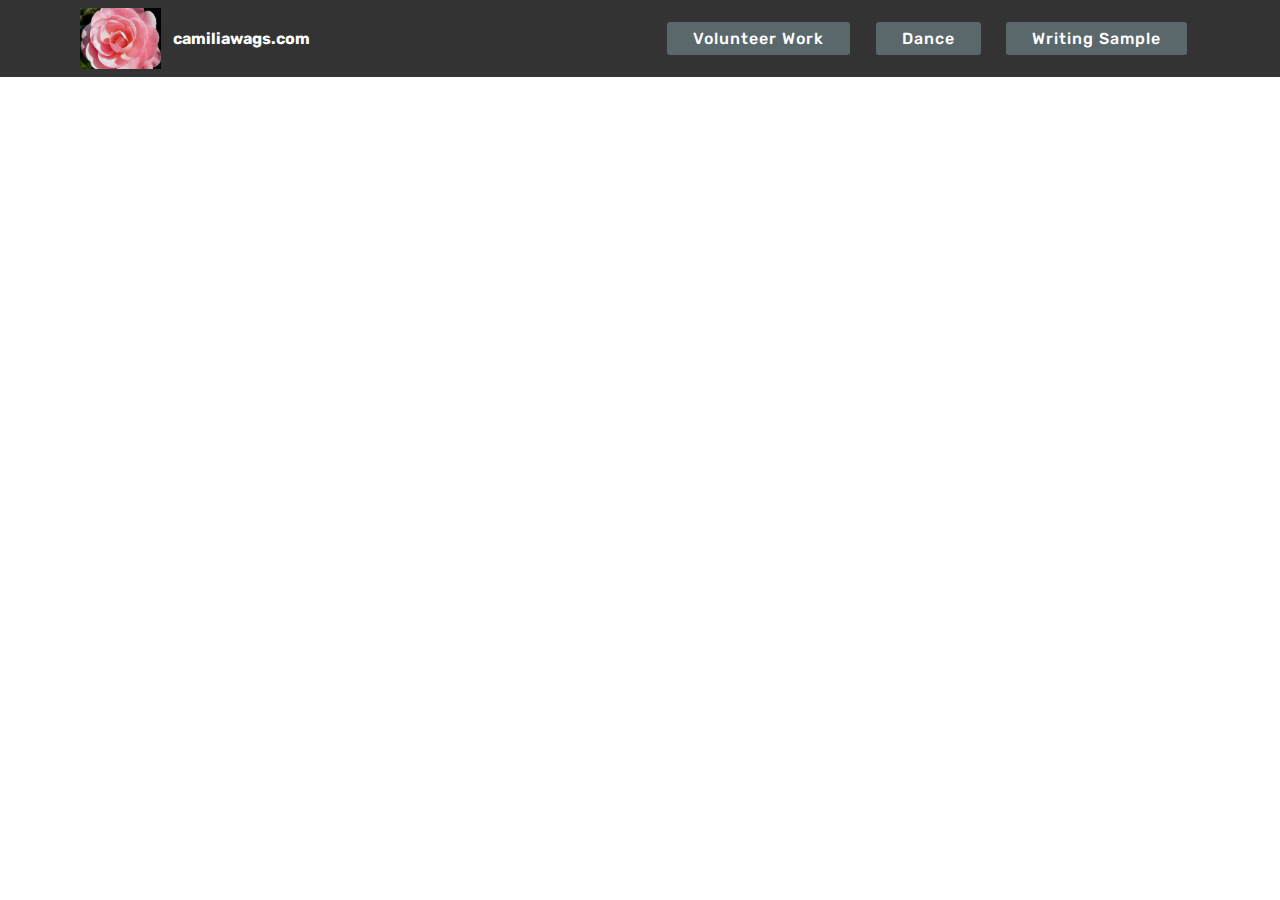
==== contact.html @ 748da617 "create github pages" ====
<!DOCTYPE html>
<html >
<head>
  <!-- Site made with Mobirise Website Builder v4.9.3, https://mobirise.com -->
  <meta charset="UTF-8">
  <meta http-equiv="X-UA-Compatible" content="IE=edge">
  <meta name="generator" content="Mobirise v4.9.3, mobirise.com">
  <meta name="viewport" content="width=device-width, initial-scale=1, minimum-scale=1">
  <link rel="shortcut icon" href="assets/images/mbr-122x92.jpg" type="image/x-icon">
  <meta name="description" content="Website Builder Description">
  <title>Contact</title>
  <link rel="stylesheet" href="assets/web/assets/mobirise-icons/mobirise-icons.css">
  <link rel="stylesheet" href="assets/tether/tether.min.css">
  <link rel="stylesheet" href="assets/bootstrap/css/bootstrap.min.css">
  <link rel="stylesheet" href="assets/bootstrap/css/bootstrap-grid.min.css">
  <link rel="stylesheet" href="assets/bootstrap/css/bootstrap-reboot.min.css">
  <link rel="stylesheet" href="assets/dropdown/css/style.css">
  <link rel="stylesheet" href="assets/animatecss/animate.min.css">
  <link rel="stylesheet" href="assets/theme/css/style.css">
  <link rel="stylesheet" href="assets/mobirise/css/mbr-additional.css" type="text/css">
  
  
  
</head>
<body>
  <section class="menu cid-qTkzRZLJNu" once="menu" id="menu1-10">

    

    <nav class="navbar navbar-expand beta-menu navbar-dropdown align-items-center navbar-fixed-top navbar-toggleable-sm">
        <button class="navbar-toggler navbar-toggler-right" type="button" data-toggle="collapse" data-target="#navbarSupportedContent" aria-controls="navbarSupportedContent" aria-expanded="false" aria-label="Toggle navigation">
            <div class="hamburger">
                <span></span>
                <span></span>
                <span></span>
                <span></span>
            </div>
        </button>
        <div class="menu-logo">
            <div class="navbar-brand">
                <span class="navbar-logo">
                    <a href="index.html">
                         <img src="assets/images/mbr-122x92.jpg" alt="Mobirise" title="" style="height: 3.8rem;">
                    </a>
                </span>
                <span class="navbar-caption-wrap"><a class="navbar-caption text-white display-4" href="index.html">camiliawags.com</a></span>
            </div>
        </div>
        <div class="collapse navbar-collapse" id="navbarSupportedContent">
            
            <div class="navbar-buttons mbr-section-btn"><a class="btn btn-sm btn-primary display-4" href="volunteer.html">Volunteer Work</a> <a class="btn btn-sm btn-primary display-4" href="dance.html">Dance</a>  <a class="btn btn-sm btn-primary display-4" href="SampleWriting.html">Writing Sample</a></div>
        </div>
    </nav>
</section>


  <section class="engine"><a href="https://mobirise.info/j">website templates</a></section><script src="assets/web/assets/jquery/jquery.min.js"></script>
  <script src="assets/popper/popper.min.js"></script>
  <script src="assets/tether/tether.min.js"></script>
  <script src="assets/bootstrap/js/bootstrap.min.js"></script>
  <script src="assets/dropdown/js/script.min.js"></script>
  <script src="assets/touchswipe/jquery.touch-swipe.min.js"></script>
  <script src="assets/viewportchecker/jquery.viewportchecker.js"></script>
  <script src="assets/smoothscroll/smooth-scroll.js"></script>
  <script src="assets/theme/js/script.js"></script>
  
  
 <div id="scrollToTop" class="scrollToTop mbr-arrow-up"><a style="text-align: center;"><i class="mbr-arrow-up-icon mbr-arrow-up-icon-cm cm-icon cm-icon-smallarrow-up"></i></a></div>
    <input name="animation" type="hidden">
  </body>
</html>
---- assets/web/assets/mobirise-icons/mobirise-icons.css ----
@font-face {
  font-family: 'MobiriseIcons';
  src:  url('mobirise-icons.eot?spat4u');
  src:  url('mobirise-icons.eot?spat4u#iefix') format('embedded-opentype'),
    url('mobirise-icons.ttf?spat4u') format('truetype'),
    url('mobirise-icons.woff?spat4u') format('woff'),
    url('mobirise-icons.svg?spat4u#MobiriseIcons') format('svg');
  font-weight: normal;
  font-style: normal;
}

[class^="mbri-"], [class*=" mbri-"] {
  /* use !important to prevent issues with browser extensions that change fonts */
  font-family: MobiriseIcons !important;
  speak: none;
  font-style: normal;
  font-weight: normal;
  font-variant: normal;
  text-transform: none;
  line-height: 1;

  /* Better Font Rendering =========== */
  -webkit-font-smoothing: antialiased;
  -moz-osx-font-smoothing: grayscale;
}

.mbri-add-submenu:before {
  content: "\e900";
}
.mbri-alert:before {
  content: "\e901";
}
.mbri-align-center:before {
  content: "\e902";
}
.mbri-align-justify:before {
  content: "\e903";
}
.mbri-align-left:before {
  content: "\e904";
}
.mbri-align-right:before {
  content: "\e905";
}
.mbri-android:before {
  content: "\e906";
}
.mbri-apple:before {
  content: "\e907";
}
.mbri-arrow-down:before {
  content: "\e908";
}
.mbri-arrow-next:before {
  content: "\e909";
}
.mbri-arrow-prev:before {
  content: "\e90a";
}
.mbri-arrow-up:before {
  content: "\e90b";
}
.mbri-bold:before {
  content: "\e90c";
}
.mbri-bookmark:before {
  content: "\e90d";
}
.mbri-bootstrap:before {
  content: "\e90e";
}
.mbri-briefcase:before {
  content: "\e90f";
}
.mbri-browse:before {
  content: "\e910";
}
.mbri-bulleted-list:before {
  content: "\e911";
}
.mbri-calendar:before {
  content: "\e912";
}
.mbri-camera:before {
  content: "\e913";
}
.mbri-cart-add:before {
  content: "\e914";
}
.mbri-cart-full:before {
  content: "\e915";
}
.mbri-cash:before {
  content: "\e916";
}
.mbri-change-style:before {
  content: "\e917";
}
.mbri-chat:before {
  content: "\e918";
}
.mbri-clock:before {
  content: "\e919";
}
.mbri-close:before {
  content: "\e91a";
}
.mbri-cloud:before {
  content: "\e91b";
}
.mbri-code:before {
  content: "\e91c";
}
.mbri-contact-form:before {
  content: "\e91d";
}
.mbri-credit-card:before {
  content: "\e91e";
}
.mbri-cursor-click:before {
  content: "\e91f";
}
.mbri-cust-feedback:before {
  content: "\e920";
}
.mbri-database:before {
  content: "\e921";
}
.mbri-delivery:before {
  content: "\e922";
}
.mbri-desktop:before {
  content: "\e923";
}
.mbri-devices:before {
  content: "\e924";
}
.mbri-down:before {
  content: "\e925";
}
.mbri-download:before {
  content: "\e989";
}
.mbri-drag-n-drop:before {
  content: "\e927";
}
.mbri-drag-n-drop2:before {
  content: "\e928";
}
.mbri-edit:before {
  content: "\e929";
}
.mbri-edit2:before {
  content: "\e92a";
}
.mbri-error:before {
  content: "\e92b";
}
.mbri-extension:before {
  content: "\e92c";
}
.mbri-features:before {
  content: "\e92d";
}
.mbri-file:before {
  content: "\e92e";
}
.mbri-flag:before {
  content: "\e92f";
}
.mbri-folder:before {
  content: "\e930";
}
.mbri-gift:before {
  content: "\e931";
}
.mbri-github:before {
  content: "\e932";
}
.mbri-globe:before {
  content: "\e933";
}
.mbri-globe-2:before {
  content: "\e934";
}
.mbri-growing-chart:before {
  content: "\e935";
}
.mbri-hearth:before {
  content: "\e936";
}
.mbri-help:before {
  content: "\e937";
}
.mbri-home:before {
  content: "\e938";
}
.mbri-hot-cup:before {
  content: "\e939";
}
.mbri-idea:before {
  content: "\e93a";
}
.mbri-image-gallery:before {
  content: "\e93b";
}
.mbri-image-slider:before {
  content: "\e93c";
}
.mbri-info:before {
  content: "\e93d";
}
.mbri-italic:before {
  content: "\e93e";
}
.mbri-key:before {
  content: "\e93f";
}
.mbri-laptop:before {
  content: "\e940";
}
.mbri-layers:before {
  content: "\e941";
}
.mbri-left-right:before {
  content: "\e942";
}
.mbri-left:before {
  content: "\e943";
}
.mbri-letter:before {
  content: "\e944";
}
.mbri-like:before {
  content: "\e945";
}
.mbri-link:before {
  content: "\e946";
}
.mbri-lock:before {
  content: "\e947";
}
.mbri-login:before {
  content: "\e948";
}
.mbri-logout:before {
  content: "\e949";
}
.mbri-magic-stick:before {
  content: "\e94a";
}
.mbri-map-pin:before {
  content: "\e94b";
}
.mbri-menu:before {
  content: "\e94c";
}
.mbri-mobile:before {
  content: "\e94d";
}
.mbri-mobile2:before {
  content: "\e94e";
}
.mbri-mobirise:before {
  content: "\e94f";
}
.mbri-more-horizontal:before {
  content: "\e950";
}
.mbri-more-vertical:before {
  content: "\e951";
}
.mbri-music:before {
  content: "\e952";
}
.mbri-new-file:before {
  content: "\e953";
}
.mbri-numbered-list:before {
  content: "\e954";
}
.mbri-opened-folder:before {
  content: "\e955";
}
.mbri-pages:before {
  content: "\e956";
}
.mbri-paper-plane:before {
  content: "\e957";
}
.mbri-paperclip:before {
  content: "\e958";
}
.mbri-photo:before {
  content: "\e959";
}
.mbri-photos:before {
  content: "\e95a";
}
.mbri-pin:before {
  content: "\e95b";
}
.mbri-play:before {
  content: "\e95c";
}
.mbri-plus:before {
  content: "\e95d";
}
.mbri-preview:before {
  content: "\e95e";
}
.mbri-print:before {
  content: "\e95f";
}
.mbri-protect:before {
  content: "\e960";
}
.mbri-question:before {
  content: "\e961";
}
.mbri-quote-left:before {
  content: "\e962";
}
.mbri-quote-right:before {
  content: "\e963";
}
.mbri-refresh:before {
  content: "\e964";
}
.mbri-responsive:before {
  content: "\e965";
}
.mbri-right:before {
  content: "\e966";
}
.mbri-rocket:before {
  content: "\e967";
}
.mbri-sad-face:before {
  content: "\e968";
}
.mbri-sale:before {
  content: "\e969";
}
.mbri-save:before {
  content: "\e96a";
}
.mbri-search:before {
  content: "\e96b";
}
.mbri-setting:before {
  content: "\e96c";
}
.mbri-setting2:before {
  content: "\e96d";
}
.mbri-setting3:before {
  content: "\e96e";
}
.mbri-share:before {
  content: "\e96f";
}
.mbri-shopping-bag:before {
  content: "\e970";
}
.mbri-shopping-basket:before {
  content: "\e971";
}
.mbri-shopping-cart:before {
  content: "\e972";
}
.mbri-sites:before {
  content: "\e973";
}
.mbri-smile-face:before {
  content: "\e974";
}
.mbri-speed:before {
  content: "\e975";
}
.mbri-star:before {
  content: "\e976";
}
.mbri-success:before {
  content: "\e977";
}
.mbri-sun:before {
  content: "\e978";
}
.mbri-sun2:before {
  content: "\e979";
}
.mbri-tablet:before {
  content: "\e97a";
}
.mbri-tablet-vertical:before {
  content: "\e97b";
}
.mbri-target:before {
  content: "\e97c";
}
.mbri-timer:before {
  content: "\e97d";
}
.mbri-to-ftp:before {
  content: "\e97e";
}
.mbri-to-local-drive:before {
  content: "\e97f";
}
.mbri-touch-swipe:before {
  content: "\e980";
}
.mbri-touch:before {
  content: "\e981";
}
.mbri-trash:before {
  content: "\e982";
}
.mbri-underline:before {
  content: "\e983";
}
.mbri-unlink:before {
  content: "\e984";
}
.mbri-unlock:before {
  content: "\e985";
}
.mbri-up-down:before {
  content: "\e986";
}
.mbri-up:before {
  content: "\e987";
}
.mbri-update:before {
  content: "\e988";
}
.mbri-upload:before {
 content: "\e926"; 
}
.mbri-user:before {
  content: "\e98a";
}
.mbri-user2:before {
  content: "\e98b";
}
.mbri-users:before {
  content: "\e98c";
}
.mbri-video:before {
  content: "\e98d";
}
.mbri-video-play:before {
  content: "\e98e";
}
.mbri-watch:before {
  content: "\e98f";
}
.mbri-website-theme:before {
  content: "\e990";
}
.mbri-wifi:before {
  content: "\e991";
}
.mbri-windows:before {
  content: "\e992";
}
.mbri-zoom-out:before {
  content: "\e993";
}
.mbri-redo:before {
  content: "\e994";
}
.mbri-undo:before {
  content: "\e995";
}
---- assets/dropdown/css/style.css ----
.navbar-dropdown {
  left: 0;
  padding: 0;
  position: absolute;
  right: 0;
  top: 0;
  transition: all 0.45s ease;
  z-index: 1030;
  background: #282828; }
  .navbar-dropdown .navbar-logo {
    margin-right: 0.8rem;
    transition: margin 0.3s ease-in-out;
    vertical-align: middle; }
    .navbar-dropdown .navbar-logo img {
      height: 3.125rem;
      transition: all 0.3s ease-in-out; }
    .navbar-dropdown .navbar-logo.mbr-iconfont {
      font-size: 3.125rem;
      line-height: 3.125rem; }
  .navbar-dropdown .navbar-caption {
    font-weight: 700;
    white-space: normal;
    vertical-align: -4px;
    line-height: 3.125rem !important; }
    .navbar-dropdown .navbar-caption, .navbar-dropdown .navbar-caption:hover {
      color: inherit;
      text-decoration: none; }
  .navbar-dropdown .mbr-iconfont + .navbar-caption {
    vertical-align: -1px; }
  .navbar-dropdown.navbar-fixed-top {
    position: fixed; }
  .navbar-dropdown .navbar-brand span {
    vertical-align: -4px; }
  .navbar-dropdown.bg-color.transparent {
    background: none; }
  .navbar-dropdown.navbar-short .navbar-brand {
    padding: 0.625rem 0; }
    .navbar-dropdown.navbar-short .navbar-brand span {
      vertical-align: -1px; }
  .navbar-dropdown.navbar-short .navbar-caption {
    line-height: 2.375rem !important;
    vertical-align: -2px; }
  .navbar-dropdown.navbar-short .navbar-logo {
    margin-right: 0.5rem; }
    .navbar-dropdown.navbar-short .navbar-logo img {
      height: 2.375rem; }
    .navbar-dropdown.navbar-short .navbar-logo.mbr-iconfont {
      font-size: 2.375rem;
      line-height: 2.375rem; }
  .navbar-dropdown.navbar-short .mbr-table-cell {
    height: 3.625rem; }
  .navbar-dropdown .navbar-close {
    left: 0.6875rem;
    position: fixed;
    top: 0.75rem;
    z-index: 1000; }
  .navbar-dropdown .hamburger-icon {
    content: "";
    display: inline-block;
    vertical-align: middle;
    width: 16px;
    -webkit-box-shadow: 0 -6px 0 1px #282828,0 0 0 1px #282828,0 6px 0 1px #282828;
    -moz-box-shadow: 0 -6px 0 1px #282828,0 0 0 1px #282828,0 6px 0 1px #282828;
    box-shadow: 0 -6px 0 1px #282828,0 0 0 1px #282828,0 6px 0 1px #282828; }

.dropdown-menu .dropdown-toggle[data-toggle="dropdown-submenu"]::after {
  border-bottom: 0.35em solid transparent;
  border-left: 0.35em solid;
  border-right: 0;
  border-top: 0.35em solid transparent;
  margin-left: 0.3rem; }

.dropdown-menu .dropdown-item:focus {
  outline: 0; }

.nav-dropdown {
  font-size: 0.75rem;
  font-weight: 500;
  height: auto !important; }
  .nav-dropdown .nav-btn {
    padding-left: 1rem; }
  .nav-dropdown .link {
    margin: .667em 1.667em;
    font-weight: 500;
    padding: 0;
    transition: color .2s ease-in-out; }
    .nav-dropdown .link.dropdown-toggle {
      margin-right: 2.583em; }
      .nav-dropdown .link.dropdown-toggle::after {
        margin-left: .25rem;
        border-top: 0.35em solid;
        border-right: 0.35em solid transparent;
        border-left: 0.35em solid transparent;
        border-bottom: 0; }
      .nav-dropdown .link.dropdown-toggle[aria-expanded="true"] {
        margin: 0;
        padding: 0.667em 3.263em  0.667em 1.667em; }
  .nav-dropdown .link::after,
  .nav-dropdown .dropdown-item::after {
    color: inherit; }
  .nav-dropdown .btn {
    font-size: 0.75rem;
    font-weight: 700;
    letter-spacing: 0;
    margin-bottom: 0;
    padding-left: 1.25rem;
    padding-right: 1.25rem; }
  .nav-dropdown .dropdown-menu {
    border-radius: 0;
    border: 0;
    left: 0;
    margin: 0;
    padding-bottom: 1.25rem;
    padding-top: 1.25rem;
    position: relative; }
  .nav-dropdown .dropdown-submenu {
    margin-left: 0.125rem;
    top: 0; }
  .nav-dropdown .dropdown-item {
    font-weight: 500;
    line-height: 2;
    padding: 0.3846em 4.615em 0.3846em 1.5385em;
    position: relative;
    transition: color .2s ease-in-out, background-color .2s ease-in-out; }
    .nav-dropdown .dropdown-item::after {
      margin-top: -0.3077em;
      position: absolute;
      right: 1.1538em;
      top: 50%; }
    .nav-dropdown .dropdown-item:focus, .nav-dropdown .dropdown-item:hover {
      background: none; }

@media (max-width: 767px) {
  .nav-dropdown.navbar-toggleable-sm {
    bottom: 0;
    display: none;
    left: 0;
    overflow-x: hidden;
    position: fixed;
    top: 0;
    transform: translateX(-100%);
    -ms-transform: translateX(-100%);
    -webkit-transform: translateX(-100%);
    width: 18.75rem;
    z-index: 999; } }
.nav-dropdown.navbar-toggleable-xl {
  bottom: 0;
  display: none;
  left: 0;
  overflow-x: hidden;
  position: fixed;
  top: 0;
  transform: translateX(-100%);
  -ms-transform: translateX(-100%);
  -webkit-transform: translateX(-100%);
  width: 18.75rem;
  z-index: 999; }

.nav-dropdown-sm {
  display: block !important;
  overflow-x: hidden;
  overflow: auto;
  padding-top: 3.875rem; }
  .nav-dropdown-sm::after {
    content: "";
    display: block;
    height: 3rem;
    width: 100%; }
  .nav-dropdown-sm.collapse.in ~ .navbar-close {
    display: block !important; }
  .nav-dropdown-sm.collapsing, .nav-dropdown-sm.collapse.in {
    transform: translateX(0);
    -ms-transform: translateX(0);
    -webkit-transform: translateX(0);
    transition: all 0.25s ease-out;
    -webkit-transition: all 0.25s ease-out;
    background: #282828; }
  .nav-dropdown-sm.collapsing[aria-expanded="false"] {
    transform: translateX(-100%);
    -ms-transform: translateX(-100%);
    -webkit-transform: translateX(-100%); }
  .nav-dropdown-sm .nav-item {
    display: block;
    margin-left: 0 !important;
    padding-left: 0; }
  .nav-dropdown-sm .link,
  .nav-dropdown-sm .dropdown-item {
    border-top: 1px dotted rgba(255, 255, 255, 0.1);
    font-size: 0.8125rem;
    line-height: 1.6;
    margin: 0 !important;
    padding: 0.875rem 2.4rem 0.875rem 1.5625rem !important;
    position: relative;
    white-space: normal; }
    .nav-dropdown-sm .link:focus, .nav-dropdown-sm .link:hover,
    .nav-dropdown-sm .dropdown-item:focus,
    .nav-dropdown-sm .dropdown-item:hover {
      background: rgba(0, 0, 0, 0.2) !important;
      color: #c0a375; }
  .nav-dropdown-sm .nav-btn {
    position: relative;
    padding: 1.5625rem 1.5625rem 0 1.5625rem; }
    .nav-dropdown-sm .nav-btn::before {
      border-top: 1px dotted rgba(255, 255, 255, 0.1);
      content: "";
      left: 0;
      position: absolute;
      top: 0;
      width: 100%; }
    .nav-dropdown-sm .nav-btn + .nav-btn {
      padding-top: 0.625rem; }
      .nav-dropdown-sm .nav-btn + .nav-btn::before {
        display: none; }
  .nav-dropdown-sm .btn {
    padding: 0.625rem 0; }
  .nav-dropdown-sm .dropdown-toggle[data-toggle="dropdown-submenu"]::after {
    margin-left: .25rem;
    border-top: 0.35em solid;
    border-right: 0.35em solid transparent;
    border-left: 0.35em solid transparent;
    border-bottom: 0; }
  .nav-dropdown-sm .dropdown-toggle[data-toggle="dropdown-submenu"][aria-expanded="true"]::after {
    border-top: 0;
    border-right: 0.35em solid transparent;
    border-left: 0.35em solid transparent;
    border-bottom: 0.35em solid; }
  .nav-dropdown-sm .dropdown-menu {
    margin: 0;
    padding: 0;
    position: relative;
    top: 0;
    left: 0;
    width: 100%;
    border: 0;
    float: none;
    border-radius: 0;
    background: none; }
  .nav-dropdown-sm .dropdown-submenu {
    left: 100%;
    margin-left: 0.125rem;
    margin-top: -1.25rem;
    top: 0; }

.navbar-toggleable-sm .nav-dropdown .dropdown-menu {
  position: absolute; }

.navbar-toggleable-sm .nav-dropdown .dropdown-submenu {
  left: 100%;
  margin-left: 0.125rem;
  margin-top: -1.25rem;
  top: 0; }

.navbar-toggleable-sm.opened .nav-dropdown .dropdown-menu {
  position: relative; }

.navbar-toggleable-sm.opened .nav-dropdown .dropdown-submenu {
  left: 0;
  margin-left: 00rem;
  margin-top: 0rem;
  top: 0; }

.is-builder .nav-dropdown.collapsing {
  transition: none !important; }

/*# sourceMappingURL=style.css.map */
---- assets/theme/css/style.css ----
/*!
 * Mobirise v4 theme (https://mobirise.com/)
 * Copyright 2017 Mobirise
 */
section {
  background-color: #eeeeee; }

section,
.container,
.container-fluid {
  position: relative;
  word-wrap: break-word; }

a.mbr-iconfont:hover {
  text-decoration: none; }

.article .lead p, .article .lead ul, .article .lead ol, .article .lead pre, .article .lead blockquote {
  margin-bottom: 0; }

a {
  font-style: normal;
  font-weight: 400;
  cursor: pointer; }
  a, a:hover {
    text-decoration: none; }

figure {
  margin-bottom: 0; }

body {
  color: #232323; }

h1, h2, h3, h4, h5, h6,
.h1, .h2, .h3, .h4, .h5, .h6,
.display-1, .display-2, .display-3, .display-4 {
  line-height: 1;
  word-break: break-word;
  word-wrap: break-word; }

b, strong {
  font-weight: bold; }

blockquote {
  padding: 10px 0 10px 20px;
  position: relative;
  border-left: 2px solid;
  border-color: #ff3366; }

input:-webkit-autofill, input:-webkit-autofill:hover, input:-webkit-autofill:focus, input:-webkit-autofill:active {
  transition-delay: 9999s;
  transition-property: background-color, color; }

textarea[type="hidden"] {
  display: none; }

body {
  position: relative; }

section {
  background-position: 50% 50%;
  background-repeat: no-repeat;
  background-size: cover; }
  section .mbr-background-video,
  section .mbr-background-video-preview {
    position: absolute;
    bottom: 0;
    left: 0;
    right: 0;
    top: 0; }

.hidden {
  visibility: hidden; }

.mbr-z-index20 {
  z-index: 20; }

/*! Base colors */
.mbr-white {
  color: #ffffff; }

.mbr-black {
  color: #000000; }

.mbr-bg-white {
  background-color: #ffffff; }

.mbr-bg-black {
  background-color: #000000; }

/*! Text-aligns */
.align-left {
  text-align: left; }

.align-center {
  text-align: center; }

.align-right {
  text-align: right; }

@media (max-width: 767px) {
  .align-left, .align-center, .align-right, .mbr-section-btn, .mbr-section-title {
    text-align: center; } }
/*! Font-weight  */
.mbr-light {
  font-weight: 300; }

.mbr-regular {
  font-weight: 400; }

.mbr-semibold {
  font-weight: 500; }

.mbr-bold {
  font-weight: 700; }

/*! Media  */
.media-size-item {
  -webkit-flex: 1 1 auto;
  -moz-flex: 1 1 auto;
  -ms-flex: 1 1 auto;
  -o-flex: 1 1 auto;
  flex: 1 1 auto; }

.media-content {
  -webkit-flex-basis: 100%;
  flex-basis: 100%; }

.media-container-row {
  display: -ms-flexbox;
  display: -webkit-flex;
  display: flex;
  -webkit-flex-direction: row;
  -ms-flex-direction: row;
  flex-direction: row;
  -webkit-flex-wrap: wrap;
  -ms-flex-wrap: wrap;
  flex-wrap: wrap;
  -webkit-justify-content: center;
  -ms-flex-pack: center;
  justify-content: center;
  -webkit-align-content: center;
  -ms-flex-line-pack: center;
  align-content: center;
  -webkit-align-items: start;
  -ms-flex-align: start;
  align-items: start; }
  .media-container-row .media-size-item {
    width: 400px; }

.media-container-column {
  display: -ms-flexbox;
  display: -webkit-flex;
  display: flex;
  -webkit-flex-direction: column;
  -ms-flex-direction: column;
  flex-direction: column;
  -webkit-flex-wrap: wrap;
  -ms-flex-wrap: wrap;
  flex-wrap: wrap;
  -webkit-justify-content: center;
  -ms-flex-pack: center;
  justify-content: center;
  -webkit-align-content: center;
  -ms-flex-line-pack: center;
  align-content: center;
  -webkit-align-items: stretch;
  -ms-flex-align: stretch;
  align-items: stretch; }
  .media-container-column > * {
    width: 100%; }

@media (min-width: 992px) {
  .media-container-row {
    -webkit-flex-wrap: nowrap;
    -ms-flex-wrap: nowrap;
    flex-wrap: nowrap; } }
figure {
  overflow: hidden; }

figure[mbr-media-size] {
  transition: width 0.1s; }

.mbr-figure img, .mbr-figure iframe {
  display: block;
  width: 100%; }

.card {
  background-color: transparent;
  border: none; }

.card-img {
  text-align: center;
  flex-shrink: 0;
  -webkit-flex-shrink: 0; }

.media {
  max-width: 100%;
  margin: 0 auto; }

.mbr-figure {
  -ms-flex-item-align: center;
  -ms-grid-row-align: center;
  -webkit-align-self: center;
  align-self: center; }

.media-container > div {
  max-width: 100%; }

.mbr-figure img, .card-img img {
  width: 100%; }

@media (max-width: 991px) {
  .media-size-item {
    width: auto !important; }

  .media {
    width: auto; }

  .mbr-figure {
    width: 100% !important; } }
/*! Buttons */
.mbr-section-btn {
  margin-left: -.25rem;
  margin-right: -.25rem;
  font-size: 0; }

nav .mbr-section-btn {
  margin-left: 0rem;
  margin-right: 0rem; }

/*! Btn icon margin */
.btn .mbr-iconfont, .btn.btn-sm .mbr-iconfont {
  cursor: pointer;
  margin-right: 0.5rem; }

.btn.btn-md .mbr-iconfont, .btn.btn-md .mbr-iconfont {
  margin-right: 0.8rem; }

.mbr-regular {
  font-weight: 400; }

.mbr-semibold {
  font-weight: 500; }

.mbr-bold {
  font-weight: 700; }

[type="submit"] {
  -webkit-appearance: none; }

/*! Full-screen */
.mbr-fullscreen .mbr-overlay {
  min-height: 100vh; }

.mbr-fullscreen {
  display: flex;
  display: -webkit-flex;
  display: -moz-flex;
  display: -ms-flex;
  display: -o-flex;
  align-items: center;
  -webkit-align-items: center;
  min-height: 100vh;
  padding-top: 3rem;
  padding-bottom: 3rem; }

/*! Map */
.map {
  height: 25rem;
  position: relative; }
  .map iframe {
    width: 100%;
    height: 100%; }

/* Form */
.form-asterisk {
  font-family: initial;
  position: absolute;
  top: -2px;
  font-weight: normal; }

/*! Scroll to top arrow */
.mbr-arrow-up {
  bottom: 25px;
  right: 90px;
  position: fixed;
  text-align: right;
  z-index: 5000;
  color: #ffffff;
  font-size: 32px;
  transform: rotate(180deg);
  -webkit-transform: rotate(180deg); }

.mbr-arrow-up a {
  background: rgba(0, 0, 0, 0.2);
  border-radius: 3px;
  color: #fff;
  display: inline-block;
  height: 60px;
  width: 60px;
  outline-style: none !important;
  position: relative;
  text-decoration: none;
  transition: all .3s ease-in-out;
  cursor: pointer;
  text-align: center; }
  .mbr-arrow-up a:hover {
    background-color: rgba(0, 0, 0, 0.4); }
  .mbr-arrow-up a i {
    line-height: 60px; }

.mbr-arrow-up-icon {
  display: block;
  color: #fff; }

.mbr-arrow-up-icon::before {
  content: "\203a";
  display: inline-block;
  font-family: serif;
  font-size: 32px;
  line-height: 1;
  font-style: normal;
  position: relative;
  top: 6px;
  left: -4px;
  -webkit-transform: rotate(-90deg);
  transform: rotate(-90deg); }

/*! Arrow Down */
.mbr-arrow {
  position: absolute;
  bottom: 45px;
  left: 50%;
  width: 60px;
  height: 60px;
  cursor: pointer;
  background-color: rgba(80, 80, 80, 0.5);
  border-radius: 50%;
  -webkit-transform: translateX(-50%);
  transform: translateX(-50%); }
  .mbr-arrow > a {
    display: inline-block;
    text-decoration: none;
    outline-style: none;
    -webkit-animation: arrowdown 1.7s ease-in-out infinite;
    animation: arrowdown 1.7s ease-in-out infinite; }
    .mbr-arrow > a > i {
      position: absolute;
      top: -2px;
      left: 15px;
      font-size: 2rem; }

@keyframes arrowdown {
  0% {
    transform: translateY(0px);
    -webkit-transform: translateY(0px); }
  50% {
    transform: translateY(-5px);
    -webkit-transform: translateY(-5px); }
  100% {
    transform: translateY(0px);
    -webkit-transform: translateY(0px); } }
@-webkit-keyframes arrowdown {
  0% {
    transform: translateY(0px);
    -webkit-transform: translateY(0px); }
  50% {
    transform: translateY(-5px);
    -webkit-transform: translateY(-5px); }
  100% {
    transform: translateY(0px);
    -webkit-transform: translateY(0px); } }
@media (max-width: 500px) {
  .mbr-arrow-up {
    left: 50%;
    right: auto;
    transform: translateX(-50%) rotate(180deg);
    -webkit-transform: translateX(-50%) rotate(180deg); } }
/*Gradients animation*/
@keyframes gradient-animation {
  from {
    background-position: 0% 100%;
    animation-timing-function: ease-in-out; }
  to {
    background-position: 100% 0%;
    animation-timing-function: ease-in-out; } }
@-webkit-keyframes gradient-animation {
  from {
    background-position: 0% 100%;
    animation-timing-function: ease-in-out; }
  to {
    background-position: 100% 0%;
    animation-timing-function: ease-in-out; } }
.bg-gradient {
  background-size: 200% 200%;
  animation: gradient-animation 5s infinite alternate;
  -webkit-animation: gradient-animation 5s infinite alternate; }

.menu .navbar-brand {
  display: -webkit-flex; }
  .menu .navbar-brand span {
    display: flex;
    display: -webkit-flex; }
  .menu .navbar-brand .navbar-caption-wrap {
    display: -webkit-flex; }
  .menu .navbar-brand .navbar-logo img {
    display: -webkit-flex; }
@media (min-width: 768px) and (max-width: 991px) {
  .menu .navbar-toggleable-sm .navbar-nav {
    display: -webkit-box;
    display: -webkit-flex;
    display: -ms-flexbox; } }
@media (min-width: 992px) {
  .menu .navbar-nav.nav-dropdown {
    display: -webkit-flex; }
  .menu .navbar-toggleable-sm .navbar-collapse {
    display: -webkit-flex !important; } }
@media (max-width: 767px) {
  .menu .navbar-collapse {
    overflow-y: auto;
    max-height: 80vh; }
  .menu .dropdown-menu {
    max-height: 60vh;
    overflow-y: auto; } }

.navbar {
  display: -webkit-flex;
  -webkit-flex-wrap: wrap;
  -webkit-align-items: center;
  -webkit-justify-content: space-between; }

.navbar-collapse {
  -webkit-flex-basis: 100%;
  -webkit-flex-grow: 1;
  -webkit-align-items: center; }

.nav-dropdown .link {
  padding: .667em 1.667em !important;
  margin: 0 !important; }

.nav {
  display: -webkit-flex;
  -webkit-flex-wrap: wrap; }

.row {
  display: -webkit-flex;
  -webkit-flex-wrap: wrap; }

.justify-content-center {
  -webkit-justify-content: center; }

.form-inline {
  display: -webkit-flex;
  -webkit-flex-flow: row wrap;
  -webkit-align-items: center; }

.card-wrapper {
  -webkit-flex: 1; }

.carousel-control {
  z-index: 10;
  display: -webkit-flex;
  -webkit-align-items: center;
  -webkit-justify-content: center; }

.carousel-controls {
  display: -webkit-flex; }

.media {
  display: -webkit-flex; }

/*# sourceMappingURL=style.css.map */
.engine {
	position: absolute;
	text-indent: -2400px;
	text-align: center;
	padding: 0;
	top: 0;
	left: -2400px;
}
---- assets/mobirise/css/mbr-additional.css ----
@import url(https://fonts.googleapis.com/css?family=Rubik:300,300i,400,400i,500,500i,700,700i,900,900i);





body {
  font-style: normal;
  line-height: 1.5;
}
.mbr-section-title {
  font-style: normal;
  line-height: 1.2;
}
.mbr-section-subtitle {
  line-height: 1.3;
}
.mbr-text {
  font-style: normal;
  line-height: 1.6;
}
.display-1 {
  font-family: 'Rubik', sans-serif;
  font-size: 4.25rem;
}
.display-1 > .mbr-iconfont {
  font-size: 6.8rem;
}
.display-2 {
  font-family: 'Rubik', sans-serif;
  font-size: 3rem;
}
.display-2 > .mbr-iconfont {
  font-size: 4.8rem;
}
.display-4 {
  font-family: 'Rubik', sans-serif;
  font-size: 1rem;
}
.display-4 > .mbr-iconfont {
  font-size: 1.6rem;
}
.display-5 {
  font-family: 'Rubik', sans-serif;
  font-size: 1.5rem;
}
.display-5 > .mbr-iconfont {
  font-size: 2.4rem;
}
.display-7 {
  font-family: 'Rubik', sans-serif;
  font-size: 1rem;
}
.display-7 > .mbr-iconfont {
  font-size: 1.6rem;
}
/* ---- Fluid typography for mobile devices ---- */
/* 1.4 - font scale ratio ( bootstrap == 1.42857 ) */
/* 100vw - current viewport width */
/* (48 - 20)  48 == 48rem == 768px, 20 == 20rem == 320px(minimal supported viewport) */
/* 0.65 - min scale variable, may vary */
@media (max-width: 768px) {
  .display-1 {
    font-size: 3.4rem;
    font-size: calc( 2.1374999999999997rem + (4.25 - 2.1374999999999997) * ((100vw - 20rem) / (48 - 20)));
    line-height: calc( 1.4 * (2.1374999999999997rem + (4.25 - 2.1374999999999997) * ((100vw - 20rem) / (48 - 20))));
  }
  .display-2 {
    font-size: 2.4rem;
    font-size: calc( 1.7rem + (3 - 1.7) * ((100vw - 20rem) / (48 - 20)));
    line-height: calc( 1.4 * (1.7rem + (3 - 1.7) * ((100vw - 20rem) / (48 - 20))));
  }
  .display-4 {
    font-size: 0.8rem;
    font-size: calc( 1rem + (1 - 1) * ((100vw - 20rem) / (48 - 20)));
    line-height: calc( 1.4 * (1rem + (1 - 1) * ((100vw - 20rem) / (48 - 20))));
  }
  .display-5 {
    font-size: 1.2rem;
    font-size: calc( 1.175rem + (1.5 - 1.175) * ((100vw - 20rem) / (48 - 20)));
    line-height: calc( 1.4 * (1.175rem + (1.5 - 1.175) * ((100vw - 20rem) / (48 - 20))));
  }
}
/* Buttons */
.btn {
  font-weight: 500;
  border-width: 2px;
  font-style: normal;
  letter-spacing: 1px;
  margin: .4rem .8rem;
  white-space: normal;
  -webkit-transition: all 0.3s ease-in-out;
  -moz-transition: all 0.3s ease-in-out;
  transition: all 0.3s ease-in-out;
  display: inline-flex;
  align-items: center;
  justify-content: center;
  word-break: break-word;
  -webkit-align-items: center;
  -webkit-justify-content: center;
  display: -webkit-inline-flex;
  padding: 1rem 3rem;
  border-radius: 3px;
}
.btn-sm {
  font-weight: 500;
  letter-spacing: 1px;
  -webkit-transition: all 0.3s ease-in-out;
  -moz-transition: all 0.3s ease-in-out;
  transition: all 0.3s ease-in-out;
  padding: 0.6rem 1.5rem;
  border-radius: 3px;
}
.btn-md {
  font-weight: 500;
  letter-spacing: 1px;
  margin: .4rem .8rem !important;
  -webkit-transition: all 0.3s ease-in-out;
  -moz-transition: all 0.3s ease-in-out;
  transition: all 0.3s ease-in-out;
  padding: 1rem 3rem;
  border-radius: 3px;
}
.btn-lg {
  font-weight: 500;
  letter-spacing: 1px;
  margin: .4rem .8rem !important;
  -webkit-transition: all 0.3s ease-in-out;
  -moz-transition: all 0.3s ease-in-out;
  transition: all 0.3s ease-in-out;
  padding: 1.2rem 3.2rem;
  border-radius: 3px;
}
.bg-primary {
  background-color: #5b686b !important;
}
.bg-success {
  background-color: #b2ccd2 !important;
}
.bg-info {
  background-color: #cebfaf !important;
}
.bg-warning {
  background-color: #5b686b !important;
}
.bg-danger {
  background-color: #b1a374 !important;
}
.btn-primary,
.btn-primary:active {
  background-color: #5b686b !important;
  border-color: #5b686b !important;
  color: #ffffff !important;
}
.btn-primary:hover,
.btn-primary:focus,
.btn-primary.focus,
.btn-primary.active {
  color: #ffffff !important;
  background-color: #384042 !important;
  border-color: #384042 !important;
}
.btn-primary.disabled,
.btn-primary:disabled {
  color: #ffffff !important;
  background-color: #384042 !important;
  border-color: #384042 !important;
}
.btn-secondary,
.btn-secondary:active {
  background-color: #b4123b !important;
  border-color: #b4123b !important;
  color: #ffffff !important;
}
.btn-secondary:hover,
.btn-secondary:focus,
.btn-secondary.focus,
.btn-secondary.active {
  color: #ffffff !important;
  background-color: #6e0b24 !important;
  border-color: #6e0b24 !important;
}
.btn-secondary.disabled,
.btn-secondary:disabled {
  color: #ffffff !important;
  background-color: #6e0b24 !important;
  border-color: #6e0b24 !important;
}
.btn-info,
.btn-info:active {
  background-color: #cebfaf !important;
  border-color: #cebfaf !important;
  color: #ffffff !important;
}
.btn-info:hover,
.btn-info:focus,
.btn-info.focus,
.btn-info.active {
  color: #ffffff !important;
  background-color: #b19980 !important;
  border-color: #b19980 !important;
}
.btn-info.disabled,
.btn-info:disabled {
  color: #ffffff !important;
  background-color: #b19980 !important;
  border-color: #b19980 !important;
}
.btn-success,
.btn-success:active {
  background-color: #b2ccd2 !important;
  border-color: #b2ccd2 !important;
  color: #ffffff !important;
}
.btn-success:hover,
.btn-success:focus,
.btn-success.focus,
.btn-success.active {
  color: #ffffff !important;
  background-color: #82acb6 !important;
  border-color: #82acb6 !important;
}
.btn-success.disabled,
.btn-success:disabled {
  color: #ffffff !important;
  background-color: #82acb6 !important;
  border-color: #82acb6 !important;
}
.btn-warning,
.btn-warning:active {
  background-color: #5b686b !important;
  border-color: #5b686b !important;
  color: #ffffff !important;
}
.btn-warning:hover,
.btn-warning:focus,
.btn-warning.focus,
.btn-warning.active {
  color: #ffffff !important;
  background-color: #384042 !important;
  border-color: #384042 !important;
}
.btn-warning.disabled,
.btn-warning:disabled {
  color: #ffffff !important;
  background-color: #384042 !important;
  border-color: #384042 !important;
}
.btn-danger,
.btn-danger:active {
  background-color: #b1a374 !important;
  border-color: #b1a374 !important;
  color: #ffffff !important;
}
.btn-danger:hover,
.btn-danger:focus,
.btn-danger.focus,
.btn-danger.active {
  color: #ffffff !important;
  background-color: #8b7d4e !important;
  border-color: #8b7d4e !important;
}
.btn-danger.disabled,
.btn-danger:disabled {
  color: #ffffff !important;
  background-color: #8b7d4e !important;
  border-color: #8b7d4e !important;
}
.btn-white {
  color: #333333 !important;
}
.btn-white,
.btn-white:active {
  background-color: #ffffff !important;
  border-color: #ffffff !important;
  color: #808080 !important;
}
.btn-white:hover,
.btn-white:focus,
.btn-white.focus,
.btn-white.active {
  color: #808080 !important;
  background-color: #d9d9d9 !important;
  border-color: #d9d9d9 !important;
}
.btn-white.disabled,
.btn-white:disabled {
  color: #808080 !important;
  background-color: #d9d9d9 !important;
  border-color: #d9d9d9 !important;
}
.btn-black,
.btn-black:active {
  background-color: #333333 !important;
  border-color: #333333 !important;
  color: #ffffff !important;
}
.btn-black:hover,
.btn-black:focus,
.btn-black.focus,
.btn-black.active {
  color: #ffffff !important;
  background-color: #0d0d0d !important;
  border-color: #0d0d0d !important;
}
.btn-black.disabled,
.btn-black:disabled {
  color: #ffffff !important;
  background-color: #0d0d0d !important;
  border-color: #0d0d0d !important;
}
.btn-primary-outline,
.btn-primary-outline:active {
  background: none;
  border-color: #2c3234;
  color: #2c3234;
}
.btn-primary-outline:hover,
.btn-primary-outline:focus,
.btn-primary-outline.focus,
.btn-primary-outline.active {
  color: #ffffff;
  background-color: #5b686b;
  border-color: #5b686b;
}
.btn-primary-outline.disabled,
.btn-primary-outline:disabled {
  color: #ffffff !important;
  background-color: #5b686b !important;
  border-color: #5b686b !important;
}
.btn-secondary-outline,
.btn-secondary-outline:active {
  background: none;
  border-color: #57091d;
  color: #57091d;
}
.btn-secondary-outline:hover,
.btn-secondary-outline:focus,
.btn-secondary-outline.focus,
.btn-secondary-outline.active {
  color: #ffffff;
  background-color: #b4123b;
  border-color: #b4123b;
}
.btn-secondary-outline.disabled,
.btn-secondary-outline:disabled {
  color: #ffffff !important;
  background-color: #b4123b !important;
  border-color: #b4123b !important;
}
.btn-info-outline,
.btn-info-outline:active {
  background: none;
  border-color: #a78c70;
  color: #a78c70;
}
.btn-info-outline:hover,
.btn-info-outline:focus,
.btn-info-outline.focus,
.btn-info-outline.active {
  color: #ffffff;
  background-color: #cebfaf;
  border-color: #cebfaf;
}
.btn-info-outline.disabled,
.btn-info-outline:disabled {
  color: #ffffff !important;
  background-color: #cebfaf !important;
  border-color: #cebfaf !important;
}
.btn-success-outline,
.btn-success-outline:active {
  background: none;
  border-color: #72a1ac;
  color: #72a1ac;
}
.btn-success-outline:hover,
.btn-success-outline:focus,
.btn-success-outline.focus,
.btn-success-outline.active {
  color: #ffffff;
  background-color: #b2ccd2;
  border-color: #b2ccd2;
}
.btn-success-outline.disabled,
.btn-success-outline:disabled {
  color: #ffffff !important;
  background-color: #b2ccd2 !important;
  border-color: #b2ccd2 !important;
}
.btn-warning-outline,
.btn-warning-outline:active {
  background: none;
  border-color: #2c3234;
  color: #2c3234;
}
.btn-warning-outline:hover,
.btn-warning-outline:focus,
.btn-warning-outline.focus,
.btn-warning-outline.active {
  color: #ffffff;
  background-color: #5b686b;
  border-color: #5b686b;
}
.btn-warning-outline.disabled,
.btn-warning-outline:disabled {
  color: #ffffff !important;
  background-color: #5b686b !important;
  border-color: #5b686b !important;
}
.btn-danger-outline,
.btn-danger-outline:active {
  background: none;
  border-color: #7a6e45;
  color: #7a6e45;
}
.btn-danger-outline:hover,
.btn-danger-outline:focus,
.btn-danger-outline.focus,
.btn-danger-outline.active {
  color: #ffffff;
  background-color: #b1a374;
  border-color: #b1a374;
}
.btn-danger-outline.disabled,
.btn-danger-outline:disabled {
  color: #ffffff !important;
  background-color: #b1a374 !important;
  border-color: #b1a374 !important;
}
.btn-black-outline,
.btn-black-outline:active {
  background: none;
  border-color: #000000;
  color: #000000;
}
.btn-black-outline:hover,
.btn-black-outline:focus,
.btn-black-outline.focus,
.btn-black-outline.active {
  color: #ffffff;
  background-color: #333333;
  border-color: #333333;
}
.btn-black-outline.disabled,
.btn-black-outline:disabled {
  color: #ffffff !important;
  background-color: #333333 !important;
  border-color: #333333 !important;
}
.btn-white-outline,
.btn-white-outline:active,
.btn-white-outline.active {
  background: none;
  border-color: #ffffff;
  color: #ffffff;
}
.btn-white-outline:hover,
.btn-white-outline:focus,
.btn-white-outline.focus {
  color: #333333;
  background-color: #ffffff;
  border-color: #ffffff;
}
.text-primary {
  color: #5b686b !important;
}
.text-secondary {
  color: #b4123b !important;
}
.text-success {
  color: #b2ccd2 !important;
}
.text-info {
  color: #cebfaf !important;
}
.text-warning {
  color: #5b686b !important;
}
.text-danger {
  color: #b1a374 !important;
}
.text-white {
  color: #ffffff !important;
}
.text-black {
  color: #000000 !important;
}
a.text-primary:hover,
a.text-primary:focus {
  color: #2c3234 !important;
}
a.text-secondary:hover,
a.text-secondary:focus {
  color: #57091d !important;
}
a.text-success:hover,
a.text-success:focus {
  color: #72a1ac !important;
}
a.text-info:hover,
a.text-info:focus {
  color: #a78c70 !important;
}
a.text-warning:hover,
a.text-warning:focus {
  color: #2c3234 !important;
}
a.text-danger:hover,
a.text-danger:focus {
  color: #7a6e45 !important;
}
a.text-white:hover,
a.text-white:focus {
  color: #b3b3b3 !important;
}
a.text-black:hover,
a.text-black:focus {
  color: #4d4d4d !important;
}
.alert-success {
  background-color: #70c770;
}
.alert-info {
  background-color: #cebfaf;
}
.alert-warning {
  background-color: #5b686b;
}
.alert-danger {
  background-color: #b1a374;
}
.mbr-section-btn a.btn:not(.btn-form):hover,
.mbr-section-btn a.btn:not(.btn-form):focus {
  box-shadow: none !important;
}
.mbr-gallery-filter li.active .btn {
  background-color: #5b686b;
  border-color: #5b686b;
  color: #ffffff;
}
.mbr-gallery-filter li.active .btn:focus {
  box-shadow: none;
}
.btn-form {
  border-radius: 0;
}
.btn-form:hover {
  cursor: pointer;
}
a,
a:hover {
  color: #5b686b;
}
.mbr-plan-header.bg-primary .mbr-plan-subtitle,
.mbr-plan-header.bg-primary .mbr-plan-price-desc {
  color: #9ba7aa;
}
.mbr-plan-header.bg-success .mbr-plan-subtitle,
.mbr-plan-header.bg-success .mbr-plan-price-desc {
  color: #ffffff;
}
.mbr-plan-header.bg-info .mbr-plan-subtitle,
.mbr-plan-header.bg-info .mbr-plan-price-desc {
  color: #ffffff;
}
.mbr-plan-header.bg-warning .mbr-plan-subtitle,
.mbr-plan-header.bg-warning .mbr-plan-price-desc {
  color: #9ba7aa;
}
.mbr-plan-header.bg-danger .mbr-plan-subtitle,
.mbr-plan-header.bg-danger .mbr-plan-price-desc {
  color: #dfd9c6;
}
/* Scroll to top button*/
#scrollToTop a i:before {
  content: '';
  position: absolute;
  height: 40%;
  top: 25%;
  background: #fff;
  width: 2px;
  left: calc(50% - 1px);
}
#scrollToTop a i:after {
  content: '';
  position: absolute;
  display: block;
  border-top: 2px solid #fff;
  border-right: 2px solid #fff;
  width: 40%;
  height: 40%;
  left: 30%;
  bottom: 30%;
  transform: rotate(135deg);
  -webkit-transform: rotate(135deg);
}
/* Others*/
.note-check a[data-value=Rubik] {
  font-style: normal;
}
.mbr-arrow a {
  color: #ffffff;
}
@media (max-width: 767px) {
  .mbr-arrow {
    display: none;
  }
}
.form-control-label {
  position: relative;
  cursor: pointer;
  margin-bottom: .357em;
  padding: 0;
}
.alert {
  color: #ffffff;
  border-radius: 0;
  border: 0;
  font-size: .875rem;
  line-height: 1.5;
  margin-bottom: 1.875rem;
  padding: 1.25rem;
  position: relative;
}
.alert.alert-form::after {
  background-color: inherit;
  bottom: -7px;
  content: "";
  display: block;
  height: 14px;
  left: 50%;
  margin-left: -7px;
  position: absolute;
  transform: rotate(45deg);
  width: 14px;
  -webkit-transform: rotate(45deg);
}
.form-control {
  background-color: #f5f5f5;
  box-shadow: none;
  color: #565656;
  font-family: 'Rubik', sans-serif;
  font-size: 1rem;
  line-height: 1.43;
  min-height: 3.5em;
  padding: 1.07em .5em;
}
.form-control > .mbr-iconfont {
  font-size: 1.6rem;
}
.form-control,
.form-control:focus {
  border: 1px solid #e8e8e8;
}
.form-active .form-control:invalid {
  border-color: red;
}
.mbr-overlay {
  background-color: #000;
  bottom: 0;
  left: 0;
  opacity: .5;
  position: absolute;
  right: 0;
  top: 0;
  z-index: 0;
  pointer-events: none;
}
blockquote {
  font-style: italic;
  padding: 10px 0 10px 20px;
  font-size: 1.09rem;
  position: relative;
  border-color: #5b686b;
  border-width: 3px;
}
ul,
ol,
pre,
blockquote {
  margin-bottom: 2.3125rem;
}
pre {
  background: #f4f4f4;
  padding: 10px 24px;
  white-space: pre-wrap;
}
.inactive {
  -webkit-user-select: none;
  -moz-user-select: none;
  -ms-user-select: none;
  user-select: none;
  pointer-events: none;
  -webkit-user-drag: none;
  user-drag: none;
}
.mbr-section__comments .row {
  justify-content: center;
  -webkit-justify-content: center;
}
/* Forms */
.mbr-form .btn {
  margin: .4rem 0;
}
@media (max-width: 767px) {
  .btn {
    font-size: .75rem !important;
  }
  .btn .mbr-iconfont {
    font-size: 1rem !important;
  }
}
/* Social block */
.btn-social {
  font-size: 20px;
  border-radius: 50%;
  padding: 0;
  width: 44px;
  height: 44px;
  line-height: 44px;
  text-align: center;
  position: relative;
  border: 2px solid #c0a375;
  border-color: #5b686b;
  color: #232323;
  cursor: pointer;
}
.btn-social i {
  top: 0;
  line-height: 44px;
  width: 44px;
}
.btn-social:hover {
  color: #fff;
  background: #5b686b;
}
.btn-social + .btn {
  margin-left: .1rem;
}
/* Footer */
.mbr-footer-content li::before,
.mbr-footer .mbr-contacts li::before {
  background: #5b686b;
}
.mbr-footer-content li a:hover,
.mbr-footer .mbr-contacts li a:hover {
  color: #5b686b;
}
/* Headers*/
.offset-1 {
  margin-left: 8.33333%;
}
.offset-2 {
  margin-left: 16.66667%;
}
.offset-3 {
  margin-left: 25%;
}
.offset-4 {
  margin-left: 33.33333%;
}
.offset-5 {
  margin-left: 41.66667%;
}
.offset-6 {
  margin-left: 50%;
}
.offset-7 {
  margin-left: 58.33333%;
}
.offset-8 {
  margin-left: 66.66667%;
}
.offset-9 {
  margin-left: 75%;
}
.offset-10 {
  margin-left: 83.33333%;
}
.offset-11 {
  margin-left: 91.66667%;
}
@media (min-width: 576px) {
  .offset-sm-0 {
    margin-left: 0%;
  }
  .offset-sm-1 {
    margin-left: 8.33333%;
  }
  .offset-sm-2 {
    margin-left: 16.66667%;
  }
  .offset-sm-3 {
    margin-left: 25%;
  }
  .offset-sm-4 {
    margin-left: 33.33333%;
  }
  .offset-sm-5 {
    margin-left: 41.66667%;
  }
  .offset-sm-6 {
    margin-left: 50%;
  }
  .offset-sm-7 {
    margin-left: 58.33333%;
  }
  .offset-sm-8 {
    margin-left: 66.66667%;
  }
  .offset-sm-9 {
    margin-left: 75%;
  }
  .offset-sm-10 {
    margin-left: 83.33333%;
  }
  .offset-sm-11 {
    margin-left: 91.66667%;
  }
}
@media (min-width: 768px) {
  .offset-md-0 {
    margin-left: 0%;
  }
  .offset-md-1 {
    margin-left: 8.33333%;
  }
  .offset-md-2 {
    margin-left: 16.66667%;
  }
  .offset-md-3 {
    margin-left: 25%;
  }
  .offset-md-4 {
    margin-left: 33.33333%;
  }
  .offset-md-5 {
    margin-left: 41.66667%;
  }
  .offset-md-6 {
    margin-left: 50%;
  }
  .offset-md-7 {
    margin-left: 58.33333%;
  }
  .offset-md-8 {
    margin-left: 66.66667%;
  }
  .offset-md-9 {
    margin-left: 75%;
  }
  .offset-md-10 {
    margin-left: 83.33333%;
  }
  .offset-md-11 {
    margin-left: 91.66667%;
  }
}
@media (min-width: 992px) {
  .offset-lg-0 {
    margin-left: 0%;
  }
  .offset-lg-1 {
    margin-left: 8.33333%;
  }
  .offset-lg-2 {
    margin-left: 16.66667%;
  }
  .offset-lg-3 {
    margin-left: 25%;
  }
  .offset-lg-4 {
    margin-left: 33.33333%;
  }
  .offset-lg-5 {
    margin-left: 41.66667%;
  }
  .offset-lg-6 {
    margin-left: 50%;
  }
  .offset-lg-7 {
    margin-left: 58.33333%;
  }
  .offset-lg-8 {
    margin-left: 66.66667%;
  }
  .offset-lg-9 {
    margin-left: 75%;
  }
  .offset-lg-10 {
    margin-left: 83.33333%;
  }
  .offset-lg-11 {
    margin-left: 91.66667%;
  }
}
@media (min-width: 1200px) {
  .offset-xl-0 {
    margin-left: 0%;
  }
  .offset-xl-1 {
    margin-left: 8.33333%;
  }
  .offset-xl-2 {
    margin-left: 16.66667%;
  }
  .offset-xl-3 {
    margin-left: 25%;
  }
  .offset-xl-4 {
    margin-left: 33.33333%;
  }
  .offset-xl-5 {
    margin-left: 41.66667%;
  }
  .offset-xl-6 {
    margin-left: 50%;
  }
  .offset-xl-7 {
    margin-left: 58.33333%;
  }
  .offset-xl-8 {
    margin-left: 66.66667%;
  }
  .offset-xl-9 {
    margin-left: 75%;
  }
  .offset-xl-10 {
    margin-left: 83.33333%;
  }
  .offset-xl-11 {
    margin-left: 91.66667%;
  }
}
.navbar-toggler {
  -webkit-align-self: flex-start;
  -ms-flex-item-align: start;
  align-self: flex-start;
  padding: 0.25rem 0.75rem;
  font-size: 1.25rem;
  line-height: 1;
  background: transparent;
  border: 1px solid transparent;
  -webkit-border-radius: 0.25rem;
  border-radius: 0.25rem;
}
.navbar-toggler:focus,
.navbar-toggler:hover {
  text-decoration: none;
}
.navbar-toggler-icon {
  display: inline-block;
  width: 1.5em;
  height: 1.5em;
  vertical-align: middle;
  content: "";
  background: no-repeat center center;
  -webkit-background-size: 100% 100%;
  -o-background-size: 100% 100%;
  background-size: 100% 100%;
}
.navbar-toggler-left {
  position: absolute;
  left: 1rem;
}
.navbar-toggler-right {
  position: absolute;
  right: 1rem;
}
@media (max-width: 575px) {
  .navbar-toggleable .navbar-nav .dropdown-menu {
    position: static;
    float: none;
  }
  .navbar-toggleable > .container {
    padding-right: 0;
    padding-left: 0;
  }
}
@media (min-width: 576px) {
  .navbar-toggleable {
    -webkit-box-orient: horizontal;
    -webkit-box-direction: normal;
    -webkit-flex-direction: row;
    -ms-flex-direction: row;
    flex-direction: row;
    -webkit-flex-wrap: nowrap;
    -ms-flex-wrap: nowrap;
    flex-wrap: nowrap;
    -webkit-box-align: center;
    -webkit-align-items: center;
    -ms-flex-align: center;
    align-items: center;
  }
  .navbar-toggleable .navbar-nav {
    -webkit-box-orient: horizontal;
    -webkit-box-direction: normal;
    -webkit-flex-direction: row;
    -ms-flex-direction: row;
    flex-direction: row;
  }
  .navbar-toggleable .navbar-nav .nav-link {
    padding-right: .5rem;
    padding-left: .5rem;
  }
  .navbar-toggleable > .container {
    display: -webkit-box;
    display: -webkit-flex;
    display: -ms-flexbox;
    display: flex;
    -webkit-flex-wrap: nowrap;
    -ms-flex-wrap: nowrap;
    flex-wrap: nowrap;
    -webkit-box-align: center;
    -webkit-align-items: center;
    -ms-flex-align: center;
    align-items: center;
  }
  .navbar-toggleable .navbar-collapse {
    display: -webkit-box !important;
    display: -webkit-flex !important;
    display: -ms-flexbox !important;
    display: flex !important;
    width: 100%;
  }
  .navbar-toggleable .navbar-toggler {
    display: none;
  }
}
@media (max-width: 767px) {
  .navbar-toggleable-sm .navbar-nav .dropdown-menu {
    position: static;
    float: none;
  }
  .navbar-toggleable-sm > .container {
    padding-right: 0;
    padding-left: 0;
  }
}
@media (min-width: 768px) {
  .navbar-toggleable-sm {
    -webkit-box-orient: horizontal;
    -webkit-box-direction: normal;
    -webkit-flex-direction: row;
    -ms-flex-direction: row;
    flex-direction: row;
    -webkit-flex-wrap: nowrap;
    -ms-flex-wrap: nowrap;
    flex-wrap: nowrap;
    -webkit-box-align: center;
    -webkit-align-items: center;
    -ms-flex-align: center;
    align-items: center;
  }
  .navbar-toggleable-sm .navbar-nav {
    -webkit-box-orient: horizontal;
    -webkit-box-direction: normal;
    -webkit-flex-direction: row;
    -ms-flex-direction: row;
    flex-direction: row;
  }
  .navbar-toggleable-sm .navbar-nav .nav-link {
    padding-right: .5rem;
    padding-left: .5rem;
  }
  .navbar-toggleable-sm > .container {
    display: -webkit-box;
    display: -webkit-flex;
    display: -ms-flexbox;
    display: flex;
    -webkit-flex-wrap: nowrap;
    -ms-flex-wrap: nowrap;
    flex-wrap: nowrap;
    -webkit-box-align: center;
    -webkit-align-items: center;
    -ms-flex-align: center;
    align-items: center;
  }
  .navbar-toggleable-sm .navbar-collapse {
    display: none;
    width: 100%;
  }
  .navbar-toggleable-sm .navbar-toggler {
    display: none;
  }
}
@media (max-width: 991px) {
  .navbar-toggleable-md .navbar-nav .dropdown-menu {
    position: static;
    float: none;
  }
  .navbar-toggleable-md > .container {
    padding-right: 0;
    padding-left: 0;
  }
}
@media (min-width: 992px) {
  .navbar-toggleable-md {
    -webkit-box-orient: horizontal;
    -webkit-box-direction: normal;
    -webkit-flex-direction: row;
    -ms-flex-direction: row;
    flex-direction: row;
    -webkit-flex-wrap: nowrap;
    -ms-flex-wrap: nowrap;
    flex-wrap: nowrap;
    -webkit-box-align: center;
    -webkit-align-items: center;
    -ms-flex-align: center;
    align-items: center;
  }
  .navbar-toggleable-md .navbar-nav {
    -webkit-box-orient: horizontal;
    -webkit-box-direction: normal;
    -webkit-flex-direction: row;
    -ms-flex-direction: row;
    flex-direction: row;
  }
  .navbar-toggleable-md .navbar-nav .nav-link {
    padding-right: .5rem;
    padding-left: .5rem;
  }
  .navbar-toggleable-md > .container {
    display: -webkit-box;
    display: -webkit-flex;
    display: -ms-flexbox;
    display: flex;
    -webkit-flex-wrap: nowrap;
    -ms-flex-wrap: nowrap;
    flex-wrap: nowrap;
    -webkit-box-align: center;
    -webkit-align-items: center;
    -ms-flex-align: center;
    align-items: center;
  }
  .navbar-toggleable-md .navbar-collapse {
    display: -webkit-box !important;
    display: -webkit-flex !important;
    display: -ms-flexbox !important;
    display: flex !important;
    width: 100%;
  }
  .navbar-toggleable-md .navbar-toggler {
    display: none;
  }
}
@media (max-width: 1199px) {
  .navbar-toggleable-lg .navbar-nav .dropdown-menu {
    position: static;
    float: none;
  }
  .navbar-toggleable-lg > .container {
    padding-right: 0;
    padding-left: 0;
  }
}
@media (min-width: 1200px) {
  .navbar-toggleable-lg {
    -webkit-box-orient: horizontal;
    -webkit-box-direction: normal;
    -webkit-flex-direction: row;
    -ms-flex-direction: row;
    flex-direction: row;
    -webkit-flex-wrap: nowrap;
    -ms-flex-wrap: nowrap;
    flex-wrap: nowrap;
    -webkit-box-align: center;
    -webkit-align-items: center;
    -ms-flex-align: center;
    align-items: center;
  }
  .navbar-toggleable-lg .navbar-nav {
    -webkit-box-orient: horizontal;
    -webkit-box-direction: normal;
    -webkit-flex-direction: row;
    -ms-flex-direction: row;
    flex-direction: row;
  }
  .navbar-toggleable-lg .navbar-nav .nav-link {
    padding-right: .5rem;
    padding-left: .5rem;
  }
  .navbar-toggleable-lg > .container {
    display: -webkit-box;
    display: -webkit-flex;
    display: -ms-flexbox;
    display: flex;
    -webkit-flex-wrap: nowrap;
    -ms-flex-wrap: nowrap;
    flex-wrap: nowrap;
    -webkit-box-align: center;
    -webkit-align-items: center;
    -ms-flex-align: center;
    align-items: center;
  }
  .navbar-toggleable-lg .navbar-collapse {
    display: -webkit-box !important;
    display: -webkit-flex !important;
    display: -ms-flexbox !important;
    display: flex !important;
    width: 100%;
  }
  .navbar-toggleable-lg .navbar-toggler {
    display: none;
  }
}
.navbar-toggleable-xl {
  -webkit-box-orient: horizontal;
  -webkit-box-direction: normal;
  -webkit-flex-direction: row;
  -ms-flex-direction: row;
  flex-direction: row;
  -webkit-flex-wrap: nowrap;
  -ms-flex-wrap: nowrap;
  flex-wrap: nowrap;
  -webkit-box-align: center;
  -webkit-align-items: center;
  -ms-flex-align: center;
  align-items: center;
}
.navbar-toggleable-xl .navbar-nav .dropdown-menu {
  position: static;
  float: none;
}
.navbar-toggleable-xl > .container {
  padding-right: 0;
  padding-left: 0;
}
.navbar-toggleable-xl .navbar-nav {
  -webkit-box-orient: horizontal;
  -webkit-box-direction: normal;
  -webkit-flex-direction: row;
  -ms-flex-direction: row;
  flex-direction: row;
}
.navbar-toggleable-xl .navbar-nav .nav-link {
  padding-right: .5rem;
  padding-left: .5rem;
}
.navbar-toggleable-xl > .container {
  display: -webkit-box;
  display: -webkit-flex;
  display: -ms-flexbox;
  display: flex;
  -webkit-flex-wrap: nowrap;
  -ms-flex-wrap: nowrap;
  flex-wrap: nowrap;
  -webkit-box-align: center;
  -webkit-align-items: center;
  -ms-flex-align: center;
  align-items: center;
}
.navbar-toggleable-xl .navbar-collapse {
  display: -webkit-box !important;
  display: -webkit-flex !important;
  display: -ms-flexbox !important;
  display: flex !important;
  width: 100%;
}
.navbar-toggleable-xl .navbar-toggler {
  display: none;
}
.card-img {
  width: auto;
}
.menu .navbar.collapsed:not(.beta-menu) {
  flex-direction: column;
  -webkit-flex-direction: column;
}
.carousel-item.active,
.carousel-item-next,
.carousel-item-prev {
  display: -webkit-box;
  display: -webkit-flex;
  display: -ms-flexbox;
  display: flex;
}
.note-air-layout .dropup .dropdown-menu,
.note-air-layout .navbar-fixed-bottom .dropdown .dropdown-menu {
  bottom: initial !important;
}
html,
body {
  height: auto;
  min-height: 100vh;
}
.dropup .dropdown-toggle::after {
  display: none;
}
@media screen and (-ms-high-contrast: active), (-ms-high-contrast: none) {
  .card-wrapper {
    flex: auto!important;
  }
}
.cid-qTkzRZLJNu .navbar {
  padding: .5rem 0;
  background: #333333;
  transition: none;
  min-height: 77px;
}
.cid-qTkzRZLJNu .navbar-dropdown.bg-color.transparent.opened {
  background: #333333;
}
.cid-qTkzRZLJNu a {
  font-style: normal;
}
.cid-qTkzRZLJNu .nav-item span {
  padding-right: 0.4em;
  line-height: 0.5em;
  vertical-align: text-bottom;
  position: relative;
  text-decoration: none;
}
.cid-qTkzRZLJNu .nav-item a {
  display: flex;
  align-items: center;
  justify-content: center;
  padding: 0.7rem 0 !important;
  margin: 0rem .65rem !important;
}
.cid-qTkzRZLJNu .nav-item:focus,
.cid-qTkzRZLJNu .nav-link:focus {
  outline: none;
}
.cid-qTkzRZLJNu .btn {
  padding: 0.4rem 1.5rem;
  display: inline-flex;
  align-items: center;
}
.cid-qTkzRZLJNu .btn .mbr-iconfont {
  font-size: 1.6rem;
}
.cid-qTkzRZLJNu .menu-logo {
  margin-right: auto;
}
.cid-qTkzRZLJNu .menu-logo .navbar-brand {
  display: flex;
  margin-left: 5rem;
  padding: 0;
  transition: padding .2s;
  min-height: 3.8rem;
  align-items: center;
}
.cid-qTkzRZLJNu .menu-logo .navbar-brand .navbar-caption-wrap {
  display: -webkit-flex;
  -webkit-align-items: center;
  align-items: center;
  word-break: break-word;
  min-width: 7rem;
  margin: .3rem 0;
}
.cid-qTkzRZLJNu .menu-logo .navbar-brand .navbar-caption-wrap .navbar-caption {
  line-height: 1.2rem !important;
  padding-right: 2rem;
}
.cid-qTkzRZLJNu .menu-logo .navbar-brand .navbar-logo {
  font-size: 4rem;
  transition: font-size 0.25s;
}
.cid-qTkzRZLJNu .menu-logo .navbar-brand .navbar-logo img {
  display: flex;
}
.cid-qTkzRZLJNu .menu-logo .navbar-brand .navbar-logo .mbr-iconfont {
  transition: font-size 0.25s;
}
.cid-qTkzRZLJNu .navbar-toggleable-sm .navbar-collapse {
  justify-content: flex-end;
  -webkit-justify-content: flex-end;
  padding-right: 5rem;
  width: auto;
}
.cid-qTkzRZLJNu .navbar-toggleable-sm .navbar-collapse .navbar-nav {
  flex-wrap: wrap;
  -webkit-flex-wrap: wrap;
  padding-left: 0;
}
.cid-qTkzRZLJNu .navbar-toggleable-sm .navbar-collapse .navbar-nav .nav-item {
  -webkit-align-self: center;
  align-self: center;
}
.cid-qTkzRZLJNu .navbar-toggleable-sm .navbar-collapse .navbar-buttons {
  padding-left: 0;
  padding-bottom: 0;
}
.cid-qTkzRZLJNu .dropdown .dropdown-menu {
  background: #333333;
  display: none;
  position: absolute;
  min-width: 5rem;
  padding-top: 1.4rem;
  padding-bottom: 1.4rem;
  text-align: left;
}
.cid-qTkzRZLJNu .dropdown .dropdown-menu .dropdown-item {
  width: auto;
  padding: 0.235em 1.5385em 0.235em 1.5385em !important;
}
.cid-qTkzRZLJNu .dropdown .dropdown-menu .dropdown-item::after {
  right: 0.5rem;
}
.cid-qTkzRZLJNu .dropdown .dropdown-menu .dropdown-submenu {
  margin: 0;
}
.cid-qTkzRZLJNu .dropdown.open > .dropdown-menu {
  display: block;
}
.cid-qTkzRZLJNu .navbar-toggleable-sm.opened:after {
  position: absolute;
  width: 100vw;
  height: 100vh;
  content: '';
  background-color: rgba(0, 0, 0, 0.1);
  left: 0;
  bottom: 0;
  transform: translateY(100%);
  -webkit-transform: translateY(100%);
  z-index: 1000;
}
.cid-qTkzRZLJNu .navbar.navbar-short {
  min-height: 60px;
  transition: all .2s;
}
.cid-qTkzRZLJNu .navbar.navbar-short .navbar-toggler-right {
  top: 20px;
}
.cid-qTkzRZLJNu .navbar.navbar-short .navbar-logo a {
  font-size: 2.5rem !important;
  line-height: 2.5rem;
  transition: font-size 0.25s;
}
.cid-qTkzRZLJNu .navbar.navbar-short .navbar-logo a .mbr-iconfont {
  font-size: 2.5rem !important;
}
.cid-qTkzRZLJNu .navbar.navbar-short .navbar-logo a img {
  height: 3rem !important;
}
.cid-qTkzRZLJNu .navbar.navbar-short .navbar-brand {
  min-height: 3rem;
}
.cid-qTkzRZLJNu button.navbar-toggler {
  width: 31px;
  height: 18px;
  cursor: pointer;
  transition: all .2s;
  top: 1.5rem;
  right: 1rem;
}
.cid-qTkzRZLJNu button.navbar-toggler:focus {
  outline: none;
}
.cid-qTkzRZLJNu button.navbar-toggler .hamburger span {
  position: absolute;
  right: 0;
  width: 30px;
  height: 2px;
  border-right: 5px;
  background-color: #ffffff;
}
.cid-qTkzRZLJNu button.navbar-toggler .hamburger span:nth-child(1) {
  top: 0;
  transition: all .2s;
}
.cid-qTkzRZLJNu button.navbar-toggler .hamburger span:nth-child(2) {
  top: 8px;
  transition: all .15s;
}
.cid-qTkzRZLJNu button.navbar-toggler .hamburger span:nth-child(3) {
  top: 8px;
  transition: all .15s;
}
.cid-qTkzRZLJNu button.navbar-toggler .hamburger span:nth-child(4) {
  top: 16px;
  transition: all .2s;
}
.cid-qTkzRZLJNu nav.opened .hamburger span:nth-child(1) {
  top: 8px;
  width: 0;
  opacity: 0;
  right: 50%;
  transition: all .2s;
}
.cid-qTkzRZLJNu nav.opened .hamburger span:nth-child(2) {
  -webkit-transform: rotate(45deg);
  transform: rotate(45deg);
  transition: all .25s;
}
.cid-qTkzRZLJNu nav.opened .hamburger span:nth-child(3) {
  -webkit-transform: rotate(-45deg);
  transform: rotate(-45deg);
  transition: all .25s;
}
.cid-qTkzRZLJNu nav.opened .hamburger span:nth-child(4) {
  top: 8px;
  width: 0;
  opacity: 0;
  right: 50%;
  transition: all .2s;
}
.cid-qTkzRZLJNu .collapsed.navbar-expand {
  flex-direction: column;
}
.cid-qTkzRZLJNu .collapsed .btn {
  display: flex;
}
.cid-qTkzRZLJNu .collapsed .navbar-collapse {
  display: none !important;
  padding-right: 0 !important;
}
.cid-qTkzRZLJNu .collapsed .navbar-collapse.collapsing,
.cid-qTkzRZLJNu .collapsed .navbar-collapse.show {
  display: block !important;
}
.cid-qTkzRZLJNu .collapsed .navbar-collapse.collapsing .navbar-nav,
.cid-qTkzRZLJNu .collapsed .navbar-collapse.show .navbar-nav {
  display: block;
  text-align: center;
}
.cid-qTkzRZLJNu .collapsed .navbar-collapse.collapsing .navbar-nav .nav-item,
.cid-qTkzRZLJNu .collapsed .navbar-collapse.show .navbar-nav .nav-item {
  clear: both;
}
.cid-qTkzRZLJNu .collapsed .navbar-collapse.collapsing .navbar-buttons,
.cid-qTkzRZLJNu .collapsed .navbar-collapse.show .navbar-buttons {
  text-align: center;
}
.cid-qTkzRZLJNu .collapsed .navbar-collapse.collapsing .navbar-buttons:last-child,
.cid-qTkzRZLJNu .collapsed .navbar-collapse.show .navbar-buttons:last-child {
  margin-bottom: 1rem;
}
.cid-qTkzRZLJNu .collapsed button.navbar-toggler {
  display: block;
}
.cid-qTkzRZLJNu .collapsed .navbar-brand {
  margin-left: 1rem !important;
}
.cid-qTkzRZLJNu .collapsed .navbar-toggleable-sm {
  flex-direction: column;
  -webkit-flex-direction: column;
}
.cid-qTkzRZLJNu .collapsed .dropdown .dropdown-menu {
  width: 100%;
  text-align: center;
  position: relative;
  opacity: 0;
  display: block;
  height: 0;
  visibility: hidden;
  padding: 0;
  transition-duration: .5s;
  transition-property: opacity,padding,height;
}
.cid-qTkzRZLJNu .collapsed .dropdown.open > .dropdown-menu {
  position: relative;
  opacity: 1;
  height: auto;
  padding: 1.4rem 0;
  visibility: visible;
}
.cid-qTkzRZLJNu .collapsed .dropdown .dropdown-submenu {
  left: 0;
  text-align: center;
  width: 100%;
}
.cid-qTkzRZLJNu .collapsed .dropdown .dropdown-toggle[data-toggle="dropdown-submenu"]::after {
  margin-top: 0;
  position: inherit;
  right: 0;
  top: 50%;
  display: inline-block;
  width: 0;
  height: 0;
  margin-left: .3em;
  vertical-align: middle;
  content: "";
  border-top: .30em solid;
  border-right: .30em solid transparent;
  border-left: .30em solid transparent;
}
@media (max-width: 991px) {
  .cid-qTkzRZLJNu .navbar-expand {
    flex-direction: column;
  }
  .cid-qTkzRZLJNu img {
    height: 3.8rem !important;
  }
  .cid-qTkzRZLJNu .btn {
    display: flex;
  }
  .cid-qTkzRZLJNu button.navbar-toggler {
    display: block;
  }
  .cid-qTkzRZLJNu .navbar-brand {
    margin-left: 1rem !important;
  }
  .cid-qTkzRZLJNu .navbar-toggleable-sm {
    flex-direction: column;
    -webkit-flex-direction: column;
  }
  .cid-qTkzRZLJNu .navbar-collapse {
    display: none !important;
    padding-right: 0 !important;
  }
  .cid-qTkzRZLJNu .navbar-collapse.collapsing,
  .cid-qTkzRZLJNu .navbar-collapse.show {
    display: block !important;
  }
  .cid-qTkzRZLJNu .navbar-collapse.collapsing .navbar-nav,
  .cid-qTkzRZLJNu .navbar-collapse.show .navbar-nav {
    display: block;
    text-align: center;
  }
  .cid-qTkzRZLJNu .navbar-collapse.collapsing .navbar-nav .nav-item,
  .cid-qTkzRZLJNu .navbar-collapse.show .navbar-nav .nav-item {
    clear: both;
  }
  .cid-qTkzRZLJNu .navbar-collapse.collapsing .navbar-buttons,
  .cid-qTkzRZLJNu .navbar-collapse.show .navbar-buttons {
    text-align: center;
  }
  .cid-qTkzRZLJNu .navbar-collapse.collapsing .navbar-buttons:last-child,
  .cid-qTkzRZLJNu .navbar-collapse.show .navbar-buttons:last-child {
    margin-bottom: 1rem;
  }
  .cid-qTkzRZLJNu .dropdown .dropdown-menu {
    width: 100%;
    text-align: center;
    position: relative;
    opacity: 0;
    display: block;
    height: 0;
    visibility: hidden;
    padding: 0;
    transition-duration: .5s;
    transition-property: opacity,padding,height;
  }
  .cid-qTkzRZLJNu .dropdown.open > .dropdown-menu {
    position: relative;
    opacity: 1;
    height: auto;
    padding: 1.4rem 0;
    visibility: visible;
  }
  .cid-qTkzRZLJNu .dropdown .dropdown-submenu {
    left: 0;
    text-align: center;
    width: 100%;
  }
  .cid-qTkzRZLJNu .dropdown .dropdown-toggle[data-toggle="dropdown-submenu"]::after {
    margin-top: 0;
    position: inherit;
    right: 0;
    top: 50%;
    display: inline-block;
    width: 0;
    height: 0;
    margin-left: .3em;
    vertical-align: middle;
    content: "";
    border-top: .30em solid;
    border-right: .30em solid transparent;
    border-left: .30em solid transparent;
  }
}
@media (min-width: 767px) {
  .cid-qTkzRZLJNu .menu-logo {
    flex-shrink: 0;
  }
}
.cid-qTkzRZLJNu .navbar-collapse {
  flex-basis: auto;
}
.cid-qTkzRZLJNu .nav-link:hover,
.cid-qTkzRZLJNu .dropdown-item:hover {
  color: #c1c1c1 !important;
}
.cid-qTkA127IK8 {
  background-image: url("../../../assets/images/had-1280x853.png");
}
.cid-rmyhMhZUlr {
  padding-top: 30px;
  padding-bottom: 30px;
  background-color: #2e2e2e;
}
.cid-qTkzRZLJNu .navbar {
  padding: .5rem 0;
  background: #333333;
  transition: none;
  min-height: 77px;
}
.cid-qTkzRZLJNu .navbar-dropdown.bg-color.transparent.opened {
  background: #333333;
}
.cid-qTkzRZLJNu a {
  font-style: normal;
}
.cid-qTkzRZLJNu .nav-item span {
  padding-right: 0.4em;
  line-height: 0.5em;
  vertical-align: text-bottom;
  position: relative;
  text-decoration: none;
}
.cid-qTkzRZLJNu .nav-item a {
  display: flex;
  align-items: center;
  justify-content: center;
  padding: 0.7rem 0 !important;
  margin: 0rem .65rem !important;
}
.cid-qTkzRZLJNu .nav-item:focus,
.cid-qTkzRZLJNu .nav-link:focus {
  outline: none;
}
.cid-qTkzRZLJNu .btn {
  padding: 0.4rem 1.5rem;
  display: inline-flex;
  align-items: center;
}
.cid-qTkzRZLJNu .btn .mbr-iconfont {
  font-size: 1.6rem;
}
.cid-qTkzRZLJNu .menu-logo {
  margin-right: auto;
}
.cid-qTkzRZLJNu .menu-logo .navbar-brand {
  display: flex;
  margin-left: 5rem;
  padding: 0;
  transition: padding .2s;
  min-height: 3.8rem;
  align-items: center;
}
.cid-qTkzRZLJNu .menu-logo .navbar-brand .navbar-caption-wrap {
  display: -webkit-flex;
  -webkit-align-items: center;
  align-items: center;
  word-break: break-word;
  min-width: 7rem;
  margin: .3rem 0;
}
.cid-qTkzRZLJNu .menu-logo .navbar-brand .navbar-caption-wrap .navbar-caption {
  line-height: 1.2rem !important;
  padding-right: 2rem;
}
.cid-qTkzRZLJNu .menu-logo .navbar-brand .navbar-logo {
  font-size: 4rem;
  transition: font-size 0.25s;
}
.cid-qTkzRZLJNu .menu-logo .navbar-brand .navbar-logo img {
  display: flex;
}
.cid-qTkzRZLJNu .menu-logo .navbar-brand .navbar-logo .mbr-iconfont {
  transition: font-size 0.25s;
}
.cid-qTkzRZLJNu .navbar-toggleable-sm .navbar-collapse {
  justify-content: flex-end;
  -webkit-justify-content: flex-end;
  padding-right: 5rem;
  width: auto;
}
.cid-qTkzRZLJNu .navbar-toggleable-sm .navbar-collapse .navbar-nav {
  flex-wrap: wrap;
  -webkit-flex-wrap: wrap;
  padding-left: 0;
}
.cid-qTkzRZLJNu .navbar-toggleable-sm .navbar-collapse .navbar-nav .nav-item {
  -webkit-align-self: center;
  align-self: center;
}
.cid-qTkzRZLJNu .navbar-toggleable-sm .navbar-collapse .navbar-buttons {
  padding-left: 0;
  padding-bottom: 0;
}
.cid-qTkzRZLJNu .dropdown .dropdown-menu {
  background: #333333;
  display: none;
  position: absolute;
  min-width: 5rem;
  padding-top: 1.4rem;
  padding-bottom: 1.4rem;
  text-align: left;
}
.cid-qTkzRZLJNu .dropdown .dropdown-menu .dropdown-item {
  width: auto;
  padding: 0.235em 1.5385em 0.235em 1.5385em !important;
}
.cid-qTkzRZLJNu .dropdown .dropdown-menu .dropdown-item::after {
  right: 0.5rem;
}
.cid-qTkzRZLJNu .dropdown .dropdown-menu .dropdown-submenu {
  margin: 0;
}
.cid-qTkzRZLJNu .dropdown.open > .dropdown-menu {
  display: block;
}
.cid-qTkzRZLJNu .navbar-toggleable-sm.opened:after {
  position: absolute;
  width: 100vw;
  height: 100vh;
  content: '';
  background-color: rgba(0, 0, 0, 0.1);
  left: 0;
  bottom: 0;
  transform: translateY(100%);
  -webkit-transform: translateY(100%);
  z-index: 1000;
}
.cid-qTkzRZLJNu .navbar.navbar-short {
  min-height: 60px;
  transition: all .2s;
}
.cid-qTkzRZLJNu .navbar.navbar-short .navbar-toggler-right {
  top: 20px;
}
.cid-qTkzRZLJNu .navbar.navbar-short .navbar-logo a {
  font-size: 2.5rem !important;
  line-height: 2.5rem;
  transition: font-size 0.25s;
}
.cid-qTkzRZLJNu .navbar.navbar-short .navbar-logo a .mbr-iconfont {
  font-size: 2.5rem !important;
}
.cid-qTkzRZLJNu .navbar.navbar-short .navbar-logo a img {
  height: 3rem !important;
}
.cid-qTkzRZLJNu .navbar.navbar-short .navbar-brand {
  min-height: 3rem;
}
.cid-qTkzRZLJNu button.navbar-toggler {
  width: 31px;
  height: 18px;
  cursor: pointer;
  transition: all .2s;
  top: 1.5rem;
  right: 1rem;
}
.cid-qTkzRZLJNu button.navbar-toggler:focus {
  outline: none;
}
.cid-qTkzRZLJNu button.navbar-toggler .hamburger span {
  position: absolute;
  right: 0;
  width: 30px;
  height: 2px;
  border-right: 5px;
  background-color: #ffffff;
}
.cid-qTkzRZLJNu button.navbar-toggler .hamburger span:nth-child(1) {
  top: 0;
  transition: all .2s;
}
.cid-qTkzRZLJNu button.navbar-toggler .hamburger span:nth-child(2) {
  top: 8px;
  transition: all .15s;
}
.cid-qTkzRZLJNu button.navbar-toggler .hamburger span:nth-child(3) {
  top: 8px;
  transition: all .15s;
}
.cid-qTkzRZLJNu button.navbar-toggler .hamburger span:nth-child(4) {
  top: 16px;
  transition: all .2s;
}
.cid-qTkzRZLJNu nav.opened .hamburger span:nth-child(1) {
  top: 8px;
  width: 0;
  opacity: 0;
  right: 50%;
  transition: all .2s;
}
.cid-qTkzRZLJNu nav.opened .hamburger span:nth-child(2) {
  -webkit-transform: rotate(45deg);
  transform: rotate(45deg);
  transition: all .25s;
}
.cid-qTkzRZLJNu nav.opened .hamburger span:nth-child(3) {
  -webkit-transform: rotate(-45deg);
  transform: rotate(-45deg);
  transition: all .25s;
}
.cid-qTkzRZLJNu nav.opened .hamburger span:nth-child(4) {
  top: 8px;
  width: 0;
  opacity: 0;
  right: 50%;
  transition: all .2s;
}
.cid-qTkzRZLJNu .collapsed.navbar-expand {
  flex-direction: column;
}
.cid-qTkzRZLJNu .collapsed .btn {
  display: flex;
}
.cid-qTkzRZLJNu .collapsed .navbar-collapse {
  display: none !important;
  padding-right: 0 !important;
}
.cid-qTkzRZLJNu .collapsed .navbar-collapse.collapsing,
.cid-qTkzRZLJNu .collapsed .navbar-collapse.show {
  display: block !important;
}
.cid-qTkzRZLJNu .collapsed .navbar-collapse.collapsing .navbar-nav,
.cid-qTkzRZLJNu .collapsed .navbar-collapse.show .navbar-nav {
  display: block;
  text-align: center;
}
.cid-qTkzRZLJNu .collapsed .navbar-collapse.collapsing .navbar-nav .nav-item,
.cid-qTkzRZLJNu .collapsed .navbar-collapse.show .navbar-nav .nav-item {
  clear: both;
}
.cid-qTkzRZLJNu .collapsed .navbar-collapse.collapsing .navbar-buttons,
.cid-qTkzRZLJNu .collapsed .navbar-collapse.show .navbar-buttons {
  text-align: center;
}
.cid-qTkzRZLJNu .collapsed .navbar-collapse.collapsing .navbar-buttons:last-child,
.cid-qTkzRZLJNu .collapsed .navbar-collapse.show .navbar-buttons:last-child {
  margin-bottom: 1rem;
}
.cid-qTkzRZLJNu .collapsed button.navbar-toggler {
  display: block;
}
.cid-qTkzRZLJNu .collapsed .navbar-brand {
  margin-left: 1rem !important;
}
.cid-qTkzRZLJNu .collapsed .navbar-toggleable-sm {
  flex-direction: column;
  -webkit-flex-direction: column;
}
.cid-qTkzRZLJNu .collapsed .dropdown .dropdown-menu {
  width: 100%;
  text-align: center;
  position: relative;
  opacity: 0;
  display: block;
  height: 0;
  visibility: hidden;
  padding: 0;
  transition-duration: .5s;
  transition-property: opacity,padding,height;
}
.cid-qTkzRZLJNu .collapsed .dropdown.open > .dropdown-menu {
  position: relative;
  opacity: 1;
  height: auto;
  padding: 1.4rem 0;
  visibility: visible;
}
.cid-qTkzRZLJNu .collapsed .dropdown .dropdown-submenu {
  left: 0;
  text-align: center;
  width: 100%;
}
.cid-qTkzRZLJNu .collapsed .dropdown .dropdown-toggle[data-toggle="dropdown-submenu"]::after {
  margin-top: 0;
  position: inherit;
  right: 0;
  top: 50%;
  display: inline-block;
  width: 0;
  height: 0;
  margin-left: .3em;
  vertical-align: middle;
  content: "";
  border-top: .30em solid;
  border-right: .30em solid transparent;
  border-left: .30em solid transparent;
}
@media (max-width: 991px) {
  .cid-qTkzRZLJNu .navbar-expand {
    flex-direction: column;
  }
  .cid-qTkzRZLJNu img {
    height: 3.8rem !important;
  }
  .cid-qTkzRZLJNu .btn {
    display: flex;
  }
  .cid-qTkzRZLJNu button.navbar-toggler {
    display: block;
  }
  .cid-qTkzRZLJNu .navbar-brand {
    margin-left: 1rem !important;
  }
  .cid-qTkzRZLJNu .navbar-toggleable-sm {
    flex-direction: column;
    -webkit-flex-direction: column;
  }
  .cid-qTkzRZLJNu .navbar-collapse {
    display: none !important;
    padding-right: 0 !important;
  }
  .cid-qTkzRZLJNu .navbar-collapse.collapsing,
  .cid-qTkzRZLJNu .navbar-collapse.show {
    display: block !important;
  }
  .cid-qTkzRZLJNu .navbar-collapse.collapsing .navbar-nav,
  .cid-qTkzRZLJNu .navbar-collapse.show .navbar-nav {
    display: block;
    text-align: center;
  }
  .cid-qTkzRZLJNu .navbar-collapse.collapsing .navbar-nav .nav-item,
  .cid-qTkzRZLJNu .navbar-collapse.show .navbar-nav .nav-item {
    clear: both;
  }
  .cid-qTkzRZLJNu .navbar-collapse.collapsing .navbar-buttons,
  .cid-qTkzRZLJNu .navbar-collapse.show .navbar-buttons {
    text-align: center;
  }
  .cid-qTkzRZLJNu .navbar-collapse.collapsing .navbar-buttons:last-child,
  .cid-qTkzRZLJNu .navbar-collapse.show .navbar-buttons:last-child {
    margin-bottom: 1rem;
  }
  .cid-qTkzRZLJNu .dropdown .dropdown-menu {
    width: 100%;
    text-align: center;
    position: relative;
    opacity: 0;
    display: block;
    height: 0;
    visibility: hidden;
    padding: 0;
    transition-duration: .5s;
    transition-property: opacity,padding,height;
  }
  .cid-qTkzRZLJNu .dropdown.open > .dropdown-menu {
    position: relative;
    opacity: 1;
    height: auto;
    padding: 1.4rem 0;
    visibility: visible;
  }
  .cid-qTkzRZLJNu .dropdown .dropdown-submenu {
    left: 0;
    text-align: center;
    width: 100%;
  }
  .cid-qTkzRZLJNu .dropdown .dropdown-toggle[data-toggle="dropdown-submenu"]::after {
    margin-top: 0;
    position: inherit;
    right: 0;
    top: 50%;
    display: inline-block;
    width: 0;
    height: 0;
    margin-left: .3em;
    vertical-align: middle;
    content: "";
    border-top: .30em solid;
    border-right: .30em solid transparent;
    border-left: .30em solid transparent;
  }
}
@media (min-width: 767px) {
  .cid-qTkzRZLJNu .menu-logo {
    flex-shrink: 0;
  }
}
.cid-qTkzRZLJNu .navbar-collapse {
  flex-basis: auto;
}
.cid-qTkzRZLJNu .nav-link:hover,
.cid-qTkzRZLJNu .dropdown-item:hover {
  color: #c1c1c1 !important;
}
.cid-rm5tbsS4aE {
  padding-top: 90px;
  padding-bottom: 90px;
  background-image: url("../../../assets/images/mbr-1574x1920.jpg");
}
.cid-rm5tbsS4aE .mbr-figure {
  margin: 0 auto;
  width: 100%;
  display: -webkit-flex;
  justify-content: center;
  -webkit-justify-content: center;
}
.cid-rm5tbsS4aE .mbr-figure img {
  height: 100%;
  margin: 0 auto;
}
@media (max-width: 991px) {
  .cid-rm5tbsS4aE .mbr-figure img {
    width: 100% !important;
  }
}
.cid-rm5tkU6OZj {
  padding-top: 90px;
  padding-bottom: 90px;
  background-color: #ffffff;
}
.cid-rm5tkU6OZj .mbr-section-subtitle {
  color: #767676;
  font-weight: 300;
}
.cid-rm5tkU6OZj .mbr-content-text {
  color: #767676;
  margin-bottom: 0;
}
.cid-rm5tkU6OZj .card {
  word-wrap: break-word;
  flex-shrink: 0;
  -webkit-flex-shrink: 0;
}
.cid-rm5tkU6OZj .img-text {
  width: 64px;
  height: 64px;
  font-size: 32px;
  border: 2px solid #efefef;
  border-radius: 50%;
  text-align: right;
}
@media (max-width: 991px) {
  .cid-rm5tkU6OZj .img-text {
    width: 48px;
    height: 48px;
    font-size: 24px;
  }
}
@media (min-width: 992px) {
  .cid-rm5tkU6OZj .cards-block {
    border-top: 2px solid #efefef;
  }
}
.cid-rm5tkU6OZj .cards-block .card {
  border-bottom: 2px solid #efefef;
  border-radius: 0;
}
.cid-rm5tkU6OZj .cards-container {
  display: flex;
  -webkit-flex-direction: row;
  flex-direction: row;
  -webkit-flex-wrap: wrap;
  flex-wrap: wrap;
  -webkit-justify-content: center;
  justify-content: center;
  word-break: break-word;
}
.cid-rm5tkU6OZj .media-block {
  flex-shrink: 0;
  -webkit-flex-shrink: 0;
}
@media (min-width: 992px) {
  .cid-rm5tkU6OZj .media-block {
    padding-left: 2rem;
  }
}
.cid-rm5tkU6OZj .cards-block {
  flex-basis: 100%;
  -webkit-flex-basis: 100%;
}
@media (max-width: 991px) {
  .cid-rm5tkU6OZj .media-block {
    flex-basis: 100%;
    -webkit-flex-basis: 100%;
    padding-left: 0;
    padding-bottom: 2rem;
  }
}
.cid-rm5tkU6OZj .media-container-row {
  -webkit-flex-direction: row-reverse;
  flex-direction: row-reverse;
}
.cid-rm5tm7XrKq {
  padding-top: 90px;
  padding-bottom: 90px;
  background-color: #ffffff;
}
.cid-rm5tm7XrKq .mbr-section-subtitle {
  color: #767676;
  font-weight: 300;
}
.cid-rm5tm7XrKq .mbr-content-text {
  color: #767676;
  margin-bottom: 0;
}
.cid-rm5tm7XrKq .card {
  word-wrap: break-word;
  flex-shrink: 0;
  -webkit-flex-shrink: 0;
}
@media (min-width: 992px) {
  .cid-rm5tm7XrKq .cards-block {
    border-top: 2px solid #efefef;
  }
}
.cid-rm5tm7XrKq .cards-block .card {
  border-bottom: 2px solid #efefef;
  border-radius: 0;
}
.cid-rm5tm7XrKq .cards-container {
  display: flex;
  -webkit-flex-direction: row;
  flex-direction: row;
  -webkit-flex-wrap: wrap;
  flex-wrap: wrap;
  -webkit-justify-content: center;
  justify-content: center;
  word-break: break-word;
}
.cid-rm5tm7XrKq .media-block {
  flex-shrink: 0;
  -webkit-flex-shrink: 0;
}
@media (min-width: 992px) {
  .cid-rm5tm7XrKq .media-block {
    padding-left: 2rem;
  }
}
.cid-rm5tm7XrKq .cards-block {
  flex-basis: 100%;
  -webkit-flex-basis: 100%;
}
@media (max-width: 991px) {
  .cid-rm5tm7XrKq .media-block {
    flex-basis: 100%;
    -webkit-flex-basis: 100%;
    padding-left: 0;
    padding-bottom: 2rem;
  }
}
@media (min-width: 768px) {
  .cid-rm5tm7XrKq .count {
    width: 100px;
  }
}
@media (max-width: 767px) {
  .cid-rm5tm7XrKq .panel-item {
    -webkit-flex-wrap: wrap;
    flex-wrap: wrap;
  }
  .cid-rm5tm7XrKq .card-img {
    padding-bottom: 1rem;
    padding-right: 0 !important;
    margin: auto;
  }
}
.cid-rm5tm7XrKq .media-container-row {
  -webkit-flex-direction: row-reverse;
  flex-direction: row-reverse;
}
.cid-qTkzRZLJNu .navbar {
  padding: .5rem 0;
  background: #333333;
  transition: none;
  min-height: 77px;
}
.cid-qTkzRZLJNu .navbar-dropdown.bg-color.transparent.opened {
  background: #333333;
}
.cid-qTkzRZLJNu a {
  font-style: normal;
}
.cid-qTkzRZLJNu .nav-item span {
  padding-right: 0.4em;
  line-height: 0.5em;
  vertical-align: text-bottom;
  position: relative;
  text-decoration: none;
}
.cid-qTkzRZLJNu .nav-item a {
  display: flex;
  align-items: center;
  justify-content: center;
  padding: 0.7rem 0 !important;
  margin: 0rem .65rem !important;
}
.cid-qTkzRZLJNu .nav-item:focus,
.cid-qTkzRZLJNu .nav-link:focus {
  outline: none;
}
.cid-qTkzRZLJNu .btn {
  padding: 0.4rem 1.5rem;
  display: inline-flex;
  align-items: center;
}
.cid-qTkzRZLJNu .btn .mbr-iconfont {
  font-size: 1.6rem;
}
.cid-qTkzRZLJNu .menu-logo {
  margin-right: auto;
}
.cid-qTkzRZLJNu .menu-logo .navbar-brand {
  display: flex;
  margin-left: 5rem;
  padding: 0;
  transition: padding .2s;
  min-height: 3.8rem;
  align-items: center;
}
.cid-qTkzRZLJNu .menu-logo .navbar-brand .navbar-caption-wrap {
  display: -webkit-flex;
  -webkit-align-items: center;
  align-items: center;
  word-break: break-word;
  min-width: 7rem;
  margin: .3rem 0;
}
.cid-qTkzRZLJNu .menu-logo .navbar-brand .navbar-caption-wrap .navbar-caption {
  line-height: 1.2rem !important;
  padding-right: 2rem;
}
.cid-qTkzRZLJNu .menu-logo .navbar-brand .navbar-logo {
  font-size: 4rem;
  transition: font-size 0.25s;
}
.cid-qTkzRZLJNu .menu-logo .navbar-brand .navbar-logo img {
  display: flex;
}
.cid-qTkzRZLJNu .menu-logo .navbar-brand .navbar-logo .mbr-iconfont {
  transition: font-size 0.25s;
}
.cid-qTkzRZLJNu .navbar-toggleable-sm .navbar-collapse {
  justify-content: flex-end;
  -webkit-justify-content: flex-end;
  padding-right: 5rem;
  width: auto;
}
.cid-qTkzRZLJNu .navbar-toggleable-sm .navbar-collapse .navbar-nav {
  flex-wrap: wrap;
  -webkit-flex-wrap: wrap;
  padding-left: 0;
}
.cid-qTkzRZLJNu .navbar-toggleable-sm .navbar-collapse .navbar-nav .nav-item {
  -webkit-align-self: center;
  align-self: center;
}
.cid-qTkzRZLJNu .navbar-toggleable-sm .navbar-collapse .navbar-buttons {
  padding-left: 0;
  padding-bottom: 0;
}
.cid-qTkzRZLJNu .dropdown .dropdown-menu {
  background: #333333;
  display: none;
  position: absolute;
  min-width: 5rem;
  padding-top: 1.4rem;
  padding-bottom: 1.4rem;
  text-align: left;
}
.cid-qTkzRZLJNu .dropdown .dropdown-menu .dropdown-item {
  width: auto;
  padding: 0.235em 1.5385em 0.235em 1.5385em !important;
}
.cid-qTkzRZLJNu .dropdown .dropdown-menu .dropdown-item::after {
  right: 0.5rem;
}
.cid-qTkzRZLJNu .dropdown .dropdown-menu .dropdown-submenu {
  margin: 0;
}
.cid-qTkzRZLJNu .dropdown.open > .dropdown-menu {
  display: block;
}
.cid-qTkzRZLJNu .navbar-toggleable-sm.opened:after {
  position: absolute;
  width: 100vw;
  height: 100vh;
  content: '';
  background-color: rgba(0, 0, 0, 0.1);
  left: 0;
  bottom: 0;
  transform: translateY(100%);
  -webkit-transform: translateY(100%);
  z-index: 1000;
}
.cid-qTkzRZLJNu .navbar.navbar-short {
  min-height: 60px;
  transition: all .2s;
}
.cid-qTkzRZLJNu .navbar.navbar-short .navbar-toggler-right {
  top: 20px;
}
.cid-qTkzRZLJNu .navbar.navbar-short .navbar-logo a {
  font-size: 2.5rem !important;
  line-height: 2.5rem;
  transition: font-size 0.25s;
}
.cid-qTkzRZLJNu .navbar.navbar-short .navbar-logo a .mbr-iconfont {
  font-size: 2.5rem !important;
}
.cid-qTkzRZLJNu .navbar.navbar-short .navbar-logo a img {
  height: 3rem !important;
}
.cid-qTkzRZLJNu .navbar.navbar-short .navbar-brand {
  min-height: 3rem;
}
.cid-qTkzRZLJNu button.navbar-toggler {
  width: 31px;
  height: 18px;
  cursor: pointer;
  transition: all .2s;
  top: 1.5rem;
  right: 1rem;
}
.cid-qTkzRZLJNu button.navbar-toggler:focus {
  outline: none;
}
.cid-qTkzRZLJNu button.navbar-toggler .hamburger span {
  position: absolute;
  right: 0;
  width: 30px;
  height: 2px;
  border-right: 5px;
  background-color: #ffffff;
}
.cid-qTkzRZLJNu button.navbar-toggler .hamburger span:nth-child(1) {
  top: 0;
  transition: all .2s;
}
.cid-qTkzRZLJNu button.navbar-toggler .hamburger span:nth-child(2) {
  top: 8px;
  transition: all .15s;
}
.cid-qTkzRZLJNu button.navbar-toggler .hamburger span:nth-child(3) {
  top: 8px;
  transition: all .15s;
}
.cid-qTkzRZLJNu button.navbar-toggler .hamburger span:nth-child(4) {
  top: 16px;
  transition: all .2s;
}
.cid-qTkzRZLJNu nav.opened .hamburger span:nth-child(1) {
  top: 8px;
  width: 0;
  opacity: 0;
  right: 50%;
  transition: all .2s;
}
.cid-qTkzRZLJNu nav.opened .hamburger span:nth-child(2) {
  -webkit-transform: rotate(45deg);
  transform: rotate(45deg);
  transition: all .25s;
}
.cid-qTkzRZLJNu nav.opened .hamburger span:nth-child(3) {
  -webkit-transform: rotate(-45deg);
  transform: rotate(-45deg);
  transition: all .25s;
}
.cid-qTkzRZLJNu nav.opened .hamburger span:nth-child(4) {
  top: 8px;
  width: 0;
  opacity: 0;
  right: 50%;
  transition: all .2s;
}
.cid-qTkzRZLJNu .collapsed.navbar-expand {
  flex-direction: column;
}
.cid-qTkzRZLJNu .collapsed .btn {
  display: flex;
}
.cid-qTkzRZLJNu .collapsed .navbar-collapse {
  display: none !important;
  padding-right: 0 !important;
}
.cid-qTkzRZLJNu .collapsed .navbar-collapse.collapsing,
.cid-qTkzRZLJNu .collapsed .navbar-collapse.show {
  display: block !important;
}
.cid-qTkzRZLJNu .collapsed .navbar-collapse.collapsing .navbar-nav,
.cid-qTkzRZLJNu .collapsed .navbar-collapse.show .navbar-nav {
  display: block;
  text-align: center;
}
.cid-qTkzRZLJNu .collapsed .navbar-collapse.collapsing .navbar-nav .nav-item,
.cid-qTkzRZLJNu .collapsed .navbar-collapse.show .navbar-nav .nav-item {
  clear: both;
}
.cid-qTkzRZLJNu .collapsed .navbar-collapse.collapsing .navbar-buttons,
.cid-qTkzRZLJNu .collapsed .navbar-collapse.show .navbar-buttons {
  text-align: center;
}
.cid-qTkzRZLJNu .collapsed .navbar-collapse.collapsing .navbar-buttons:last-child,
.cid-qTkzRZLJNu .collapsed .navbar-collapse.show .navbar-buttons:last-child {
  margin-bottom: 1rem;
}
.cid-qTkzRZLJNu .collapsed button.navbar-toggler {
  display: block;
}
.cid-qTkzRZLJNu .collapsed .navbar-brand {
  margin-left: 1rem !important;
}
.cid-qTkzRZLJNu .collapsed .navbar-toggleable-sm {
  flex-direction: column;
  -webkit-flex-direction: column;
}
.cid-qTkzRZLJNu .collapsed .dropdown .dropdown-menu {
  width: 100%;
  text-align: center;
  position: relative;
  opacity: 0;
  display: block;
  height: 0;
  visibility: hidden;
  padding: 0;
  transition-duration: .5s;
  transition-property: opacity,padding,height;
}
.cid-qTkzRZLJNu .collapsed .dropdown.open > .dropdown-menu {
  position: relative;
  opacity: 1;
  height: auto;
  padding: 1.4rem 0;
  visibility: visible;
}
.cid-qTkzRZLJNu .collapsed .dropdown .dropdown-submenu {
  left: 0;
  text-align: center;
  width: 100%;
}
.cid-qTkzRZLJNu .collapsed .dropdown .dropdown-toggle[data-toggle="dropdown-submenu"]::after {
  margin-top: 0;
  position: inherit;
  right: 0;
  top: 50%;
  display: inline-block;
  width: 0;
  height: 0;
  margin-left: .3em;
  vertical-align: middle;
  content: "";
  border-top: .30em solid;
  border-right: .30em solid transparent;
  border-left: .30em solid transparent;
}
@media (max-width: 991px) {
  .cid-qTkzRZLJNu .navbar-expand {
    flex-direction: column;
  }
  .cid-qTkzRZLJNu img {
    height: 3.8rem !important;
  }
  .cid-qTkzRZLJNu .btn {
    display: flex;
  }
  .cid-qTkzRZLJNu button.navbar-toggler {
    display: block;
  }
  .cid-qTkzRZLJNu .navbar-brand {
    margin-left: 1rem !important;
  }
  .cid-qTkzRZLJNu .navbar-toggleable-sm {
    flex-direction: column;
    -webkit-flex-direction: column;
  }
  .cid-qTkzRZLJNu .navbar-collapse {
    display: none !important;
    padding-right: 0 !important;
  }
  .cid-qTkzRZLJNu .navbar-collapse.collapsing,
  .cid-qTkzRZLJNu .navbar-collapse.show {
    display: block !important;
  }
  .cid-qTkzRZLJNu .navbar-collapse.collapsing .navbar-nav,
  .cid-qTkzRZLJNu .navbar-collapse.show .navbar-nav {
    display: block;
    text-align: center;
  }
  .cid-qTkzRZLJNu .navbar-collapse.collapsing .navbar-nav .nav-item,
  .cid-qTkzRZLJNu .navbar-collapse.show .navbar-nav .nav-item {
    clear: both;
  }
  .cid-qTkzRZLJNu .navbar-collapse.collapsing .navbar-buttons,
  .cid-qTkzRZLJNu .navbar-collapse.show .navbar-buttons {
    text-align: center;
  }
  .cid-qTkzRZLJNu .navbar-collapse.collapsing .navbar-buttons:last-child,
  .cid-qTkzRZLJNu .navbar-collapse.show .navbar-buttons:last-child {
    margin-bottom: 1rem;
  }
  .cid-qTkzRZLJNu .dropdown .dropdown-menu {
    width: 100%;
    text-align: center;
    position: relative;
    opacity: 0;
    display: block;
    height: 0;
    visibility: hidden;
    padding: 0;
    transition-duration: .5s;
    transition-property: opacity,padding,height;
  }
  .cid-qTkzRZLJNu .dropdown.open > .dropdown-menu {
    position: relative;
    opacity: 1;
    height: auto;
    padding: 1.4rem 0;
    visibility: visible;
  }
  .cid-qTkzRZLJNu .dropdown .dropdown-submenu {
    left: 0;
    text-align: center;
    width: 100%;
  }
  .cid-qTkzRZLJNu .dropdown .dropdown-toggle[data-toggle="dropdown-submenu"]::after {
    margin-top: 0;
    position: inherit;
    right: 0;
    top: 50%;
    display: inline-block;
    width: 0;
    height: 0;
    margin-left: .3em;
    vertical-align: middle;
    content: "";
    border-top: .30em solid;
    border-right: .30em solid transparent;
    border-left: .30em solid transparent;
  }
}
@media (min-width: 767px) {
  .cid-qTkzRZLJNu .menu-logo {
    flex-shrink: 0;
  }
}
.cid-qTkzRZLJNu .navbar-collapse {
  flex-basis: auto;
}
.cid-qTkzRZLJNu .nav-link:hover,
.cid-qTkzRZLJNu .dropdown-item:hover {
  color: #c1c1c1 !important;
}
.cid-rmyedrv2L3 {
  background-image: url("../../../assets/images/mbr-1920x1275.jpg");
}
.cid-rmyedrv2L3 h1 {
  color: #616161;
}
.cid-rmyedrv2L3 h2,
.cid-rmyedrv2L3 h3,
.cid-rmyedrv2L3 p {
  color: #767676;
}
.cid-rmyedrv2L3 .mbr-section-subtitle {
  font-style: italic;
}
.cid-qTkzRZLJNu .navbar {
  padding: .5rem 0;
  background: #333333;
  transition: none;
  min-height: 77px;
}
.cid-qTkzRZLJNu .navbar-dropdown.bg-color.transparent.opened {
  background: #333333;
}
.cid-qTkzRZLJNu a {
  font-style: normal;
}
.cid-qTkzRZLJNu .nav-item span {
  padding-right: 0.4em;
  line-height: 0.5em;
  vertical-align: text-bottom;
  position: relative;
  text-decoration: none;
}
.cid-qTkzRZLJNu .nav-item a {
  display: flex;
  align-items: center;
  justify-content: center;
  padding: 0.7rem 0 !important;
  margin: 0rem .65rem !important;
}
.cid-qTkzRZLJNu .nav-item:focus,
.cid-qTkzRZLJNu .nav-link:focus {
  outline: none;
}
.cid-qTkzRZLJNu .btn {
  padding: 0.4rem 1.5rem;
  display: inline-flex;
  align-items: center;
}
.cid-qTkzRZLJNu .btn .mbr-iconfont {
  font-size: 1.6rem;
}
.cid-qTkzRZLJNu .menu-logo {
  margin-right: auto;
}
.cid-qTkzRZLJNu .menu-logo .navbar-brand {
  display: flex;
  margin-left: 5rem;
  padding: 0;
  transition: padding .2s;
  min-height: 3.8rem;
  align-items: center;
}
.cid-qTkzRZLJNu .menu-logo .navbar-brand .navbar-caption-wrap {
  display: -webkit-flex;
  -webkit-align-items: center;
  align-items: center;
  word-break: break-word;
  min-width: 7rem;
  margin: .3rem 0;
}
.cid-qTkzRZLJNu .menu-logo .navbar-brand .navbar-caption-wrap .navbar-caption {
  line-height: 1.2rem !important;
  padding-right: 2rem;
}
.cid-qTkzRZLJNu .menu-logo .navbar-brand .navbar-logo {
  font-size: 4rem;
  transition: font-size 0.25s;
}
.cid-qTkzRZLJNu .menu-logo .navbar-brand .navbar-logo img {
  display: flex;
}
.cid-qTkzRZLJNu .menu-logo .navbar-brand .navbar-logo .mbr-iconfont {
  transition: font-size 0.25s;
}
.cid-qTkzRZLJNu .navbar-toggleable-sm .navbar-collapse {
  justify-content: flex-end;
  -webkit-justify-content: flex-end;
  padding-right: 5rem;
  width: auto;
}
.cid-qTkzRZLJNu .navbar-toggleable-sm .navbar-collapse .navbar-nav {
  flex-wrap: wrap;
  -webkit-flex-wrap: wrap;
  padding-left: 0;
}
.cid-qTkzRZLJNu .navbar-toggleable-sm .navbar-collapse .navbar-nav .nav-item {
  -webkit-align-self: center;
  align-self: center;
}
.cid-qTkzRZLJNu .navbar-toggleable-sm .navbar-collapse .navbar-buttons {
  padding-left: 0;
  padding-bottom: 0;
}
.cid-qTkzRZLJNu .dropdown .dropdown-menu {
  background: #333333;
  display: none;
  position: absolute;
  min-width: 5rem;
  padding-top: 1.4rem;
  padding-bottom: 1.4rem;
  text-align: left;
}
.cid-qTkzRZLJNu .dropdown .dropdown-menu .dropdown-item {
  width: auto;
  padding: 0.235em 1.5385em 0.235em 1.5385em !important;
}
.cid-qTkzRZLJNu .dropdown .dropdown-menu .dropdown-item::after {
  right: 0.5rem;
}
.cid-qTkzRZLJNu .dropdown .dropdown-menu .dropdown-submenu {
  margin: 0;
}
.cid-qTkzRZLJNu .dropdown.open > .dropdown-menu {
  display: block;
}
.cid-qTkzRZLJNu .navbar-toggleable-sm.opened:after {
  position: absolute;
  width: 100vw;
  height: 100vh;
  content: '';
  background-color: rgba(0, 0, 0, 0.1);
  left: 0;
  bottom: 0;
  transform: translateY(100%);
  -webkit-transform: translateY(100%);
  z-index: 1000;
}
.cid-qTkzRZLJNu .navbar.navbar-short {
  min-height: 60px;
  transition: all .2s;
}
.cid-qTkzRZLJNu .navbar.navbar-short .navbar-toggler-right {
  top: 20px;
}
.cid-qTkzRZLJNu .navbar.navbar-short .navbar-logo a {
  font-size: 2.5rem !important;
  line-height: 2.5rem;
  transition: font-size 0.25s;
}
.cid-qTkzRZLJNu .navbar.navbar-short .navbar-logo a .mbr-iconfont {
  font-size: 2.5rem !important;
}
.cid-qTkzRZLJNu .navbar.navbar-short .navbar-logo a img {
  height: 3rem !important;
}
.cid-qTkzRZLJNu .navbar.navbar-short .navbar-brand {
  min-height: 3rem;
}
.cid-qTkzRZLJNu button.navbar-toggler {
  width: 31px;
  height: 18px;
  cursor: pointer;
  transition: all .2s;
  top: 1.5rem;
  right: 1rem;
}
.cid-qTkzRZLJNu button.navbar-toggler:focus {
  outline: none;
}
.cid-qTkzRZLJNu button.navbar-toggler .hamburger span {
  position: absolute;
  right: 0;
  width: 30px;
  height: 2px;
  border-right: 5px;
  background-color: #ffffff;
}
.cid-qTkzRZLJNu button.navbar-toggler .hamburger span:nth-child(1) {
  top: 0;
  transition: all .2s;
}
.cid-qTkzRZLJNu button.navbar-toggler .hamburger span:nth-child(2) {
  top: 8px;
  transition: all .15s;
}
.cid-qTkzRZLJNu button.navbar-toggler .hamburger span:nth-child(3) {
  top: 8px;
  transition: all .15s;
}
.cid-qTkzRZLJNu button.navbar-toggler .hamburger span:nth-child(4) {
  top: 16px;
  transition: all .2s;
}
.cid-qTkzRZLJNu nav.opened .hamburger span:nth-child(1) {
  top: 8px;
  width: 0;
  opacity: 0;
  right: 50%;
  transition: all .2s;
}
.cid-qTkzRZLJNu nav.opened .hamburger span:nth-child(2) {
  -webkit-transform: rotate(45deg);
  transform: rotate(45deg);
  transition: all .25s;
}
.cid-qTkzRZLJNu nav.opened .hamburger span:nth-child(3) {
  -webkit-transform: rotate(-45deg);
  transform: rotate(-45deg);
  transition: all .25s;
}
.cid-qTkzRZLJNu nav.opened .hamburger span:nth-child(4) {
  top: 8px;
  width: 0;
  opacity: 0;
  right: 50%;
  transition: all .2s;
}
.cid-qTkzRZLJNu .collapsed.navbar-expand {
  flex-direction: column;
}
.cid-qTkzRZLJNu .collapsed .btn {
  display: flex;
}
.cid-qTkzRZLJNu .collapsed .navbar-collapse {
  display: none !important;
  padding-right: 0 !important;
}
.cid-qTkzRZLJNu .collapsed .navbar-collapse.collapsing,
.cid-qTkzRZLJNu .collapsed .navbar-collapse.show {
  display: block !important;
}
.cid-qTkzRZLJNu .collapsed .navbar-collapse.collapsing .navbar-nav,
.cid-qTkzRZLJNu .collapsed .navbar-collapse.show .navbar-nav {
  display: block;
  text-align: center;
}
.cid-qTkzRZLJNu .collapsed .navbar-collapse.collapsing .navbar-nav .nav-item,
.cid-qTkzRZLJNu .collapsed .navbar-collapse.show .navbar-nav .nav-item {
  clear: both;
}
.cid-qTkzRZLJNu .collapsed .navbar-collapse.collapsing .navbar-buttons,
.cid-qTkzRZLJNu .collapsed .navbar-collapse.show .navbar-buttons {
  text-align: center;
}
.cid-qTkzRZLJNu .collapsed .navbar-collapse.collapsing .navbar-buttons:last-child,
.cid-qTkzRZLJNu .collapsed .navbar-collapse.show .navbar-buttons:last-child {
  margin-bottom: 1rem;
}
.cid-qTkzRZLJNu .collapsed button.navbar-toggler {
  display: block;
}
.cid-qTkzRZLJNu .collapsed .navbar-brand {
  margin-left: 1rem !important;
}
.cid-qTkzRZLJNu .collapsed .navbar-toggleable-sm {
  flex-direction: column;
  -webkit-flex-direction: column;
}
.cid-qTkzRZLJNu .collapsed .dropdown .dropdown-menu {
  width: 100%;
  text-align: center;
  position: relative;
  opacity: 0;
  display: block;
  height: 0;
  visibility: hidden;
  padding: 0;
  transition-duration: .5s;
  transition-property: opacity,padding,height;
}
.cid-qTkzRZLJNu .collapsed .dropdown.open > .dropdown-menu {
  position: relative;
  opacity: 1;
  height: auto;
  padding: 1.4rem 0;
  visibility: visible;
}
.cid-qTkzRZLJNu .collapsed .dropdown .dropdown-submenu {
  left: 0;
  text-align: center;
  width: 100%;
}
.cid-qTkzRZLJNu .collapsed .dropdown .dropdown-toggle[data-toggle="dropdown-submenu"]::after {
  margin-top: 0;
  position: inherit;
  right: 0;
  top: 50%;
  display: inline-block;
  width: 0;
  height: 0;
  margin-left: .3em;
  vertical-align: middle;
  content: "";
  border-top: .30em solid;
  border-right: .30em solid transparent;
  border-left: .30em solid transparent;
}
@media (max-width: 991px) {
  .cid-qTkzRZLJNu .navbar-expand {
    flex-direction: column;
  }
  .cid-qTkzRZLJNu img {
    height: 3.8rem !important;
  }
  .cid-qTkzRZLJNu .btn {
    display: flex;
  }
  .cid-qTkzRZLJNu button.navbar-toggler {
    display: block;
  }
  .cid-qTkzRZLJNu .navbar-brand {
    margin-left: 1rem !important;
  }
  .cid-qTkzRZLJNu .navbar-toggleable-sm {
    flex-direction: column;
    -webkit-flex-direction: column;
  }
  .cid-qTkzRZLJNu .navbar-collapse {
    display: none !important;
    padding-right: 0 !important;
  }
  .cid-qTkzRZLJNu .navbar-collapse.collapsing,
  .cid-qTkzRZLJNu .navbar-collapse.show {
    display: block !important;
  }
  .cid-qTkzRZLJNu .navbar-collapse.collapsing .navbar-nav,
  .cid-qTkzRZLJNu .navbar-collapse.show .navbar-nav {
    display: block;
    text-align: center;
  }
  .cid-qTkzRZLJNu .navbar-collapse.collapsing .navbar-nav .nav-item,
  .cid-qTkzRZLJNu .navbar-collapse.show .navbar-nav .nav-item {
    clear: both;
  }
  .cid-qTkzRZLJNu .navbar-collapse.collapsing .navbar-buttons,
  .cid-qTkzRZLJNu .navbar-collapse.show .navbar-buttons {
    text-align: center;
  }
  .cid-qTkzRZLJNu .navbar-collapse.collapsing .navbar-buttons:last-child,
  .cid-qTkzRZLJNu .navbar-collapse.show .navbar-buttons:last-child {
    margin-bottom: 1rem;
  }
  .cid-qTkzRZLJNu .dropdown .dropdown-menu {
    width: 100%;
    text-align: center;
    position: relative;
    opacity: 0;
    display: block;
    height: 0;
    visibility: hidden;
    padding: 0;
    transition-duration: .5s;
    transition-property: opacity,padding,height;
  }
  .cid-qTkzRZLJNu .dropdown.open > .dropdown-menu {
    position: relative;
    opacity: 1;
    height: auto;
    padding: 1.4rem 0;
    visibility: visible;
  }
  .cid-qTkzRZLJNu .dropdown .dropdown-submenu {
    left: 0;
    text-align: center;
    width: 100%;
  }
  .cid-qTkzRZLJNu .dropdown .dropdown-toggle[data-toggle="dropdown-submenu"]::after {
    margin-top: 0;
    position: inherit;
    right: 0;
    top: 50%;
    display: inline-block;
    width: 0;
    height: 0;
    margin-left: .3em;
    vertical-align: middle;
    content: "";
    border-top: .30em solid;
    border-right: .30em solid transparent;
    border-left: .30em solid transparent;
  }
}
@media (min-width: 767px) {
  .cid-qTkzRZLJNu .menu-logo {
    flex-shrink: 0;
  }
}
.cid-qTkzRZLJNu .navbar-collapse {
  flex-basis: auto;
}
.cid-qTkzRZLJNu .nav-link:hover,
.cid-qTkzRZLJNu .dropdown-item:hover {
  color: #c1c1c1 !important;
}
.cid-rm5EhcXQPH {
  padding-top: 90px;
  padding-bottom: 90px;
  background-color: #ffffff;
}
.cid-rm5EhcXQPH .mbr-section-subtitle {
  color: #767676;
  font-weight: 300;
}
.cid-rm5EhcXQPH .mbr-content-text {
  color: #767676;
}
.cid-rm5EhcXQPH .card {
  word-wrap: break-word;
  flex-shrink: 0;
  -webkit-flex-shrink: 0;
}
.cid-rm5EhcXQPH .mbr-iconfont {
  font-size: 80px;
  color: #149dcc;
}
.cid-rm5EhcXQPH .cards-container {
  display: flex;
  -webkit-flex-direction: row;
  flex-direction: row;
  -webkit-flex-wrap: wrap;
  flex-wrap: wrap;
  -webkit-justify-content: center;
  justify-content: center;
  word-break: break-word;
}
.cid-rm5EhcXQPH .media-block {
  flex-shrink: 0;
  -webkit-flex-shrink: 0;
}
@media (min-width: 992px) {
  .cid-rm5EhcXQPH .media-block {
    padding-right: 2rem;
  }
}
.cid-rm5EhcXQPH .cards-block {
  flex-basis: 100%;
  -webkit-flex-basis: 100%;
}
.cid-rm5EhcXQPH .card-img {
  display: flex;
  -webkit-align-items: center;
  align-items: center;
  -webkit-flex-wrap: wrap;
  flex-wrap: wrap;
}
@media (max-width: 991px) {
  .cid-rm5EhcXQPH .media-block {
    flex-basis: 100%;
    -webkit-flex-basis: 100%;
    padding-left: 0;
    padding-bottom: 2rem;
  }
}
.cid-rm5EhcXQPH .count {
  color: #5b686b;
}
.cid-rm5GBTZf6a {
  background: #149dcc;
  padding-top: 60px;
  padding-bottom: 60px;
  background: linear-gradient(0deg, #149dcc, #ffffff);
}
.cid-rm5GBTZf6a .video-block {
  margin: auto;
}
@media (max-width: 768px) {
  .cid-rm5GBTZf6a .video-block {
    width: 100% !important;
  }
}
.cid-qTkzRZLJNu .navbar {
  padding: .5rem 0;
  background: #333333;
  transition: none;
  min-height: 77px;
}
.cid-qTkzRZLJNu .navbar-dropdown.bg-color.transparent.opened {
  background: #333333;
}
.cid-qTkzRZLJNu a {
  font-style: normal;
}
.cid-qTkzRZLJNu .nav-item span {
  padding-right: 0.4em;
  line-height: 0.5em;
  vertical-align: text-bottom;
  position: relative;
  text-decoration: none;
}
.cid-qTkzRZLJNu .nav-item a {
  display: flex;
  align-items: center;
  justify-content: center;
  padding: 0.7rem 0 !important;
  margin: 0rem .65rem !important;
}
.cid-qTkzRZLJNu .nav-item:focus,
.cid-qTkzRZLJNu .nav-link:focus {
  outline: none;
}
.cid-qTkzRZLJNu .btn {
  padding: 0.4rem 1.5rem;
  display: inline-flex;
  align-items: center;
}
.cid-qTkzRZLJNu .btn .mbr-iconfont {
  font-size: 1.6rem;
}
.cid-qTkzRZLJNu .menu-logo {
  margin-right: auto;
}
.cid-qTkzRZLJNu .menu-logo .navbar-brand {
  display: flex;
  margin-left: 5rem;
  padding: 0;
  transition: padding .2s;
  min-height: 3.8rem;
  align-items: center;
}
.cid-qTkzRZLJNu .menu-logo .navbar-brand .navbar-caption-wrap {
  display: -webkit-flex;
  -webkit-align-items: center;
  align-items: center;
  word-break: break-word;
  min-width: 7rem;
  margin: .3rem 0;
}
.cid-qTkzRZLJNu .menu-logo .navbar-brand .navbar-caption-wrap .navbar-caption {
  line-height: 1.2rem !important;
  padding-right: 2rem;
}
.cid-qTkzRZLJNu .menu-logo .navbar-brand .navbar-logo {
  font-size: 4rem;
  transition: font-size 0.25s;
}
.cid-qTkzRZLJNu .menu-logo .navbar-brand .navbar-logo img {
  display: flex;
}
.cid-qTkzRZLJNu .menu-logo .navbar-brand .navbar-logo .mbr-iconfont {
  transition: font-size 0.25s;
}
.cid-qTkzRZLJNu .navbar-toggleable-sm .navbar-collapse {
  justify-content: flex-end;
  -webkit-justify-content: flex-end;
  padding-right: 5rem;
  width: auto;
}
.cid-qTkzRZLJNu .navbar-toggleable-sm .navbar-collapse .navbar-nav {
  flex-wrap: wrap;
  -webkit-flex-wrap: wrap;
  padding-left: 0;
}
.cid-qTkzRZLJNu .navbar-toggleable-sm .navbar-collapse .navbar-nav .nav-item {
  -webkit-align-self: center;
  align-self: center;
}
.cid-qTkzRZLJNu .navbar-toggleable-sm .navbar-collapse .navbar-buttons {
  padding-left: 0;
  padding-bottom: 0;
}
.cid-qTkzRZLJNu .dropdown .dropdown-menu {
  background: #333333;
  display: none;
  position: absolute;
  min-width: 5rem;
  padding-top: 1.4rem;
  padding-bottom: 1.4rem;
  text-align: left;
}
.cid-qTkzRZLJNu .dropdown .dropdown-menu .dropdown-item {
  width: auto;
  padding: 0.235em 1.5385em 0.235em 1.5385em !important;
}
.cid-qTkzRZLJNu .dropdown .dropdown-menu .dropdown-item::after {
  right: 0.5rem;
}
.cid-qTkzRZLJNu .dropdown .dropdown-menu .dropdown-submenu {
  margin: 0;
}
.cid-qTkzRZLJNu .dropdown.open > .dropdown-menu {
  display: block;
}
.cid-qTkzRZLJNu .navbar-toggleable-sm.opened:after {
  position: absolute;
  width: 100vw;
  height: 100vh;
  content: '';
  background-color: rgba(0, 0, 0, 0.1);
  left: 0;
  bottom: 0;
  transform: translateY(100%);
  -webkit-transform: translateY(100%);
  z-index: 1000;
}
.cid-qTkzRZLJNu .navbar.navbar-short {
  min-height: 60px;
  transition: all .2s;
}
.cid-qTkzRZLJNu .navbar.navbar-short .navbar-toggler-right {
  top: 20px;
}
.cid-qTkzRZLJNu .navbar.navbar-short .navbar-logo a {
  font-size: 2.5rem !important;
  line-height: 2.5rem;
  transition: font-size 0.25s;
}
.cid-qTkzRZLJNu .navbar.navbar-short .navbar-logo a .mbr-iconfont {
  font-size: 2.5rem !important;
}
.cid-qTkzRZLJNu .navbar.navbar-short .navbar-logo a img {
  height: 3rem !important;
}
.cid-qTkzRZLJNu .navbar.navbar-short .navbar-brand {
  min-height: 3rem;
}
.cid-qTkzRZLJNu button.navbar-toggler {
  width: 31px;
  height: 18px;
  cursor: pointer;
  transition: all .2s;
  top: 1.5rem;
  right: 1rem;
}
.cid-qTkzRZLJNu button.navbar-toggler:focus {
  outline: none;
}
.cid-qTkzRZLJNu button.navbar-toggler .hamburger span {
  position: absolute;
  right: 0;
  width: 30px;
  height: 2px;
  border-right: 5px;
  background-color: #ffffff;
}
.cid-qTkzRZLJNu button.navbar-toggler .hamburger span:nth-child(1) {
  top: 0;
  transition: all .2s;
}
.cid-qTkzRZLJNu button.navbar-toggler .hamburger span:nth-child(2) {
  top: 8px;
  transition: all .15s;
}
.cid-qTkzRZLJNu button.navbar-toggler .hamburger span:nth-child(3) {
  top: 8px;
  transition: all .15s;
}
.cid-qTkzRZLJNu button.navbar-toggler .hamburger span:nth-child(4) {
  top: 16px;
  transition: all .2s;
}
.cid-qTkzRZLJNu nav.opened .hamburger span:nth-child(1) {
  top: 8px;
  width: 0;
  opacity: 0;
  right: 50%;
  transition: all .2s;
}
.cid-qTkzRZLJNu nav.opened .hamburger span:nth-child(2) {
  -webkit-transform: rotate(45deg);
  transform: rotate(45deg);
  transition: all .25s;
}
.cid-qTkzRZLJNu nav.opened .hamburger span:nth-child(3) {
  -webkit-transform: rotate(-45deg);
  transform: rotate(-45deg);
  transition: all .25s;
}
.cid-qTkzRZLJNu nav.opened .hamburger span:nth-child(4) {
  top: 8px;
  width: 0;
  opacity: 0;
  right: 50%;
  transition: all .2s;
}
.cid-qTkzRZLJNu .collapsed.navbar-expand {
  flex-direction: column;
}
.cid-qTkzRZLJNu .collapsed .btn {
  display: flex;
}
.cid-qTkzRZLJNu .collapsed .navbar-collapse {
  display: none !important;
  padding-right: 0 !important;
}
.cid-qTkzRZLJNu .collapsed .navbar-collapse.collapsing,
.cid-qTkzRZLJNu .collapsed .navbar-collapse.show {
  display: block !important;
}
.cid-qTkzRZLJNu .collapsed .navbar-collapse.collapsing .navbar-nav,
.cid-qTkzRZLJNu .collapsed .navbar-collapse.show .navbar-nav {
  display: block;
  text-align: center;
}
.cid-qTkzRZLJNu .collapsed .navbar-collapse.collapsing .navbar-nav .nav-item,
.cid-qTkzRZLJNu .collapsed .navbar-collapse.show .navbar-nav .nav-item {
  clear: both;
}
.cid-qTkzRZLJNu .collapsed .navbar-collapse.collapsing .navbar-buttons,
.cid-qTkzRZLJNu .collapsed .navbar-collapse.show .navbar-buttons {
  text-align: center;
}
.cid-qTkzRZLJNu .collapsed .navbar-collapse.collapsing .navbar-buttons:last-child,
.cid-qTkzRZLJNu .collapsed .navbar-collapse.show .navbar-buttons:last-child {
  margin-bottom: 1rem;
}
.cid-qTkzRZLJNu .collapsed button.navbar-toggler {
  display: block;
}
.cid-qTkzRZLJNu .collapsed .navbar-brand {
  margin-left: 1rem !important;
}
.cid-qTkzRZLJNu .collapsed .navbar-toggleable-sm {
  flex-direction: column;
  -webkit-flex-direction: column;
}
.cid-qTkzRZLJNu .collapsed .dropdown .dropdown-menu {
  width: 100%;
  text-align: center;
  position: relative;
  opacity: 0;
  display: block;
  height: 0;
  visibility: hidden;
  padding: 0;
  transition-duration: .5s;
  transition-property: opacity,padding,height;
}
.cid-qTkzRZLJNu .collapsed .dropdown.open > .dropdown-menu {
  position: relative;
  opacity: 1;
  height: auto;
  padding: 1.4rem 0;
  visibility: visible;
}
.cid-qTkzRZLJNu .collapsed .dropdown .dropdown-submenu {
  left: 0;
  text-align: center;
  width: 100%;
}
.cid-qTkzRZLJNu .collapsed .dropdown .dropdown-toggle[data-toggle="dropdown-submenu"]::after {
  margin-top: 0;
  position: inherit;
  right: 0;
  top: 50%;
  display: inline-block;
  width: 0;
  height: 0;
  margin-left: .3em;
  vertical-align: middle;
  content: "";
  border-top: .30em solid;
  border-right: .30em solid transparent;
  border-left: .30em solid transparent;
}
@media (max-width: 991px) {
  .cid-qTkzRZLJNu .navbar-expand {
    flex-direction: column;
  }
  .cid-qTkzRZLJNu img {
    height: 3.8rem !important;
  }
  .cid-qTkzRZLJNu .btn {
    display: flex;
  }
  .cid-qTkzRZLJNu button.navbar-toggler {
    display: block;
  }
  .cid-qTkzRZLJNu .navbar-brand {
    margin-left: 1rem !important;
  }
  .cid-qTkzRZLJNu .navbar-toggleable-sm {
    flex-direction: column;
    -webkit-flex-direction: column;
  }
  .cid-qTkzRZLJNu .navbar-collapse {
    display: none !important;
    padding-right: 0 !important;
  }
  .cid-qTkzRZLJNu .navbar-collapse.collapsing,
  .cid-qTkzRZLJNu .navbar-collapse.show {
    display: block !important;
  }
  .cid-qTkzRZLJNu .navbar-collapse.collapsing .navbar-nav,
  .cid-qTkzRZLJNu .navbar-collapse.show .navbar-nav {
    display: block;
    text-align: center;
  }
  .cid-qTkzRZLJNu .navbar-collapse.collapsing .navbar-nav .nav-item,
  .cid-qTkzRZLJNu .navbar-collapse.show .navbar-nav .nav-item {
    clear: both;
  }
  .cid-qTkzRZLJNu .navbar-collapse.collapsing .navbar-buttons,
  .cid-qTkzRZLJNu .navbar-collapse.show .navbar-buttons {
    text-align: center;
  }
  .cid-qTkzRZLJNu .navbar-collapse.collapsing .navbar-buttons:last-child,
  .cid-qTkzRZLJNu .navbar-collapse.show .navbar-buttons:last-child {
    margin-bottom: 1rem;
  }
  .cid-qTkzRZLJNu .dropdown .dropdown-menu {
    width: 100%;
    text-align: center;
    position: relative;
    opacity: 0;
    display: block;
    height: 0;
    visibility: hidden;
    padding: 0;
    transition-duration: .5s;
    transition-property: opacity,padding,height;
  }
  .cid-qTkzRZLJNu .dropdown.open > .dropdown-menu {
    position: relative;
    opacity: 1;
    height: auto;
    padding: 1.4rem 0;
    visibility: visible;
  }
  .cid-qTkzRZLJNu .dropdown .dropdown-submenu {
    left: 0;
    text-align: center;
    width: 100%;
  }
  .cid-qTkzRZLJNu .dropdown .dropdown-toggle[data-toggle="dropdown-submenu"]::after {
    margin-top: 0;
    position: inherit;
    right: 0;
    top: 50%;
    display: inline-block;
    width: 0;
    height: 0;
    margin-left: .3em;
    vertical-align: middle;
    content: "";
    border-top: .30em solid;
    border-right: .30em solid transparent;
    border-left: .30em solid transparent;
  }
}
@media (min-width: 767px) {
  .cid-qTkzRZLJNu .menu-logo {
    flex-shrink: 0;
  }
}
.cid-qTkzRZLJNu .navbar-collapse {
  flex-basis: auto;
}
.cid-qTkzRZLJNu .nav-link:hover,
.cid-qTkzRZLJNu .dropdown-item:hover {
  color: #c1c1c1 !important;
}
.cid-rmaIkhDxw6 {
  padding-top: 90px;
  padding-bottom: 90px;
  background-image: url("../../../assets/images/img-6877-2000x1333.jpg");
}
.cid-rmyk0s8b5I {
  padding-top: 90px;
  padding-bottom: 90px;
  background-color: #ffffff;
}
.cid-rmyk0s8b5I .mbr-section-subtitle {
  color: #767676;
  font-weight: 300;
}
.cid-rmyk0s8b5I .mbr-content-text {
  color: #767676;
  margin-bottom: 0;
}
.cid-rmyk0s8b5I .card {
  word-wrap: break-word;
  flex-shrink: 0;
  -webkit-flex-shrink: 0;
}
.cid-rmyk0s8b5I .img-text {
  width: 64px;
  height: 64px;
  font-size: 32px;
  border: 2px solid #efefef;
  border-radius: 50%;
}
@media (max-width: 991px) {
  .cid-rmyk0s8b5I .img-text {
    width: 48px;
    height: 48px;
    font-size: 24px;
  }
}
@media (min-width: 992px) {
  .cid-rmyk0s8b5I .cards-block {
    border-top: 2px solid #efefef;
  }
}
.cid-rmyk0s8b5I .cards-block .card {
  border-bottom: 2px solid #efefef;
  border-radius: 0;
}
.cid-rmyk0s8b5I .cards-container {
  display: flex;
  -webkit-flex-direction: row;
  flex-direction: row;
  -webkit-flex-wrap: wrap;
  flex-wrap: wrap;
  -webkit-justify-content: center;
  justify-content: center;
  word-break: break-word;
}
.cid-rmyk0s8b5I .media-block {
  flex-shrink: 0;
  -webkit-flex-shrink: 0;
}
@media (min-width: 992px) {
  .cid-rmyk0s8b5I .media-block {
    padding-left: 2rem;
  }
}
.cid-rmyk0s8b5I .cards-block {
  flex-basis: 100%;
  -webkit-flex-basis: 100%;
}
@media (max-width: 991px) {
  .cid-rmyk0s8b5I .media-block {
    flex-basis: 100%;
    -webkit-flex-basis: 100%;
    padding-left: 0;
    padding-bottom: 2rem;
  }
}
.cid-rmyk0s8b5I .media-container-row {
  -webkit-flex-direction: row-reverse;
  flex-direction: row-reverse;
}
.cid-rmyjhA2EkJ {
  background: #ffffff;
  padding-top: 60px;
  padding-bottom: 60px;
}
.cid-rmyjhA2EkJ .video-block {
  margin: auto;
}
@media (max-width: 768px) {
  .cid-rmyjhA2EkJ .video-block {
    width: 100% !important;
  }
}
.cid-rnJNMaanvp {
  padding-top: 120px;
  padding-bottom: 30px;
  background-color: #073b4c;
}
.cid-rnJNMaanvp P {
  color: #767676;
}
.cid-rnJNMaanvp .mbr-text,
.cid-rnJNMaanvp .mbr-section-btn B {
  color: #879a9f;
}
.cid-qTkzRZLJNu .navbar {
  padding: .5rem 0;
  background: #333333;
  transition: none;
  min-height: 77px;
}
.cid-qTkzRZLJNu .navbar-dropdown.bg-color.transparent.opened {
  background: #333333;
}
.cid-qTkzRZLJNu a {
  font-style: normal;
}
.cid-qTkzRZLJNu .nav-item span {
  padding-right: 0.4em;
  line-height: 0.5em;
  vertical-align: text-bottom;
  position: relative;
  text-decoration: none;
}
.cid-qTkzRZLJNu .nav-item a {
  display: flex;
  align-items: center;
  justify-content: center;
  padding: 0.7rem 0 !important;
  margin: 0rem .65rem !important;
}
.cid-qTkzRZLJNu .nav-item:focus,
.cid-qTkzRZLJNu .nav-link:focus {
  outline: none;
}
.cid-qTkzRZLJNu .btn {
  padding: 0.4rem 1.5rem;
  display: inline-flex;
  align-items: center;
}
.cid-qTkzRZLJNu .btn .mbr-iconfont {
  font-size: 1.6rem;
}
.cid-qTkzRZLJNu .menu-logo {
  margin-right: auto;
}
.cid-qTkzRZLJNu .menu-logo .navbar-brand {
  display: flex;
  margin-left: 5rem;
  padding: 0;
  transition: padding .2s;
  min-height: 3.8rem;
  align-items: center;
}
.cid-qTkzRZLJNu .menu-logo .navbar-brand .navbar-caption-wrap {
  display: -webkit-flex;
  -webkit-align-items: center;
  align-items: center;
  word-break: break-word;
  min-width: 7rem;
  margin: .3rem 0;
}
.cid-qTkzRZLJNu .menu-logo .navbar-brand .navbar-caption-wrap .navbar-caption {
  line-height: 1.2rem !important;
  padding-right: 2rem;
}
.cid-qTkzRZLJNu .menu-logo .navbar-brand .navbar-logo {
  font-size: 4rem;
  transition: font-size 0.25s;
}
.cid-qTkzRZLJNu .menu-logo .navbar-brand .navbar-logo img {
  display: flex;
}
.cid-qTkzRZLJNu .menu-logo .navbar-brand .navbar-logo .mbr-iconfont {
  transition: font-size 0.25s;
}
.cid-qTkzRZLJNu .navbar-toggleable-sm .navbar-collapse {
  justify-content: flex-end;
  -webkit-justify-content: flex-end;
  padding-right: 5rem;
  width: auto;
}
.cid-qTkzRZLJNu .navbar-toggleable-sm .navbar-collapse .navbar-nav {
  flex-wrap: wrap;
  -webkit-flex-wrap: wrap;
  padding-left: 0;
}
.cid-qTkzRZLJNu .navbar-toggleable-sm .navbar-collapse .navbar-nav .nav-item {
  -webkit-align-self: center;
  align-self: center;
}
.cid-qTkzRZLJNu .navbar-toggleable-sm .navbar-collapse .navbar-buttons {
  padding-left: 0;
  padding-bottom: 0;
}
.cid-qTkzRZLJNu .dropdown .dropdown-menu {
  background: #333333;
  display: none;
  position: absolute;
  min-width: 5rem;
  padding-top: 1.4rem;
  padding-bottom: 1.4rem;
  text-align: left;
}
.cid-qTkzRZLJNu .dropdown .dropdown-menu .dropdown-item {
  width: auto;
  padding: 0.235em 1.5385em 0.235em 1.5385em !important;
}
.cid-qTkzRZLJNu .dropdown .dropdown-menu .dropdown-item::after {
  right: 0.5rem;
}
.cid-qTkzRZLJNu .dropdown .dropdown-menu .dropdown-submenu {
  margin: 0;
}
.cid-qTkzRZLJNu .dropdown.open > .dropdown-menu {
  display: block;
}
.cid-qTkzRZLJNu .navbar-toggleable-sm.opened:after {
  position: absolute;
  width: 100vw;
  height: 100vh;
  content: '';
  background-color: rgba(0, 0, 0, 0.1);
  left: 0;
  bottom: 0;
  transform: translateY(100%);
  -webkit-transform: translateY(100%);
  z-index: 1000;
}
.cid-qTkzRZLJNu .navbar.navbar-short {
  min-height: 60px;
  transition: all .2s;
}
.cid-qTkzRZLJNu .navbar.navbar-short .navbar-toggler-right {
  top: 20px;
}
.cid-qTkzRZLJNu .navbar.navbar-short .navbar-logo a {
  font-size: 2.5rem !important;
  line-height: 2.5rem;
  transition: font-size 0.25s;
}
.cid-qTkzRZLJNu .navbar.navbar-short .navbar-logo a .mbr-iconfont {
  font-size: 2.5rem !important;
}
.cid-qTkzRZLJNu .navbar.navbar-short .navbar-logo a img {
  height: 3rem !important;
}
.cid-qTkzRZLJNu .navbar.navbar-short .navbar-brand {
  min-height: 3rem;
}
.cid-qTkzRZLJNu button.navbar-toggler {
  width: 31px;
  height: 18px;
  cursor: pointer;
  transition: all .2s;
  top: 1.5rem;
  right: 1rem;
}
.cid-qTkzRZLJNu button.navbar-toggler:focus {
  outline: none;
}
.cid-qTkzRZLJNu button.navbar-toggler .hamburger span {
  position: absolute;
  right: 0;
  width: 30px;
  height: 2px;
  border-right: 5px;
  background-color: #ffffff;
}
.cid-qTkzRZLJNu button.navbar-toggler .hamburger span:nth-child(1) {
  top: 0;
  transition: all .2s;
}
.cid-qTkzRZLJNu button.navbar-toggler .hamburger span:nth-child(2) {
  top: 8px;
  transition: all .15s;
}
.cid-qTkzRZLJNu button.navbar-toggler .hamburger span:nth-child(3) {
  top: 8px;
  transition: all .15s;
}
.cid-qTkzRZLJNu button.navbar-toggler .hamburger span:nth-child(4) {
  top: 16px;
  transition: all .2s;
}
.cid-qTkzRZLJNu nav.opened .hamburger span:nth-child(1) {
  top: 8px;
  width: 0;
  opacity: 0;
  right: 50%;
  transition: all .2s;
}
.cid-qTkzRZLJNu nav.opened .hamburger span:nth-child(2) {
  -webkit-transform: rotate(45deg);
  transform: rotate(45deg);
  transition: all .25s;
}
.cid-qTkzRZLJNu nav.opened .hamburger span:nth-child(3) {
  -webkit-transform: rotate(-45deg);
  transform: rotate(-45deg);
  transition: all .25s;
}
.cid-qTkzRZLJNu nav.opened .hamburger span:nth-child(4) {
  top: 8px;
  width: 0;
  opacity: 0;
  right: 50%;
  transition: all .2s;
}
.cid-qTkzRZLJNu .collapsed.navbar-expand {
  flex-direction: column;
}
.cid-qTkzRZLJNu .collapsed .btn {
  display: flex;
}
.cid-qTkzRZLJNu .collapsed .navbar-collapse {
  display: none !important;
  padding-right: 0 !important;
}
.cid-qTkzRZLJNu .collapsed .navbar-collapse.collapsing,
.cid-qTkzRZLJNu .collapsed .navbar-collapse.show {
  display: block !important;
}
.cid-qTkzRZLJNu .collapsed .navbar-collapse.collapsing .navbar-nav,
.cid-qTkzRZLJNu .collapsed .navbar-collapse.show .navbar-nav {
  display: block;
  text-align: center;
}
.cid-qTkzRZLJNu .collapsed .navbar-collapse.collapsing .navbar-nav .nav-item,
.cid-qTkzRZLJNu .collapsed .navbar-collapse.show .navbar-nav .nav-item {
  clear: both;
}
.cid-qTkzRZLJNu .collapsed .navbar-collapse.collapsing .navbar-buttons,
.cid-qTkzRZLJNu .collapsed .navbar-collapse.show .navbar-buttons {
  text-align: center;
}
.cid-qTkzRZLJNu .collapsed .navbar-collapse.collapsing .navbar-buttons:last-child,
.cid-qTkzRZLJNu .collapsed .navbar-collapse.show .navbar-buttons:last-child {
  margin-bottom: 1rem;
}
.cid-qTkzRZLJNu .collapsed button.navbar-toggler {
  display: block;
}
.cid-qTkzRZLJNu .collapsed .navbar-brand {
  margin-left: 1rem !important;
}
.cid-qTkzRZLJNu .collapsed .navbar-toggleable-sm {
  flex-direction: column;
  -webkit-flex-direction: column;
}
.cid-qTkzRZLJNu .collapsed .dropdown .dropdown-menu {
  width: 100%;
  text-align: center;
  position: relative;
  opacity: 0;
  display: block;
  height: 0;
  visibility: hidden;
  padding: 0;
  transition-duration: .5s;
  transition-property: opacity,padding,height;
}
.cid-qTkzRZLJNu .collapsed .dropdown.open > .dropdown-menu {
  position: relative;
  opacity: 1;
  height: auto;
  padding: 1.4rem 0;
  visibility: visible;
}
.cid-qTkzRZLJNu .collapsed .dropdown .dropdown-submenu {
  left: 0;
  text-align: center;
  width: 100%;
}
.cid-qTkzRZLJNu .collapsed .dropdown .dropdown-toggle[data-toggle="dropdown-submenu"]::after {
  margin-top: 0;
  position: inherit;
  right: 0;
  top: 50%;
  display: inline-block;
  width: 0;
  height: 0;
  margin-left: .3em;
  vertical-align: middle;
  content: "";
  border-top: .30em solid;
  border-right: .30em solid transparent;
  border-left: .30em solid transparent;
}
@media (max-width: 991px) {
  .cid-qTkzRZLJNu .navbar-expand {
    flex-direction: column;
  }
  .cid-qTkzRZLJNu img {
    height: 3.8rem !important;
  }
  .cid-qTkzRZLJNu .btn {
    display: flex;
  }
  .cid-qTkzRZLJNu button.navbar-toggler {
    display: block;
  }
  .cid-qTkzRZLJNu .navbar-brand {
    margin-left: 1rem !important;
  }
  .cid-qTkzRZLJNu .navbar-toggleable-sm {
    flex-direction: column;
    -webkit-flex-direction: column;
  }
  .cid-qTkzRZLJNu .navbar-collapse {
    display: none !important;
    padding-right: 0 !important;
  }
  .cid-qTkzRZLJNu .navbar-collapse.collapsing,
  .cid-qTkzRZLJNu .navbar-collapse.show {
    display: block !important;
  }
  .cid-qTkzRZLJNu .navbar-collapse.collapsing .navbar-nav,
  .cid-qTkzRZLJNu .navbar-collapse.show .navbar-nav {
    display: block;
    text-align: center;
  }
  .cid-qTkzRZLJNu .navbar-collapse.collapsing .navbar-nav .nav-item,
  .cid-qTkzRZLJNu .navbar-collapse.show .navbar-nav .nav-item {
    clear: both;
  }
  .cid-qTkzRZLJNu .navbar-collapse.collapsing .navbar-buttons,
  .cid-qTkzRZLJNu .navbar-collapse.show .navbar-buttons {
    text-align: center;
  }
  .cid-qTkzRZLJNu .navbar-collapse.collapsing .navbar-buttons:last-child,
  .cid-qTkzRZLJNu .navbar-collapse.show .navbar-buttons:last-child {
    margin-bottom: 1rem;
  }
  .cid-qTkzRZLJNu .dropdown .dropdown-menu {
    width: 100%;
    text-align: center;
    position: relative;
    opacity: 0;
    display: block;
    height: 0;
    visibility: hidden;
    padding: 0;
    transition-duration: .5s;
    transition-property: opacity,padding,height;
  }
  .cid-qTkzRZLJNu .dropdown.open > .dropdown-menu {
    position: relative;
    opacity: 1;
    height: auto;
    padding: 1.4rem 0;
    visibility: visible;
  }
  .cid-qTkzRZLJNu .dropdown .dropdown-submenu {
    left: 0;
    text-align: center;
    width: 100%;
  }
  .cid-qTkzRZLJNu .dropdown .dropdown-toggle[data-toggle="dropdown-submenu"]::after {
    margin-top: 0;
    position: inherit;
    right: 0;
    top: 50%;
    display: inline-block;
    width: 0;
    height: 0;
    margin-left: .3em;
    vertical-align: middle;
    content: "";
    border-top: .30em solid;
    border-right: .30em solid transparent;
    border-left: .30em solid transparent;
  }
}
@media (min-width: 767px) {
  .cid-qTkzRZLJNu .menu-logo {
    flex-shrink: 0;
  }
}
.cid-qTkzRZLJNu .navbar-collapse {
  flex-basis: auto;
}
.cid-qTkzRZLJNu .nav-link:hover,
.cid-qTkzRZLJNu .dropdown-item:hover {
  color: #c1c1c1 !important;
}
.cid-rmaRmFLRgz {
  padding-top: 90px;
  padding-bottom: 90px;
  background-color: #ffffff;
}
.cid-rmaRmFLRgz .mbr-slider .carousel-control {
  background: #1b1b1b;
}
.cid-rmaRmFLRgz .mbr-slider .carousel-control-prev {
  left: 0;
  margin-left: 2.5rem;
}
.cid-rmaRmFLRgz .mbr-slider .carousel-control-next {
  right: 0;
  margin-right: 2.5rem;
}
.cid-rmaRmFLRgz .mbr-slider .modal-body .close {
  background: #1b1b1b;
}
.cid-rmaRmFLRgz .mbr-gallery-item > div::before {
  content: '';
  position: absolute;
  left: 0;
  top: 0;
  width: 100%;
  height: 100%;
  background: #554346;
  opacity: 0;
  -webkit-transition: 0.2s opacity ease-in-out;
  transition: 0.2s opacity ease-in-out;
  background: linear-gradient(to left, #554346, #45505b) !important;
}
.cid-rmaRmFLRgz .mbr-gallery-item > div:hover .mbr-gallery-title::before {
  background: transparent !important;
}
.cid-rmaRmFLRgz .mbr-gallery-item > div:hover:before {
  opacity: 0.7 !important;
}
.cid-rmaRmFLRgz .mbr-gallery-title {
  font-size: .9em;
  position: absolute;
  display: block;
  width: 100%;
  bottom: 0;
  padding: 1rem;
  color: #fff;
  z-index: 2;
}
.cid-rmaRmFLRgz .mbr-gallery-title:before {
  content: " ";
  width: 100%;
  height: 100%;
  top: 0;
  left: 0;
  z-index: -1;
  position: absolute;
  background: #554346 !important;
  opacity: 0.7;
  -webkit-transition: 0.2s background ease-in-out;
  transition: 0.2s background ease-in-out;
  background: linear-gradient(to left, #554346, #45505b) !important;
}
.cid-rnJOWdtkxa {
  padding-top: 0px;
  padding-bottom: 0px;
  background-color: #ffffff;
}
.cid-rnJOWdtkxa .mbr-slider .carousel-control {
  background: #1b1b1b;
}
.cid-rnJOWdtkxa .mbr-slider .carousel-control-prev {
  left: 0;
  margin-left: 2.5rem;
}
.cid-rnJOWdtkxa .mbr-slider .carousel-control-next {
  right: 0;
  margin-right: 2.5rem;
}
.cid-rnJOWdtkxa .mbr-slider .modal-body .close {
  background: #1b1b1b;
}
.cid-rnJOWdtkxa .mbr-gallery-item > div::before {
  content: '';
  position: absolute;
  left: 0;
  top: 0;
  width: 100%;
  height: 100%;
  background: #554346;
  opacity: 0;
  -webkit-transition: 0.2s opacity ease-in-out;
  transition: 0.2s opacity ease-in-out;
  background: linear-gradient(to left, #554346, #45505b) !important;
}
.cid-rnJOWdtkxa .mbr-gallery-item > div:hover .mbr-gallery-title::before {
  background: transparent !important;
}
.cid-rnJOWdtkxa .mbr-gallery-item > div:hover:before {
  opacity: 0.7 !important;
}
.cid-rnJOWdtkxa .mbr-gallery-title {
  font-size: .9em;
  position: absolute;
  display: block;
  width: 100%;
  bottom: 0;
  padding: 1rem;
  color: #fff;
  z-index: 2;
}
.cid-rnJOWdtkxa .mbr-gallery-title:before {
  content: " ";
  width: 100%;
  height: 100%;
  top: 0;
  left: 0;
  z-index: -1;
  position: absolute;
  background: #554346 !important;
  opacity: 0.7;
  -webkit-transition: 0.2s background ease-in-out;
  transition: 0.2s background ease-in-out;
  background: linear-gradient(to left, #554346, #45505b) !important;
}
.cid-rnJOXh9DsM {
  padding-top: 90px;
  padding-bottom: 90px;
  background-color: #ffffff;
}
.cid-rnJOXh9DsM .mbr-slider .carousel-control {
  background: #1b1b1b;
}
.cid-rnJOXh9DsM .mbr-slider .carousel-control-prev {
  left: 0;
  margin-left: 2.5rem;
}
.cid-rnJOXh9DsM .mbr-slider .carousel-control-next {
  right: 0;
  margin-right: 2.5rem;
}
.cid-rnJOXh9DsM .mbr-slider .modal-body .close {
  background: #1b1b1b;
}
.cid-rnJOXh9DsM .mbr-gallery-item > div::before {
  content: '';
  position: absolute;
  left: 0;
  top: 0;
  width: 100%;
  height: 100%;
  background: #554346;
  opacity: 0;
  -webkit-transition: 0.2s opacity ease-in-out;
  transition: 0.2s opacity ease-in-out;
  background: linear-gradient(to left, #554346, #45505b) !important;
}
.cid-rnJOXh9DsM .mbr-gallery-item > div:hover .mbr-gallery-title::before {
  background: transparent !important;
}
.cid-rnJOXh9DsM .mbr-gallery-item > div:hover:before {
  opacity: 0.7 !important;
}
.cid-rnJOXh9DsM .mbr-gallery-title {
  font-size: .9em;
  position: absolute;
  display: block;
  width: 100%;
  bottom: 0;
  padding: 1rem;
  color: #fff;
  z-index: 2;
}
.cid-rnJOXh9DsM .mbr-gallery-title:before {
  content: " ";
  width: 100%;
  height: 100%;
  top: 0;
  left: 0;
  z-index: -1;
  position: absolute;
  background: #554346 !important;
  opacity: 0.7;
  -webkit-transition: 0.2s background ease-in-out;
  transition: 0.2s background ease-in-out;
  background: linear-gradient(to left, #554346, #45505b) !important;
}
.cid-qTkzRZLJNu .navbar {
  padding: .5rem 0;
  background: #333333;
  transition: none;
  min-height: 77px;
}
.cid-qTkzRZLJNu .navbar-dropdown.bg-color.transparent.opened {
  background: #333333;
}
.cid-qTkzRZLJNu a {
  font-style: normal;
}
.cid-qTkzRZLJNu .nav-item span {
  padding-right: 0.4em;
  line-height: 0.5em;
  vertical-align: text-bottom;
  position: relative;
  text-decoration: none;
}
.cid-qTkzRZLJNu .nav-item a {
  display: flex;
  align-items: center;
  justify-content: center;
  padding: 0.7rem 0 !important;
  margin: 0rem .65rem !important;
}
.cid-qTkzRZLJNu .nav-item:focus,
.cid-qTkzRZLJNu .nav-link:focus {
  outline: none;
}
.cid-qTkzRZLJNu .btn {
  padding: 0.4rem 1.5rem;
  display: inline-flex;
  align-items: center;
}
.cid-qTkzRZLJNu .btn .mbr-iconfont {
  font-size: 1.6rem;
}
.cid-qTkzRZLJNu .menu-logo {
  margin-right: auto;
}
.cid-qTkzRZLJNu .menu-logo .navbar-brand {
  display: flex;
  margin-left: 5rem;
  padding: 0;
  transition: padding .2s;
  min-height: 3.8rem;
  align-items: center;
}
.cid-qTkzRZLJNu .menu-logo .navbar-brand .navbar-caption-wrap {
  display: -webkit-flex;
  -webkit-align-items: center;
  align-items: center;
  word-break: break-word;
  min-width: 7rem;
  margin: .3rem 0;
}
.cid-qTkzRZLJNu .menu-logo .navbar-brand .navbar-caption-wrap .navbar-caption {
  line-height: 1.2rem !important;
  padding-right: 2rem;
}
.cid-qTkzRZLJNu .menu-logo .navbar-brand .navbar-logo {
  font-size: 4rem;
  transition: font-size 0.25s;
}
.cid-qTkzRZLJNu .menu-logo .navbar-brand .navbar-logo img {
  display: flex;
}
.cid-qTkzRZLJNu .menu-logo .navbar-brand .navbar-logo .mbr-iconfont {
  transition: font-size 0.25s;
}
.cid-qTkzRZLJNu .navbar-toggleable-sm .navbar-collapse {
  justify-content: flex-end;
  -webkit-justify-content: flex-end;
  padding-right: 5rem;
  width: auto;
}
.cid-qTkzRZLJNu .navbar-toggleable-sm .navbar-collapse .navbar-nav {
  flex-wrap: wrap;
  -webkit-flex-wrap: wrap;
  padding-left: 0;
}
.cid-qTkzRZLJNu .navbar-toggleable-sm .navbar-collapse .navbar-nav .nav-item {
  -webkit-align-self: center;
  align-self: center;
}
.cid-qTkzRZLJNu .navbar-toggleable-sm .navbar-collapse .navbar-buttons {
  padding-left: 0;
  padding-bottom: 0;
}
.cid-qTkzRZLJNu .dropdown .dropdown-menu {
  background: #333333;
  display: none;
  position: absolute;
  min-width: 5rem;
  padding-top: 1.4rem;
  padding-bottom: 1.4rem;
  text-align: left;
}
.cid-qTkzRZLJNu .dropdown .dropdown-menu .dropdown-item {
  width: auto;
  padding: 0.235em 1.5385em 0.235em 1.5385em !important;
}
.cid-qTkzRZLJNu .dropdown .dropdown-menu .dropdown-item::after {
  right: 0.5rem;
}
.cid-qTkzRZLJNu .dropdown .dropdown-menu .dropdown-submenu {
  margin: 0;
}
.cid-qTkzRZLJNu .dropdown.open > .dropdown-menu {
  display: block;
}
.cid-qTkzRZLJNu .navbar-toggleable-sm.opened:after {
  position: absolute;
  width: 100vw;
  height: 100vh;
  content: '';
  background-color: rgba(0, 0, 0, 0.1);
  left: 0;
  bottom: 0;
  transform: translateY(100%);
  -webkit-transform: translateY(100%);
  z-index: 1000;
}
.cid-qTkzRZLJNu .navbar.navbar-short {
  min-height: 60px;
  transition: all .2s;
}
.cid-qTkzRZLJNu .navbar.navbar-short .navbar-toggler-right {
  top: 20px;
}
.cid-qTkzRZLJNu .navbar.navbar-short .navbar-logo a {
  font-size: 2.5rem !important;
  line-height: 2.5rem;
  transition: font-size 0.25s;
}
.cid-qTkzRZLJNu .navbar.navbar-short .navbar-logo a .mbr-iconfont {
  font-size: 2.5rem !important;
}
.cid-qTkzRZLJNu .navbar.navbar-short .navbar-logo a img {
  height: 3rem !important;
}
.cid-qTkzRZLJNu .navbar.navbar-short .navbar-brand {
  min-height: 3rem;
}
.cid-qTkzRZLJNu button.navbar-toggler {
  width: 31px;
  height: 18px;
  cursor: pointer;
  transition: all .2s;
  top: 1.5rem;
  right: 1rem;
}
.cid-qTkzRZLJNu button.navbar-toggler:focus {
  outline: none;
}
.cid-qTkzRZLJNu button.navbar-toggler .hamburger span {
  position: absolute;
  right: 0;
  width: 30px;
  height: 2px;
  border-right: 5px;
  background-color: #ffffff;
}
.cid-qTkzRZLJNu button.navbar-toggler .hamburger span:nth-child(1) {
  top: 0;
  transition: all .2s;
}
.cid-qTkzRZLJNu button.navbar-toggler .hamburger span:nth-child(2) {
  top: 8px;
  transition: all .15s;
}
.cid-qTkzRZLJNu button.navbar-toggler .hamburger span:nth-child(3) {
  top: 8px;
  transition: all .15s;
}
.cid-qTkzRZLJNu button.navbar-toggler .hamburger span:nth-child(4) {
  top: 16px;
  transition: all .2s;
}
.cid-qTkzRZLJNu nav.opened .hamburger span:nth-child(1) {
  top: 8px;
  width: 0;
  opacity: 0;
  right: 50%;
  transition: all .2s;
}
.cid-qTkzRZLJNu nav.opened .hamburger span:nth-child(2) {
  -webkit-transform: rotate(45deg);
  transform: rotate(45deg);
  transition: all .25s;
}
.cid-qTkzRZLJNu nav.opened .hamburger span:nth-child(3) {
  -webkit-transform: rotate(-45deg);
  transform: rotate(-45deg);
  transition: all .25s;
}
.cid-qTkzRZLJNu nav.opened .hamburger span:nth-child(4) {
  top: 8px;
  width: 0;
  opacity: 0;
  right: 50%;
  transition: all .2s;
}
.cid-qTkzRZLJNu .collapsed.navbar-expand {
  flex-direction: column;
}
.cid-qTkzRZLJNu .collapsed .btn {
  display: flex;
}
.cid-qTkzRZLJNu .collapsed .navbar-collapse {
  display: none !important;
  padding-right: 0 !important;
}
.cid-qTkzRZLJNu .collapsed .navbar-collapse.collapsing,
.cid-qTkzRZLJNu .collapsed .navbar-collapse.show {
  display: block !important;
}
.cid-qTkzRZLJNu .collapsed .navbar-collapse.collapsing .navbar-nav,
.cid-qTkzRZLJNu .collapsed .navbar-collapse.show .navbar-nav {
  display: block;
  text-align: center;
}
.cid-qTkzRZLJNu .collapsed .navbar-collapse.collapsing .navbar-nav .nav-item,
.cid-qTkzRZLJNu .collapsed .navbar-collapse.show .navbar-nav .nav-item {
  clear: both;
}
.cid-qTkzRZLJNu .collapsed .navbar-collapse.collapsing .navbar-buttons,
.cid-qTkzRZLJNu .collapsed .navbar-collapse.show .navbar-buttons {
  text-align: center;
}
.cid-qTkzRZLJNu .collapsed .navbar-collapse.collapsing .navbar-buttons:last-child,
.cid-qTkzRZLJNu .collapsed .navbar-collapse.show .navbar-buttons:last-child {
  margin-bottom: 1rem;
}
.cid-qTkzRZLJNu .collapsed button.navbar-toggler {
  display: block;
}
.cid-qTkzRZLJNu .collapsed .navbar-brand {
  margin-left: 1rem !important;
}
.cid-qTkzRZLJNu .collapsed .navbar-toggleable-sm {
  flex-direction: column;
  -webkit-flex-direction: column;
}
.cid-qTkzRZLJNu .collapsed .dropdown .dropdown-menu {
  width: 100%;
  text-align: center;
  position: relative;
  opacity: 0;
  display: block;
  height: 0;
  visibility: hidden;
  padding: 0;
  transition-duration: .5s;
  transition-property: opacity,padding,height;
}
.cid-qTkzRZLJNu .collapsed .dropdown.open > .dropdown-menu {
  position: relative;
  opacity: 1;
  height: auto;
  padding: 1.4rem 0;
  visibility: visible;
}
.cid-qTkzRZLJNu .collapsed .dropdown .dropdown-submenu {
  left: 0;
  text-align: center;
  width: 100%;
}
.cid-qTkzRZLJNu .collapsed .dropdown .dropdown-toggle[data-toggle="dropdown-submenu"]::after {
  margin-top: 0;
  position: inherit;
  right: 0;
  top: 50%;
  display: inline-block;
  width: 0;
  height: 0;
  margin-left: .3em;
  vertical-align: middle;
  content: "";
  border-top: .30em solid;
  border-right: .30em solid transparent;
  border-left: .30em solid transparent;
}
@media (max-width: 991px) {
  .cid-qTkzRZLJNu .navbar-expand {
    flex-direction: column;
  }
  .cid-qTkzRZLJNu img {
    height: 3.8rem !important;
  }
  .cid-qTkzRZLJNu .btn {
    display: flex;
  }
  .cid-qTkzRZLJNu button.navbar-toggler {
    display: block;
  }
  .cid-qTkzRZLJNu .navbar-brand {
    margin-left: 1rem !important;
  }
  .cid-qTkzRZLJNu .navbar-toggleable-sm {
    flex-direction: column;
    -webkit-flex-direction: column;
  }
  .cid-qTkzRZLJNu .navbar-collapse {
    display: none !important;
    padding-right: 0 !important;
  }
  .cid-qTkzRZLJNu .navbar-collapse.collapsing,
  .cid-qTkzRZLJNu .navbar-collapse.show {
    display: block !important;
  }
  .cid-qTkzRZLJNu .navbar-collapse.collapsing .navbar-nav,
  .cid-qTkzRZLJNu .navbar-collapse.show .navbar-nav {
    display: block;
    text-align: center;
  }
  .cid-qTkzRZLJNu .navbar-collapse.collapsing .navbar-nav .nav-item,
  .cid-qTkzRZLJNu .navbar-collapse.show .navbar-nav .nav-item {
    clear: both;
  }
  .cid-qTkzRZLJNu .navbar-collapse.collapsing .navbar-buttons,
  .cid-qTkzRZLJNu .navbar-collapse.show .navbar-buttons {
    text-align: center;
  }
  .cid-qTkzRZLJNu .navbar-collapse.collapsing .navbar-buttons:last-child,
  .cid-qTkzRZLJNu .navbar-collapse.show .navbar-buttons:last-child {
    margin-bottom: 1rem;
  }
  .cid-qTkzRZLJNu .dropdown .dropdown-menu {
    width: 100%;
    text-align: center;
    position: relative;
    opacity: 0;
    display: block;
    height: 0;
    visibility: hidden;
    padding: 0;
    transition-duration: .5s;
    transition-property: opacity,padding,height;
  }
  .cid-qTkzRZLJNu .dropdown.open > .dropdown-menu {
    position: relative;
    opacity: 1;
    height: auto;
    padding: 1.4rem 0;
    visibility: visible;
  }
  .cid-qTkzRZLJNu .dropdown .dropdown-submenu {
    left: 0;
    text-align: center;
    width: 100%;
  }
  .cid-qTkzRZLJNu .dropdown .dropdown-toggle[data-toggle="dropdown-submenu"]::after {
    margin-top: 0;
    position: inherit;
    right: 0;
    top: 50%;
    display: inline-block;
    width: 0;
    height: 0;
    margin-left: .3em;
    vertical-align: middle;
    content: "";
    border-top: .30em solid;
    border-right: .30em solid transparent;
    border-left: .30em solid transparent;
  }
}
@media (min-width: 767px) {
  .cid-qTkzRZLJNu .menu-logo {
    flex-shrink: 0;
  }
}
.cid-qTkzRZLJNu .navbar-collapse {
  flex-basis: auto;
}
.cid-qTkzRZLJNu .nav-link:hover,
.cid-qTkzRZLJNu .dropdown-item:hover {
  color: #c1c1c1 !important;
}
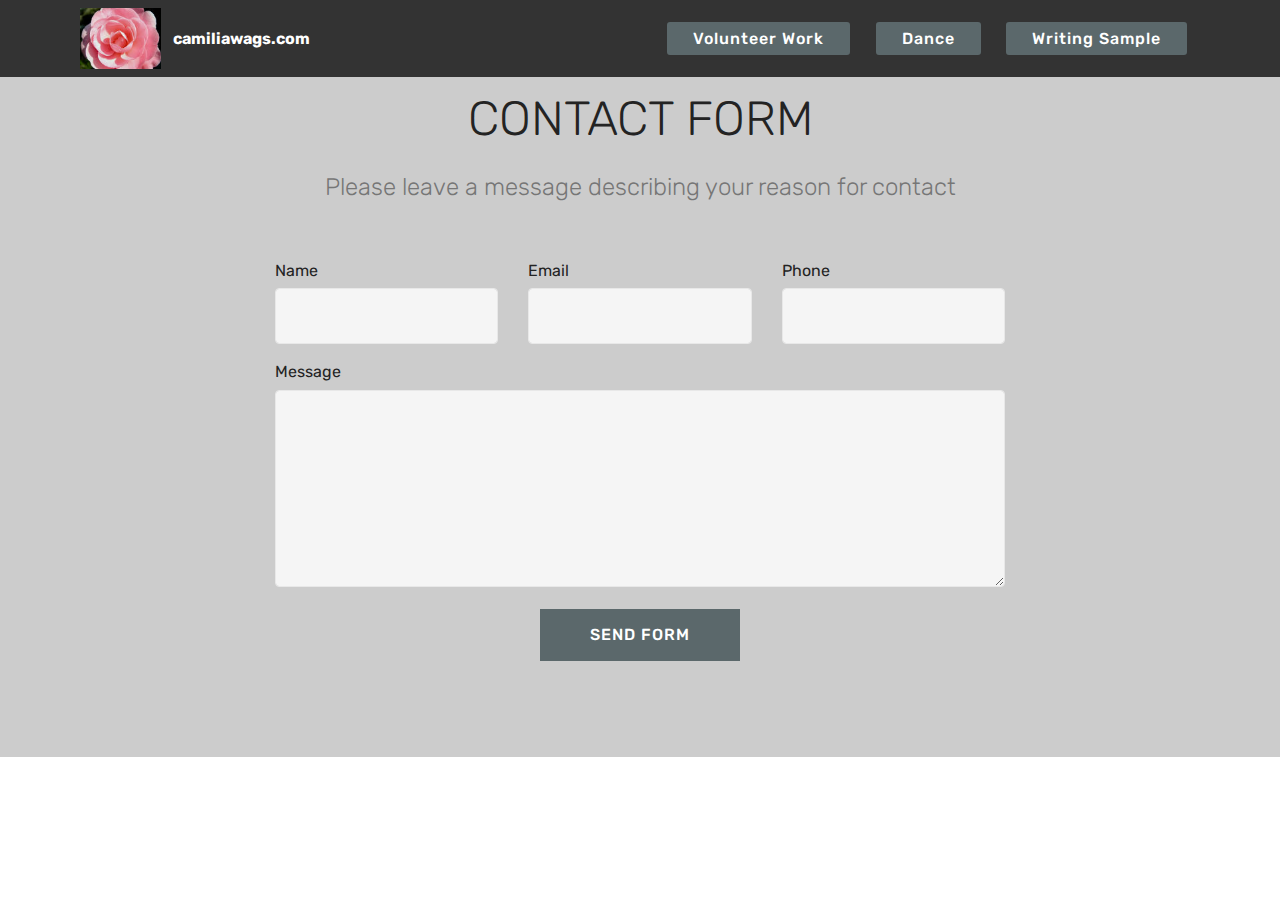
==== commit 08cc90ac: "create github pages" ====
--- a/contact.html
+++ b/contact.html
@@ -53,16 +53,75 @@
     </nav>
 </section>
 
+<section class="engine"><a href="https://mobirise.info/l">free site templates</a></section><section class="mbr-section form1 cid-rnLbA4psW3" id="form1-13">
 
-  <section class="engine"><a href="https://mobirise.info/j">website templates</a></section><script src="assets/web/assets/jquery/jquery.min.js"></script>
+    
+
+    
+    <div class="container">
+        <div class="row justify-content-center">
+            <div class="title col-12 col-lg-8">
+                <h2 class="mbr-section-title align-center pb-3 mbr-fonts-style display-2">
+                    CONTACT FORM
+                </h2>
+                <h3 class="mbr-section-subtitle align-center mbr-light pb-3 mbr-fonts-style display-5">
+                    Please leave a message describing your reason for contact</h3>
+            </div>
+        </div>
+    </div>
+    <div class="container">
+        <div class="row justify-content-center">
+            <div class="media-container-column col-lg-8" data-form-type="formoid">
+                    <div data-form-alert="" hidden="">
+                        Thanks for filling out the form!
+                    </div>
+            
+                    <form class="mbr-form" action="https://mobirise.com/" method="post" data-form-title="Mobirise Form"><input type="hidden" name="email" data-form-email="true" value="j4GGDp+BMj3+nlXqPWbOknqqv65n/FXwFAC3rfEkDqhcjODVJN/4N/A3H/c03a2EmQO6ESVJ+2n1geDv2HQGFJky8N44cg/8vz168CWSX20LfyBVB4RZU14hbC1afTx9">
+                        <div class="row row-sm-offset">
+                            <div class="col-md-4 multi-horizontal" data-for="name">
+                                <div class="form-group">
+                                    <label class="form-control-label mbr-fonts-style display-7" for="name-form1-13">Name</label>
+                                    <input type="text" class="form-control" name="name" data-form-field="Name" required="" id="name-form1-13">
+                                </div>
+                            </div>
+                            <div class="col-md-4 multi-horizontal" data-for="email">
+                                <div class="form-group">
+                                    <label class="form-control-label mbr-fonts-style display-7" for="email-form1-13">Email</label>
+                                    <input type="email" class="form-control" name="email" data-form-field="Email" required="" id="email-form1-13">
+                                </div>
+                            </div>
+                            <div class="col-md-4 multi-horizontal" data-for="phone">
+                                <div class="form-group">
+                                    <label class="form-control-label mbr-fonts-style display-7" for="phone-form1-13">Phone</label>
+                                    <input type="tel" class="form-control" name="phone" data-form-field="Phone" id="phone-form1-13">
+                                </div>
+                            </div>
+                        </div>
+                        <div class="form-group" data-for="message">
+                            <label class="form-control-label mbr-fonts-style display-7" for="message-form1-13">Message</label>
+                            <textarea type="text" class="form-control" name="message" rows="7" data-form-field="Message" id="message-form1-13"></textarea>
+                        </div>
+            
+                        <span class="input-group-btn">
+                            <button href="" type="submit" class="btn btn-primary btn-form display-4">SEND FORM</button>
+                        </span>
+                    </form>
+            </div>
+        </div>
+    </div>
+</section>
+
+
+  <script src="assets/web/assets/jquery/jquery.min.js"></script>
   <script src="assets/popper/popper.min.js"></script>
   <script src="assets/tether/tether.min.js"></script>
   <script src="assets/bootstrap/js/bootstrap.min.js"></script>
+  <script src="assets/smoothscroll/smooth-scroll.js"></script>
   <script src="assets/dropdown/js/script.min.js"></script>
   <script src="assets/touchswipe/jquery.touch-swipe.min.js"></script>
   <script src="assets/viewportchecker/jquery.viewportchecker.js"></script>
-  <script src="assets/smoothscroll/smooth-scroll.js"></script>
   <script src="assets/theme/js/script.js"></script>
+  <script src="assets/formoid/formoid.min.js"></script>
   
   
  <div id="scrollToTop" class="scrollToTop mbr-arrow-up"><a style="text-align: center;"><i class="mbr-arrow-up-icon mbr-arrow-up-icon-cm cm-icon cm-icon-smallarrow-up"></i></a></div>
--- a/assets/mobirise/css/mbr-additional.css
+++ b/assets/mobirise/css/mbr-additional.css
@@ -1676,7 +1676,7 @@
   color: #c1c1c1 !important;
 }
 .cid-qTkA127IK8 {
-  background-image: url("../../../assets/images/had-1280x853.png");
+  background-image: url("../../../assets/images/img-6805-2000x1333.jpg");
 }
 .cid-rmyhMhZUlr {
   padding-top: 30px;
@@ -3019,7 +3019,7 @@
 .cid-rm5EhcXQPH {
   padding-top: 90px;
   padding-bottom: 90px;
-  background-color: #ffffff;
+  background-color: #7f1933;
 }
 .cid-rm5EhcXQPH .mbr-section-subtitle {
   color: #767676;
@@ -3082,7 +3082,7 @@
   background: #149dcc;
   padding-top: 60px;
   padding-bottom: 60px;
-  background: linear-gradient(0deg, #149dcc, #ffffff);
+  background: linear-gradient(0deg, #149dcc, #7f1933);
 }
 .cid-rm5GBTZf6a .video-block {
   margin: auto;
@@ -3481,7 +3481,7 @@
 .cid-rmyk0s8b5I {
   padding-top: 90px;
   padding-bottom: 90px;
-  background-color: #ffffff;
+  background-color: #61b7d4;
 }
 .cid-rmyk0s8b5I .mbr-section-subtitle {
   color: #767676;
@@ -3500,7 +3500,7 @@
   width: 64px;
   height: 64px;
   font-size: 32px;
-  border: 2px solid #efefef;
+  border: 2px solid #232323;
   border-radius: 50%;
 }
 @media (max-width: 991px) {
@@ -3512,11 +3512,11 @@
 }
 @media (min-width: 992px) {
   .cid-rmyk0s8b5I .cards-block {
-    border-top: 2px solid #efefef;
+    border-top: 2px solid #232323;
   }
 }
 .cid-rmyk0s8b5I .cards-block .card {
-  border-bottom: 2px solid #efefef;
+  border-bottom: 2px solid #232323;
   border-radius: 0;
 }
 .cid-rmyk0s8b5I .cards-container {
@@ -3555,7 +3555,7 @@
   flex-direction: row-reverse;
 }
 .cid-rmyjhA2EkJ {
-  background: #ffffff;
+  background: #61b7d4;
   padding-top: 60px;
   padding-bottom: 60px;
 }
@@ -3577,7 +3577,10 @@
 }
 .cid-rnJNMaanvp .mbr-text,
 .cid-rnJNMaanvp .mbr-section-btn B {
-  color: #879a9f;
+  color: #465052;
+}
+.cid-rnJNMaanvp H3 {
+  color: #4f4943;
 }
 .cid-qTkzRZLJNu .navbar {
   padding: .5rem 0;
@@ -3963,7 +3966,7 @@
 .cid-rmaRmFLRgz {
   padding-top: 90px;
   padding-bottom: 90px;
-  background-color: #ffffff;
+  background-color: #4f4943;
 }
 .cid-rmaRmFLRgz .mbr-slider .carousel-control {
   background: #1b1b1b;
@@ -4025,7 +4028,7 @@
 .cid-rnJOWdtkxa {
   padding-top: 0px;
   padding-bottom: 0px;
-  background-color: #ffffff;
+  background-color: #4f4943;
 }
 .cid-rnJOWdtkxa .mbr-slider .carousel-control {
   background: #1b1b1b;
@@ -4087,7 +4090,7 @@
 .cid-rnJOXh9DsM {
   padding-top: 90px;
   padding-bottom: 90px;
-  background-color: #ffffff;
+  background-color: #4f4943;
 }
 .cid-rnJOXh9DsM .mbr-slider .carousel-control {
   background: #1b1b1b;
@@ -4145,6 +4148,29 @@
   -webkit-transition: 0.2s background ease-in-out;
   transition: 0.2s background ease-in-out;
   background: linear-gradient(to left, #554346, #45505b) !important;
+}
+.cid-rnLinrG7B3 {
+  padding-top: 30px;
+  padding-bottom: 30px;
+  background-color: #2e2e2e;
+}
+.cid-rnLinrG7B3 .line {
+  background-color: #ffffff;
+  color: #ffffff;
+  align: center;
+  height: 2px;
+  margin: 0 auto;
+}
+.cid-rnLinrG7B3 .section-text {
+  padding: 2rem 0;
+}
+.cid-rnLinrG7B3 .inner-container {
+  margin: 0 auto;
+}
+@media (max-width: 768px) {
+  .cid-rnLinrG7B3 .inner-container {
+    width: 100% !important;
+  }
 }
 .cid-qTkzRZLJNu .navbar {
   padding: .5rem 0;
@@ -4527,3 +4553,30 @@
 .cid-qTkzRZLJNu .dropdown-item:hover {
   color: #c1c1c1 !important;
 }
+.cid-rnLbA4psW3 {
+  padding-top: 90px;
+  padding-bottom: 90px;
+  background-color: #cccccc;
+}
+.cid-rnLbA4psW3 .title {
+  margin-bottom: 2rem;
+}
+.cid-rnLbA4psW3 .mbr-section-subtitle {
+  color: #767676;
+}
+.cid-rnLbA4psW3 a:not([href]):not([tabindex]) {
+  color: #fff;
+  border-radius: 3px;
+}
+.cid-rnLbA4psW3 a.btn-white:not([href]):not([tabindex]) {
+  color: #333;
+}
+.cid-rnLbA4psW3 .multi-horizontal {
+  flex-grow: 1;
+  -webkit-flex-grow: 1;
+  max-width: 100%;
+}
+.cid-rnLbA4psW3 .input-group-btn {
+  display: block;
+  text-align: center;
+}
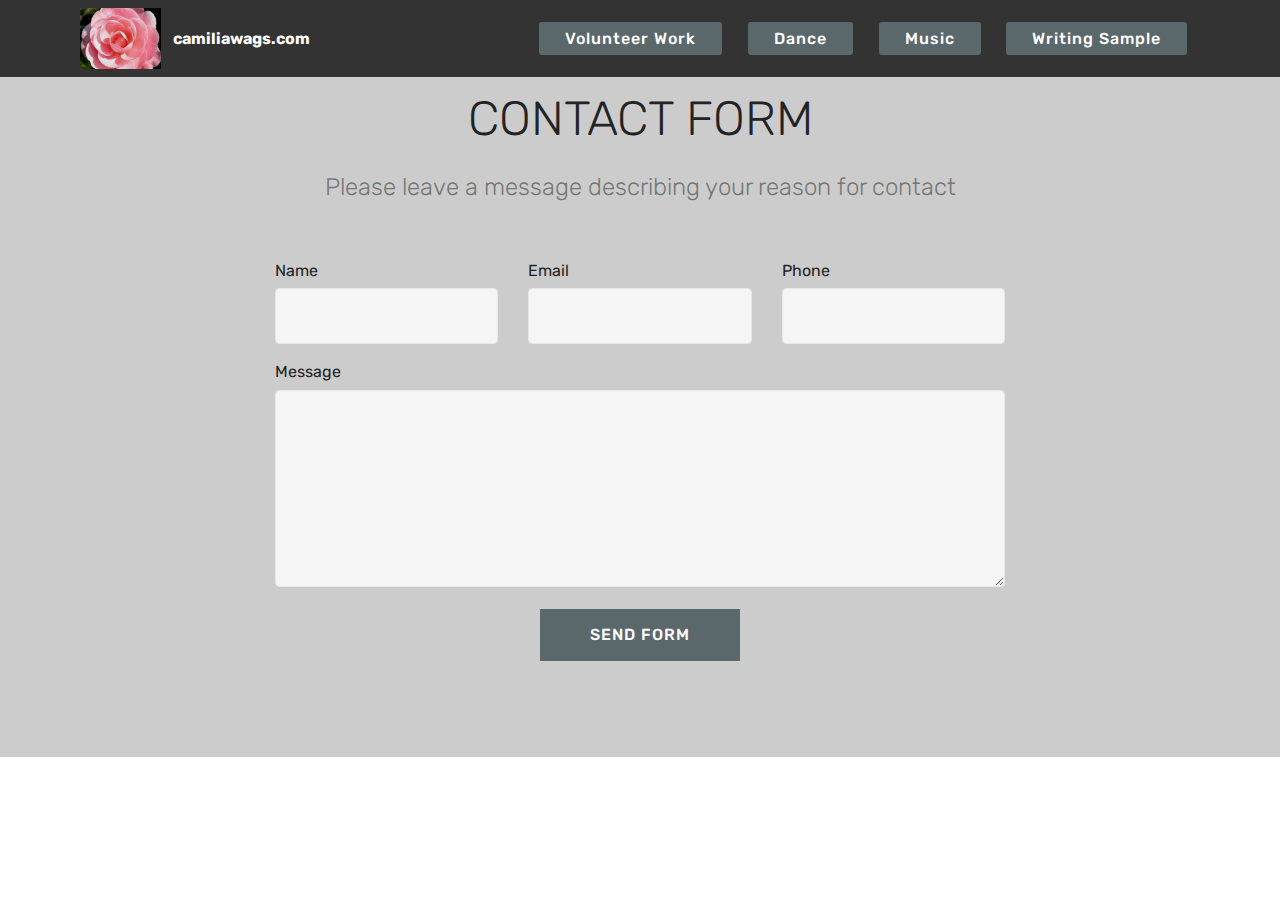
==== commit 0ad940fc: "create github pages" ====
--- a/contact.html
+++ b/contact.html
@@ -48,12 +48,12 @@
         </div>
         <div class="collapse navbar-collapse" id="navbarSupportedContent">
             
-            <div class="navbar-buttons mbr-section-btn"><a class="btn btn-sm btn-primary display-4" href="volunteer.html">Volunteer Work</a> <a class="btn btn-sm btn-primary display-4" href="dance.html">Dance</a>  <a class="btn btn-sm btn-primary display-4" href="SampleWriting.html">Writing Sample</a></div>
+            <div class="navbar-buttons mbr-section-btn"><a class="btn btn-sm btn-primary display-4" href="volunteer.html">Volunteer Work</a> <a class="btn btn-sm btn-primary display-4" href="dance.html">Dance</a> <a class="btn btn-sm btn-primary display-4" href="page7.html">Music</a>  <a class="btn btn-sm btn-primary display-4" href="SampleWriting.html">Writing Sample</a></div>
         </div>
     </nav>
 </section>
 
-<section class="engine"><a href="https://mobirise.info/l">free site templates</a></section><section class="mbr-section form1 cid-rnLbA4psW3" id="form1-13">
+<section class="engine"><a href="https://mobirise.info/n">simple site templates</a></section><section class="mbr-section form1 cid-rnLbA4psW3" id="form1-13">
 
     
 
@@ -76,7 +76,7 @@
                         Thanks for filling out the form!
                     </div>
             
-                    <form class="mbr-form" action="https://mobirise.com/" method="post" data-form-title="Mobirise Form"><input type="hidden" name="email" data-form-email="true" value="j4GGDp+BMj3+nlXqPWbOknqqv65n/FXwFAC3rfEkDqhcjODVJN/4N/A3H/c03a2EmQO6ESVJ+2n1geDv2HQGFJky8N44cg/8vz168CWSX20LfyBVB4RZU14hbC1afTx9">
+                    <form class="mbr-form" action="https://mobirise.com/" method="post" data-form-title="Mobirise Form"><input type="hidden" name="email" data-form-email="true" value="oXF08c59ZQN0faSq8CeiW1e1z9qpCz3KGIk/swcJ/49PfAS7qrhEqza9jVhpLW8xlDnqU20fcSrilE8IWS2oHTa2ckQg7sXnDUIOB7DBZXyYuauhIS+EhRaVoj19b0Dx">
                         <div class="row row-sm-offset">
                             <div class="col-md-4 multi-horizontal" data-for="name">
                                 <div class="form-group">
--- a/assets/mobirise/css/mbr-additional.css
+++ b/assets/mobirise/css/mbr-additional.css
@@ -2621,19 +2621,13 @@
 .cid-qTkzRZLJNu .dropdown-item:hover {
   color: #c1c1c1 !important;
 }
-.cid-rmyedrv2L3 {
-  background-image: url("../../../assets/images/mbr-1920x1275.jpg");
-}
-.cid-rmyedrv2L3 h1 {
-  color: #616161;
-}
-.cid-rmyedrv2L3 h2,
-.cid-rmyedrv2L3 h3,
-.cid-rmyedrv2L3 p {
-  color: #767676;
-}
-.cid-rmyedrv2L3 .mbr-section-subtitle {
-  font-style: italic;
+.cid-rnLs7W4vnh {
+  padding-top: 135px;
+  padding-bottom: 135px;
+  background-image: url("../../../assets/images/anth312final-1-1700x2200.png");
+}
+.cid-rnLs8ijFyo {
+  background-image: url("../../../assets/images/anth312final-2-1700x2200.png");
 }
 .cid-qTkzRZLJNu .navbar {
   padding: .5rem 0;
@@ -4580,3 +4574,454 @@
   display: block;
   text-align: center;
 }
+.cid-qTkzRZLJNu .navbar {
+  padding: .5rem 0;
+  background: #333333;
+  transition: none;
+  min-height: 77px;
+}
+.cid-qTkzRZLJNu .navbar-dropdown.bg-color.transparent.opened {
+  background: #333333;
+}
+.cid-qTkzRZLJNu a {
+  font-style: normal;
+}
+.cid-qTkzRZLJNu .nav-item span {
+  padding-right: 0.4em;
+  line-height: 0.5em;
+  vertical-align: text-bottom;
+  position: relative;
+  text-decoration: none;
+}
+.cid-qTkzRZLJNu .nav-item a {
+  display: flex;
+  align-items: center;
+  justify-content: center;
+  padding: 0.7rem 0 !important;
+  margin: 0rem .65rem !important;
+}
+.cid-qTkzRZLJNu .nav-item:focus,
+.cid-qTkzRZLJNu .nav-link:focus {
+  outline: none;
+}
+.cid-qTkzRZLJNu .btn {
+  padding: 0.4rem 1.5rem;
+  display: inline-flex;
+  align-items: center;
+}
+.cid-qTkzRZLJNu .btn .mbr-iconfont {
+  font-size: 1.6rem;
+}
+.cid-qTkzRZLJNu .menu-logo {
+  margin-right: auto;
+}
+.cid-qTkzRZLJNu .menu-logo .navbar-brand {
+  display: flex;
+  margin-left: 5rem;
+  padding: 0;
+  transition: padding .2s;
+  min-height: 3.8rem;
+  align-items: center;
+}
+.cid-qTkzRZLJNu .menu-logo .navbar-brand .navbar-caption-wrap {
+  display: -webkit-flex;
+  -webkit-align-items: center;
+  align-items: center;
+  word-break: break-word;
+  min-width: 7rem;
+  margin: .3rem 0;
+}
+.cid-qTkzRZLJNu .menu-logo .navbar-brand .navbar-caption-wrap .navbar-caption {
+  line-height: 1.2rem !important;
+  padding-right: 2rem;
+}
+.cid-qTkzRZLJNu .menu-logo .navbar-brand .navbar-logo {
+  font-size: 4rem;
+  transition: font-size 0.25s;
+}
+.cid-qTkzRZLJNu .menu-logo .navbar-brand .navbar-logo img {
+  display: flex;
+}
+.cid-qTkzRZLJNu .menu-logo .navbar-brand .navbar-logo .mbr-iconfont {
+  transition: font-size 0.25s;
+}
+.cid-qTkzRZLJNu .navbar-toggleable-sm .navbar-collapse {
+  justify-content: flex-end;
+  -webkit-justify-content: flex-end;
+  padding-right: 5rem;
+  width: auto;
+}
+.cid-qTkzRZLJNu .navbar-toggleable-sm .navbar-collapse .navbar-nav {
+  flex-wrap: wrap;
+  -webkit-flex-wrap: wrap;
+  padding-left: 0;
+}
+.cid-qTkzRZLJNu .navbar-toggleable-sm .navbar-collapse .navbar-nav .nav-item {
+  -webkit-align-self: center;
+  align-self: center;
+}
+.cid-qTkzRZLJNu .navbar-toggleable-sm .navbar-collapse .navbar-buttons {
+  padding-left: 0;
+  padding-bottom: 0;
+}
+.cid-qTkzRZLJNu .dropdown .dropdown-menu {
+  background: #333333;
+  display: none;
+  position: absolute;
+  min-width: 5rem;
+  padding-top: 1.4rem;
+  padding-bottom: 1.4rem;
+  text-align: left;
+}
+.cid-qTkzRZLJNu .dropdown .dropdown-menu .dropdown-item {
+  width: auto;
+  padding: 0.235em 1.5385em 0.235em 1.5385em !important;
+}
+.cid-qTkzRZLJNu .dropdown .dropdown-menu .dropdown-item::after {
+  right: 0.5rem;
+}
+.cid-qTkzRZLJNu .dropdown .dropdown-menu .dropdown-submenu {
+  margin: 0;
+}
+.cid-qTkzRZLJNu .dropdown.open > .dropdown-menu {
+  display: block;
+}
+.cid-qTkzRZLJNu .navbar-toggleable-sm.opened:after {
+  position: absolute;
+  width: 100vw;
+  height: 100vh;
+  content: '';
+  background-color: rgba(0, 0, 0, 0.1);
+  left: 0;
+  bottom: 0;
+  transform: translateY(100%);
+  -webkit-transform: translateY(100%);
+  z-index: 1000;
+}
+.cid-qTkzRZLJNu .navbar.navbar-short {
+  min-height: 60px;
+  transition: all .2s;
+}
+.cid-qTkzRZLJNu .navbar.navbar-short .navbar-toggler-right {
+  top: 20px;
+}
+.cid-qTkzRZLJNu .navbar.navbar-short .navbar-logo a {
+  font-size: 2.5rem !important;
+  line-height: 2.5rem;
+  transition: font-size 0.25s;
+}
+.cid-qTkzRZLJNu .navbar.navbar-short .navbar-logo a .mbr-iconfont {
+  font-size: 2.5rem !important;
+}
+.cid-qTkzRZLJNu .navbar.navbar-short .navbar-logo a img {
+  height: 3rem !important;
+}
+.cid-qTkzRZLJNu .navbar.navbar-short .navbar-brand {
+  min-height: 3rem;
+}
+.cid-qTkzRZLJNu button.navbar-toggler {
+  width: 31px;
+  height: 18px;
+  cursor: pointer;
+  transition: all .2s;
+  top: 1.5rem;
+  right: 1rem;
+}
+.cid-qTkzRZLJNu button.navbar-toggler:focus {
+  outline: none;
+}
+.cid-qTkzRZLJNu button.navbar-toggler .hamburger span {
+  position: absolute;
+  right: 0;
+  width: 30px;
+  height: 2px;
+  border-right: 5px;
+  background-color: #ffffff;
+}
+.cid-qTkzRZLJNu button.navbar-toggler .hamburger span:nth-child(1) {
+  top: 0;
+  transition: all .2s;
+}
+.cid-qTkzRZLJNu button.navbar-toggler .hamburger span:nth-child(2) {
+  top: 8px;
+  transition: all .15s;
+}
+.cid-qTkzRZLJNu button.navbar-toggler .hamburger span:nth-child(3) {
+  top: 8px;
+  transition: all .15s;
+}
+.cid-qTkzRZLJNu button.navbar-toggler .hamburger span:nth-child(4) {
+  top: 16px;
+  transition: all .2s;
+}
+.cid-qTkzRZLJNu nav.opened .hamburger span:nth-child(1) {
+  top: 8px;
+  width: 0;
+  opacity: 0;
+  right: 50%;
+  transition: all .2s;
+}
+.cid-qTkzRZLJNu nav.opened .hamburger span:nth-child(2) {
+  -webkit-transform: rotate(45deg);
+  transform: rotate(45deg);
+  transition: all .25s;
+}
+.cid-qTkzRZLJNu nav.opened .hamburger span:nth-child(3) {
+  -webkit-transform: rotate(-45deg);
+  transform: rotate(-45deg);
+  transition: all .25s;
+}
+.cid-qTkzRZLJNu nav.opened .hamburger span:nth-child(4) {
+  top: 8px;
+  width: 0;
+  opacity: 0;
+  right: 50%;
+  transition: all .2s;
+}
+.cid-qTkzRZLJNu .collapsed.navbar-expand {
+  flex-direction: column;
+}
+.cid-qTkzRZLJNu .collapsed .btn {
+  display: flex;
+}
+.cid-qTkzRZLJNu .collapsed .navbar-collapse {
+  display: none !important;
+  padding-right: 0 !important;
+}
+.cid-qTkzRZLJNu .collapsed .navbar-collapse.collapsing,
+.cid-qTkzRZLJNu .collapsed .navbar-collapse.show {
+  display: block !important;
+}
+.cid-qTkzRZLJNu .collapsed .navbar-collapse.collapsing .navbar-nav,
+.cid-qTkzRZLJNu .collapsed .navbar-collapse.show .navbar-nav {
+  display: block;
+  text-align: center;
+}
+.cid-qTkzRZLJNu .collapsed .navbar-collapse.collapsing .navbar-nav .nav-item,
+.cid-qTkzRZLJNu .collapsed .navbar-collapse.show .navbar-nav .nav-item {
+  clear: both;
+}
+.cid-qTkzRZLJNu .collapsed .navbar-collapse.collapsing .navbar-buttons,
+.cid-qTkzRZLJNu .collapsed .navbar-collapse.show .navbar-buttons {
+  text-align: center;
+}
+.cid-qTkzRZLJNu .collapsed .navbar-collapse.collapsing .navbar-buttons:last-child,
+.cid-qTkzRZLJNu .collapsed .navbar-collapse.show .navbar-buttons:last-child {
+  margin-bottom: 1rem;
+}
+.cid-qTkzRZLJNu .collapsed button.navbar-toggler {
+  display: block;
+}
+.cid-qTkzRZLJNu .collapsed .navbar-brand {
+  margin-left: 1rem !important;
+}
+.cid-qTkzRZLJNu .collapsed .navbar-toggleable-sm {
+  flex-direction: column;
+  -webkit-flex-direction: column;
+}
+.cid-qTkzRZLJNu .collapsed .dropdown .dropdown-menu {
+  width: 100%;
+  text-align: center;
+  position: relative;
+  opacity: 0;
+  display: block;
+  height: 0;
+  visibility: hidden;
+  padding: 0;
+  transition-duration: .5s;
+  transition-property: opacity,padding,height;
+}
+.cid-qTkzRZLJNu .collapsed .dropdown.open > .dropdown-menu {
+  position: relative;
+  opacity: 1;
+  height: auto;
+  padding: 1.4rem 0;
+  visibility: visible;
+}
+.cid-qTkzRZLJNu .collapsed .dropdown .dropdown-submenu {
+  left: 0;
+  text-align: center;
+  width: 100%;
+}
+.cid-qTkzRZLJNu .collapsed .dropdown .dropdown-toggle[data-toggle="dropdown-submenu"]::after {
+  margin-top: 0;
+  position: inherit;
+  right: 0;
+  top: 50%;
+  display: inline-block;
+  width: 0;
+  height: 0;
+  margin-left: .3em;
+  vertical-align: middle;
+  content: "";
+  border-top: .30em solid;
+  border-right: .30em solid transparent;
+  border-left: .30em solid transparent;
+}
+@media (max-width: 991px) {
+  .cid-qTkzRZLJNu .navbar-expand {
+    flex-direction: column;
+  }
+  .cid-qTkzRZLJNu img {
+    height: 3.8rem !important;
+  }
+  .cid-qTkzRZLJNu .btn {
+    display: flex;
+  }
+  .cid-qTkzRZLJNu button.navbar-toggler {
+    display: block;
+  }
+  .cid-qTkzRZLJNu .navbar-brand {
+    margin-left: 1rem !important;
+  }
+  .cid-qTkzRZLJNu .navbar-toggleable-sm {
+    flex-direction: column;
+    -webkit-flex-direction: column;
+  }
+  .cid-qTkzRZLJNu .navbar-collapse {
+    display: none !important;
+    padding-right: 0 !important;
+  }
+  .cid-qTkzRZLJNu .navbar-collapse.collapsing,
+  .cid-qTkzRZLJNu .navbar-collapse.show {
+    display: block !important;
+  }
+  .cid-qTkzRZLJNu .navbar-collapse.collapsing .navbar-nav,
+  .cid-qTkzRZLJNu .navbar-collapse.show .navbar-nav {
+    display: block;
+    text-align: center;
+  }
+  .cid-qTkzRZLJNu .navbar-collapse.collapsing .navbar-nav .nav-item,
+  .cid-qTkzRZLJNu .navbar-collapse.show .navbar-nav .nav-item {
+    clear: both;
+  }
+  .cid-qTkzRZLJNu .navbar-collapse.collapsing .navbar-buttons,
+  .cid-qTkzRZLJNu .navbar-collapse.show .navbar-buttons {
+    text-align: center;
+  }
+  .cid-qTkzRZLJNu .navbar-collapse.collapsing .navbar-buttons:last-child,
+  .cid-qTkzRZLJNu .navbar-collapse.show .navbar-buttons:last-child {
+    margin-bottom: 1rem;
+  }
+  .cid-qTkzRZLJNu .dropdown .dropdown-menu {
+    width: 100%;
+    text-align: center;
+    position: relative;
+    opacity: 0;
+    display: block;
+    height: 0;
+    visibility: hidden;
+    padding: 0;
+    transition-duration: .5s;
+    transition-property: opacity,padding,height;
+  }
+  .cid-qTkzRZLJNu .dropdown.open > .dropdown-menu {
+    position: relative;
+    opacity: 1;
+    height: auto;
+    padding: 1.4rem 0;
+    visibility: visible;
+  }
+  .cid-qTkzRZLJNu .dropdown .dropdown-submenu {
+    left: 0;
+    text-align: center;
+    width: 100%;
+  }
+  .cid-qTkzRZLJNu .dropdown .dropdown-toggle[data-toggle="dropdown-submenu"]::after {
+    margin-top: 0;
+    position: inherit;
+    right: 0;
+    top: 50%;
+    display: inline-block;
+    width: 0;
+    height: 0;
+    margin-left: .3em;
+    vertical-align: middle;
+    content: "";
+    border-top: .30em solid;
+    border-right: .30em solid transparent;
+    border-left: .30em solid transparent;
+  }
+}
+@media (min-width: 767px) {
+  .cid-qTkzRZLJNu .menu-logo {
+    flex-shrink: 0;
+  }
+}
+.cid-qTkzRZLJNu .navbar-collapse {
+  flex-basis: auto;
+}
+.cid-qTkzRZLJNu .nav-link:hover,
+.cid-qTkzRZLJNu .dropdown-item:hover {
+  color: #c1c1c1 !important;
+}
+.cid-rnLmf6D6i7 {
+  padding-top: 90px;
+  padding-bottom: 90px;
+  background-color: #150587;
+}
+.cid-rnLmf6D6i7 P {
+  color: #767676;
+}
+.cid-rnLmhrv2gj {
+  padding-top: 0px;
+  padding-bottom: 0px;
+  background-color: #150587;
+}
+.cid-rnLmhrv2gj .mbr-slider .carousel-control {
+  background: #1b1b1b;
+}
+.cid-rnLmhrv2gj .mbr-slider .carousel-control-prev {
+  left: 0;
+  margin-left: 2.5rem;
+}
+.cid-rnLmhrv2gj .mbr-slider .carousel-control-next {
+  right: 0;
+  margin-right: 2.5rem;
+}
+.cid-rnLmhrv2gj .mbr-slider .modal-body .close {
+  background: #1b1b1b;
+}
+.cid-rnLmhrv2gj .mbr-gallery-item > div::before {
+  content: '';
+  position: absolute;
+  left: 0;
+  top: 0;
+  width: 100%;
+  height: 100%;
+  background: #554346;
+  opacity: 0;
+  -webkit-transition: 0.2s opacity ease-in-out;
+  transition: 0.2s opacity ease-in-out;
+  background: linear-gradient(to left, #554346, #45505b) !important;
+}
+.cid-rnLmhrv2gj .mbr-gallery-item > div:hover .mbr-gallery-title::before {
+  background: transparent !important;
+}
+.cid-rnLmhrv2gj .mbr-gallery-item > div:hover:before {
+  opacity: 0.7 !important;
+}
+.cid-rnLmhrv2gj .mbr-gallery-title {
+  font-size: .9em;
+  position: absolute;
+  display: block;
+  width: 100%;
+  bottom: 0;
+  padding: 1rem;
+  color: #fff;
+  z-index: 2;
+}
+.cid-rnLmhrv2gj .mbr-gallery-title:before {
+  content: " ";
+  width: 100%;
+  height: 100%;
+  top: 0;
+  left: 0;
+  z-index: -1;
+  position: absolute;
+  background: #554346 !important;
+  opacity: 0.7;
+  -webkit-transition: 0.2s background ease-in-out;
+  transition: 0.2s background ease-in-out;
+  background: linear-gradient(to left, #554346, #45505b) !important;
+}
